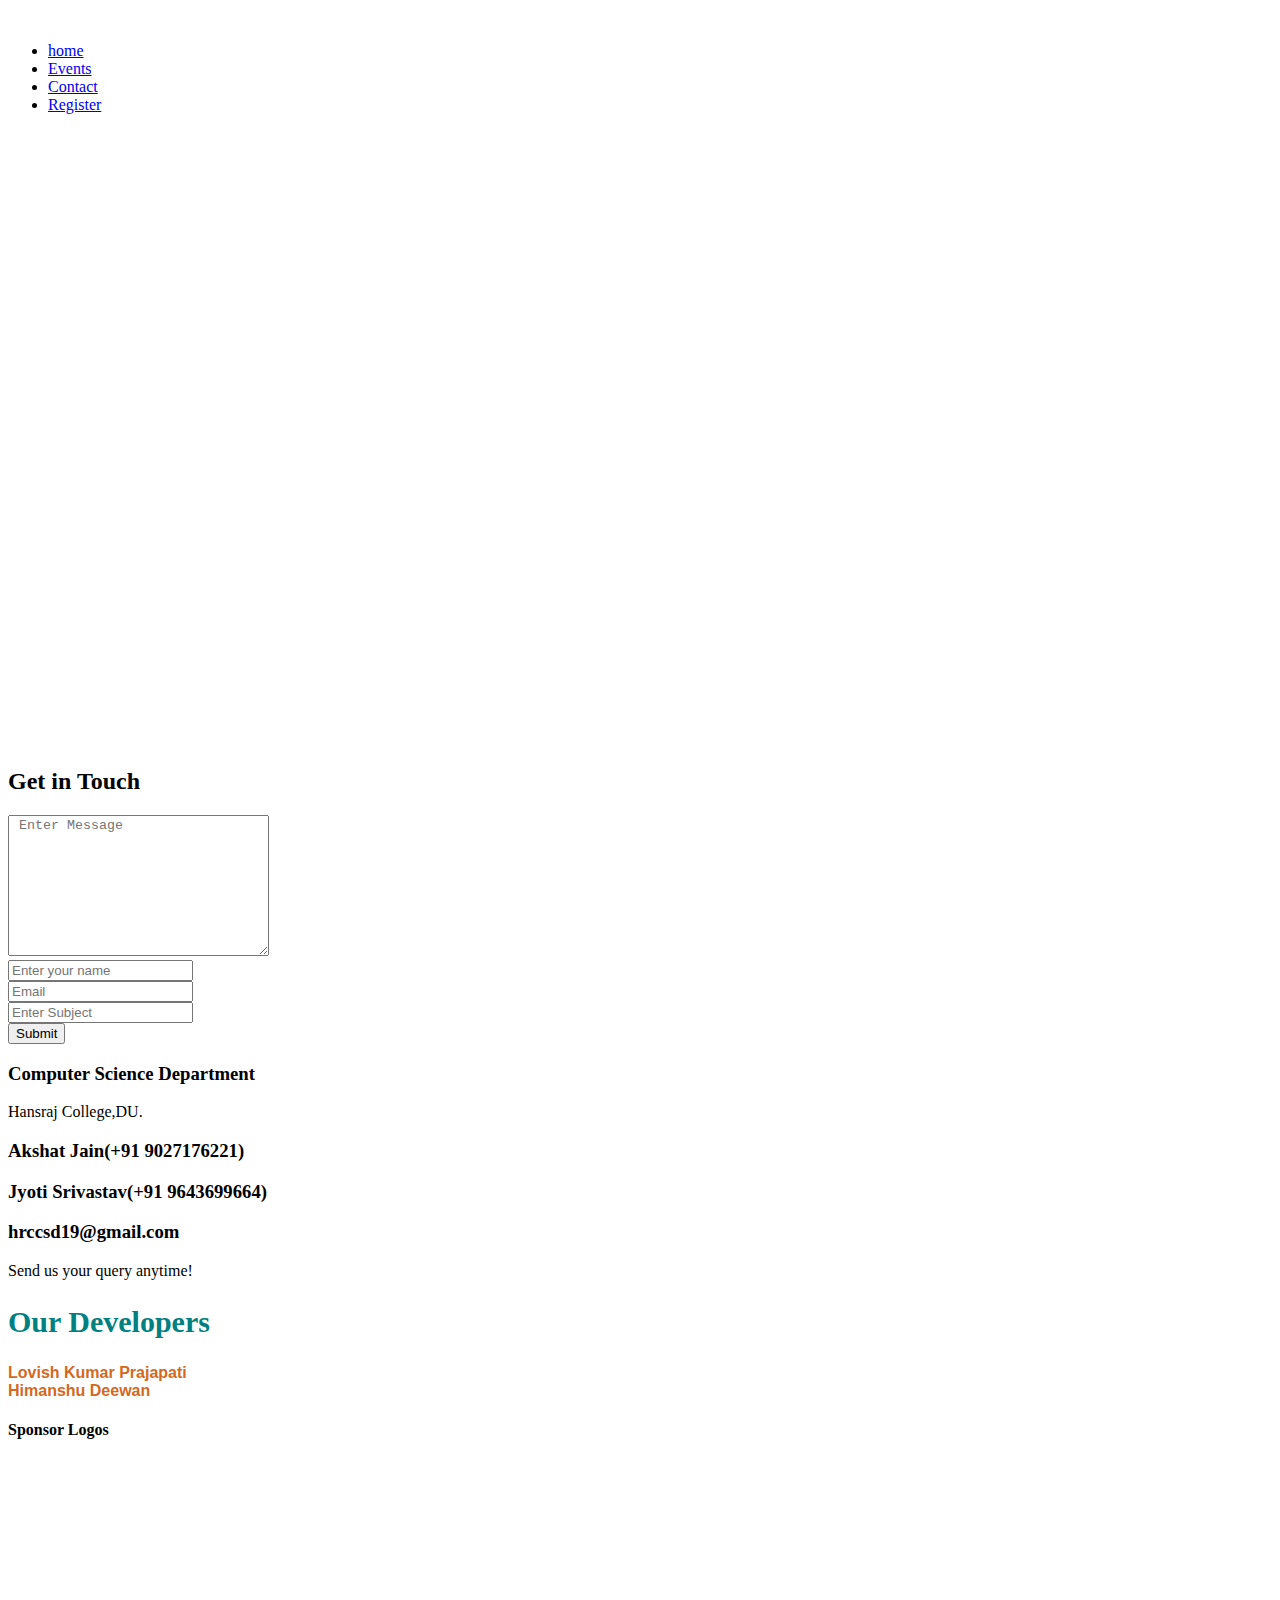
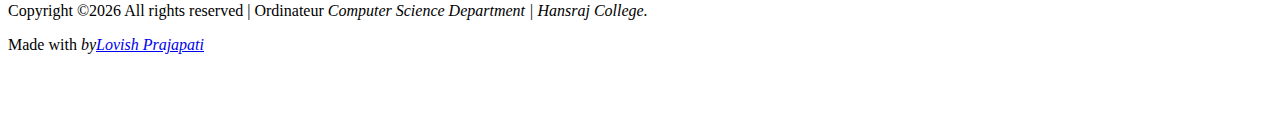
==== contact.html @ c9923996 "form2" ====
<!doctype html>
<html class="no-js" lang="zxx">

<head>
    <meta charset="utf-8">
    <meta http-equiv="x-ua-compatible" content="ie=edge">
    <title>Cynosure2020</title>
    <meta name="description" content="">
    <meta name="viewport" content="width=device-width, initial-scale=1">

    <!-- <link rel="manifest" href="site.webmanifest"> -->
    <link rel="shortcut icon" type="image/x-icon" href="img/logo-small1.png">
    <!-- Place favicon.ico in the root directory -->

    <!-- CSS here -->
    <link rel="stylesheet" href="css/bootstrap.min.css">
    <link rel="stylesheet" href="css/owl.carousel.min.css">
    <link rel="stylesheet" href="css/magnific-popup.css">
    <link rel="stylesheet" href="css/font-awesome.min.css">
    <link rel="stylesheet" href="css/themify-icons.css">
    <link rel="stylesheet" href="css/nice-select.css">
    <link rel="stylesheet" href="css/flaticon.css">
    <link rel="stylesheet" href="css/gijgo.css">
    <link rel="stylesheet" href="css/animate.css">
    <link rel="stylesheet" href="css/slicknav.css">
    <link rel="stylesheet" href="css/style.css">
    <!-- <link rel="stylesheet" href="css/responsive.css"> -->
</head>

<body>
    <!--[if lte IE 9]>
            <p class="browserupgrade">You are using an <strong>outdated</strong> browser. Please <a href="https://browsehappy.com/">upgrade your browser</a> to improve your experience and security.</p>
        <![endif]-->

    <!-- header-start -->
    <header>
        <div class="header-area ">
            <div id="sticky-header" class="main-header-area">
                <div class="container">
                    <div class="header_bottom_border">
                        <div class="row align-items-center">
                            <div class="col-xl-3 col-lg-3">
                                <div class="logo">
                                    <a href="index.html">
                                        <img src="img/logo-small1.png" alt="">
                                    </a>
                                </div>
                            </div>
                            <div class="col-xl-6 col-lg-6">
                                <div class="main-menu  d-none d-lg-block">
                                    <nav>
                                        <ul id="navigation">
                                            <li><a href="index.html">home</a></li>
                                            <li><a href="events.html">Events</a></li>
                                            <li><a href="contact.html">Contact</a></li>
                                            <li><a href="form.html">Register</a></li>
                                        </ul>
                                    </nav>
                                </div>
                            </diV>
                            <div class="col-12">
                                <div class="mobile_menu d-block d-lg-none"></div>
                            </div>
                        </div>
                    </div>

                </div>
            </div>
        </div>
    </header>
    <!-- header-end -->
    
     <!-- bradcam_area -->
     <div class="bradcam_area">
        <div class="single_bradcam  d-flex align-items-center bradcam_bg_2 overlay">
              <!-- <div class="container">
                    <div class="row align-items-center justify-content-center">
                       <div class="col-xl-12">
                          <div class="bradcam_text text-center">
                                <h3 class="wow fadeInRight" data-wow-duration="1s" data-wow-delay=".3s">Contact</h3>
                          </div>
                       </div>
                    </div>
              </div> -->
           </div>
     </div>
    <!-- bradcam_area end -->

    <!-- ================ contact section start ================= -->
    <section class="contact-section">
            <div class="container">
                <div class="map_area">
                    <div id="map" style="height: 600px;width: fit-content; position: relative; overflow: hidden;">
                        <iframe class="embed-responsive-item" src="https://www.google.com/maps/embed?pb=!1m18!1m12!1m3!1d3500.3492847121374!2d77.2074099151529!3d28.679196482399334!2m3!1f0!2f0!3f0!3m2!1i1024!2i768!4f13.1!3m3!1m2!1s0x390cfd9a05e15edf%3A0xc53e404e726dd8b2!2sHansraj%20College!5e0!3m2!1sen!2sin!4v1581753061343!5m2!1sen!2sin"
                        width="1520"  height="600" frameborder="0" style="border:0;" allowfullscreen=""></iframe>
                    </div>
    
    <br>
                <div class="row">
                    <div class="col-12">
                        <h2 class="contact-title">Get in Touch</h2>
                    </div>
                    <div class="col-lg-8">
                        <form class="form-contact contact_form" action="php/contact_process.php" method="post" id="contactForm" >
                            <div class="row">
                                <div class="col-12">
                                    <div class="form-group">
                                        <textarea class="form-control w-100" name="message" id="message" cols="30" rows="9" onfocus="this.placeholder = ''" onblur="this.placeholder = 'Enter Message'" placeholder=" Enter Message" required></textarea>
                                    </div>
                                </div>
                                <div class="col-sm-6">
                                    <div class="form-group">
                                        <input class="form-control valid" name="name" id="name" type="text" onfocus="this.placeholder = ''" onblur="this.placeholder = 'Enter your name'" placeholder="Enter your name" required>
                                    </div>
                                </div>
                                <div class="col-sm-6">
                                    <div class="form-group">
                                        <input class="form-control valid" name="email" id="email" type="email" onfocus="this.placeholder = ''" onblur="this.placeholder = 'Enter email address'" placeholder="Email" required>
                                    </div>
                                </div>
                                <div class="col-12">
                                    <div class="form-group">
                                        <input class="form-control" name="subject" id="subject" type="text" onfocus="this.placeholder = ''" onblur="this.placeholder = 'Enter Subject'" placeholder="Enter Subject" required>
                                    </div>
                                </div>
                            </div>
                            <div class="form-group mt-3">
                                <input type="submit" class="button button-contactForm boxed-btn">   
                            </div>
                        </form>
                    </div>
                    <div class="col-lg-3 offset-lg-1">
                        <div class="media contact-info">
                            <span class="contact-info__icon"><i class="ti-home"></i></span>
                            <div class="media-body">
                                <h3>Computer Science Department</h3>
                                <p>Hansraj College,DU.</p>
                            </div>
                        </div>
                        <div class="media contact-info">
                            <span class="contact-info__icon"><i class="ti-tablet"></i></span>
                            <div class="media-body">
                                <h3>Akshat Jain(+91 9027176221)</h3>
                                <h3>Jyoti Srivastav(+91 9643699664)</h3>
                            </div>
                        </div>
                        <div class="media contact-info">
                            <span class="contact-info__icon"><i class="ti-email"></i></span>
                            <div class="media-body">
                                <h3>hrccsd19@gmail.com</h3>
                                <p>Send us your query anytime!</p>
                            </div>
                        </div>
                        <div>
                            <H2 style="font-size: 30px; font-weight: bold; color: teal;" href="#">Our Developers</h2>
                            <span style="color: chocolate; font-weight: 800; font-family:Verdana, Geneva, Tahoma, sans-serif">Lovish Kumar Prajapati</span><br>
                            <span style="color: chocolate; font-weight: 800; font-family:Verdana, Geneva, Tahoma, sans-serif">Himanshu Deewan</span><br>
                            
                           
                              </div>
                        </div>
                    </div>
                </div>
            </div>
        </section>
    <!-- ================ contact section end ================= -->
    
    <!-- brand_area_start  -->
    <div class="brand_area black_bg">
        <div class="container">
            <div class="row">
                <div class="col-lg-12">
                    <div class="section_title text-center mb-80">
                        <h4 class="wow fadeInRight" data-wow-duration="1s" data-wow-delay=".3s">Sponsor Logos</h4>
                    </div>
                </div>
            </div>
            <div class="row">
                <div class="col-lg-12">
                    <div class="brand_wrap">
                        <div class="brand_active owl-carousel">
                            <div class="single_brand text-center">
                                <img src="img/brand/dubeat.png" alt="">
                            </div>
                            <div class="single_brand text-center">
                                <img src="img/brand/DUexpress.png" alt="">
                            </div>
                            <div class="single_brand text-center">
                                <img src="img/brand/DUupdate.png" alt="">
                            </div>
                            <div class="single_brand text-center">
                                <img src="img/brand/4.png" alt="">
                            </div>
                            <div class="single_brand text-center">
                                <img src="img/brand/5.png" alt="">
                            </div>
                            <div class="single_brand text-center">
                                <img src="img/brand/1.png" alt="">
                            </div>
                            <div class="single_brand text-center">
                                <img src="img/brand/2.png" alt="">
                            </div>
                        </div>
                    </div>
                </div>
            </div>
        </div>
    </div>
    <!-- brand_area_end  -->
    <!-- footer_start  -->
    <footer class="footer">
        <div class="copy-right_text">
            <div class="container">
                <div class="row">
                    <div class="col-xl-12">
                        <p class="copy_right text-center wow fadeInDown" data-wow-duration="1s" data-wow-delay=".5s">
Copyright &copy;<script>document.write(new Date().getFullYear());</script> All rights reserved | Ordinateur <i class="fa fa-heart-o" aria-hidden="true">Computer Science Department | Hansraj College.</i> 
                        </p>
                        <p class="copy_right text-center wow fadeInDown" data-wow-duration="1s" data-wow-delay=".5s">Made with<i class="fa fa-heart-o" aria-hidden="true"> by<a href="https://www.linkedin.com/in/lovish-kumar-prajapati-b89643193">Lovish Prajapati</a></i> </p>
                        <a href="https://www.facebook.com/ordinateur.hrc.official/"><i class="fa fa-facebook-official" style="font-size:36px"></i></a>
                        <a href="https://www.instagram.com/invites/contact/?i=1e2a8m2cd6xwy&utm_content=cd438tz"><i class="fa fa-instagram" style="font-size:36px;padding-left: 4px;"></i></a>
                     </div>
                </div>
            </div>
        </div>
    </footer><!-- footer_end  -->
    
        <!-- JS here -->
        <script src="js/vendor/modernizr-3.5.0.min.js"></script>
        <script src="js/vendor/jquery-1.12.4.min.js"></script>
        <script src="js/popper.min.js"></script>
        <script src="js/bootstrap.min.js"></script>
        <script src="js/owl.carousel.min.js"></script>
        <script src="js/isotope.pkgd.min.js"></script>
        <script src="js/ajax-form.js"></script>
        <script src="js/waypoints.min.js"></script>
        <script src="js/jquery.counterup.min.js"></script>
        <script src="js/imagesloaded.pkgd.min.js"></script>
        <script src="js/scrollIt.js"></script>
        <script src="js/jquery.scrollUp.min.js"></script>
        <script src="js/wow.min.js"></script>
        <script src="js/nice-select.min.js"></script>
        <script src="js/jquery.slicknav.min.js"></script>
        <script src="js/jquery.magnific-popup.min.js"></script>
        <script src="js/plugins.js"></script>
        <script src="js/gijgo.min.js"></script>
    
        <!--contact js-->
        <script src="js/contact.js"></script>
        <script src="js/jquery.ajaxchimp.min.js"></script>
        <script src="js/jquery.form.js"></script>
        <script src="js/jquery.validate.min.js"></script>
        <script src="js/mail-script.js"></script>
    
        <script src="js/main.js"></script>
    </body>
    
    </html>
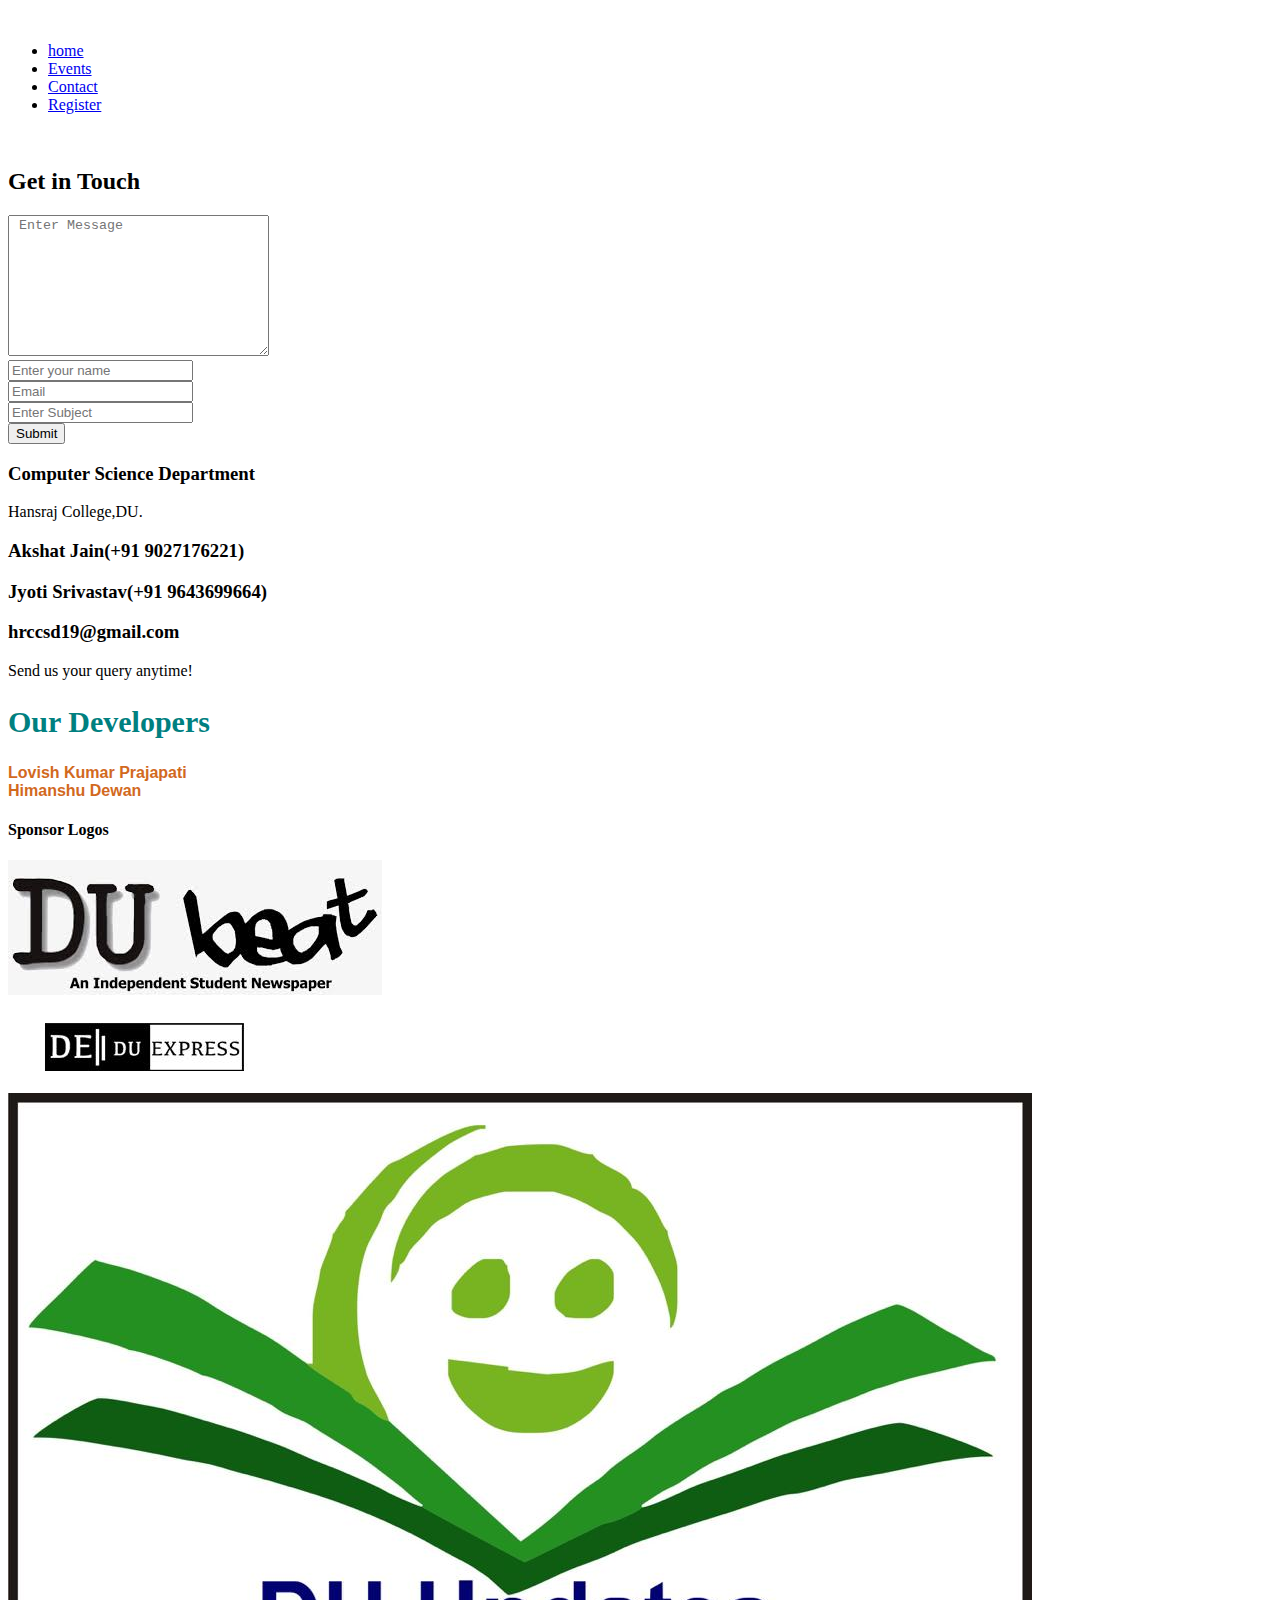
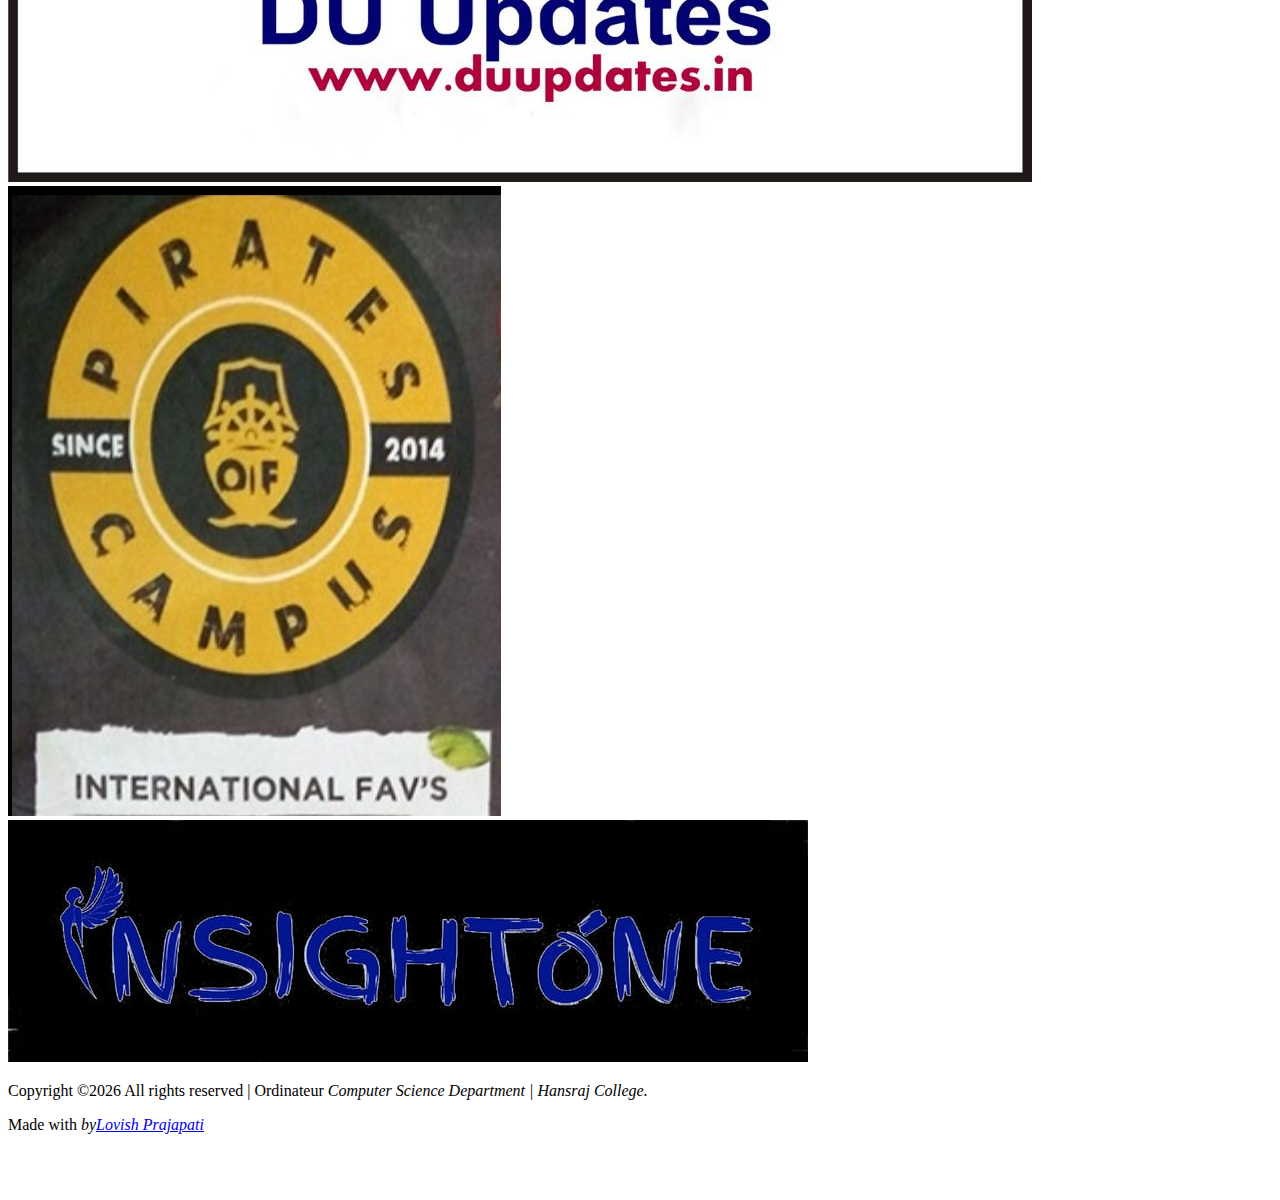
==== commit b359aa70: "sponsorschnges" ====
--- a/contact.html
+++ b/contact.html
@@ -90,11 +90,11 @@
     <section class="contact-section">
             <div class="container">
                 <div class="map_area">
-                    <div id="map" style="height: 600px;width: fit-content; position: relative; overflow: hidden;">
+                    <!-- <div id="map" style="height: 600px;width: fit-content; position: relative; overflow: hidden;">
                         <iframe class="embed-responsive-item" src="https://www.google.com/maps/embed?pb=!1m18!1m12!1m3!1d3500.3492847121374!2d77.2074099151529!3d28.679196482399334!2m3!1f0!2f0!3f0!3m2!1i1024!2i768!4f13.1!3m3!1m2!1s0x390cfd9a05e15edf%3A0xc53e404e726dd8b2!2sHansraj%20College!5e0!3m2!1sen!2sin!4v1581753061343!5m2!1sen!2sin"
                         width="1520"  height="600" frameborder="0" style="border:0;" allowfullscreen=""></iframe>
                     </div>
-    
+     -->
     <br>
                 <div class="row">
                     <div class="col-12">
@@ -154,7 +154,7 @@
                         <div>
                             <H2 style="font-size: 30px; font-weight: bold; color: teal;" href="#">Our Developers</h2>
                             <span style="color: chocolate; font-weight: 800; font-family:Verdana, Geneva, Tahoma, sans-serif">Lovish Kumar Prajapati</span><br>
-                            <span style="color: chocolate; font-weight: 800; font-family:Verdana, Geneva, Tahoma, sans-serif">Himanshu Deewan</span><br>
+                            <span style="color: chocolate; font-weight: 800; font-family:Verdana, Geneva, Tahoma, sans-serif">Himanshu Dewan</span><br>
                             
                            
                               </div>
@@ -180,26 +180,26 @@
                     <div class="brand_wrap">
                         <div class="brand_active owl-carousel">
                             <div class="single_brand text-center">
-                                <img src="img/brand/dubeat.png" alt="">
-                            </div>
-                            <div class="single_brand text-center">
-                                <img src="img/brand/DUexpress.png" alt="">
-                            </div>
-                            <div class="single_brand text-center">
-                                <img src="img/brand/DUupdate.png" alt="">
-                            </div>
-                            <div class="single_brand text-center">
-                                <img src="img/brand/4.png" alt="">
-                            </div>
-                            <div class="single_brand text-center">
-                                <img src="img/brand/5.png" alt="">
-                            </div>
-                            <div class="single_brand text-center">
+                                <img src="img/brand/dubeat.jpg" alt="">
+                            </div>
+                            <div class="single_brand text-center">
+                                <img src="img/brand/duexpress.jpg" alt="">
+                            </div>
+                            <div class="single_brand text-center">
+                                <img src="img/brand/duupdate.jpg" alt="">
+                            </div>
+                            <div class="single_brand text-center">
+                                <img src="img/brand/pirates.jpeg" alt="">
+                            </div>
+                            <div class="single_brand text-center">
+                                <img src="img/brand/insightone.jpeg" alt="">
+                            </div>
+                            <!-- <div class="single_brand text-center">
                                 <img src="img/brand/1.png" alt="">
                             </div>
                             <div class="single_brand text-center">
                                 <img src="img/brand/2.png" alt="">
-                            </div>
+                            </div> -->
                         </div>
                     </div>
                 </div>
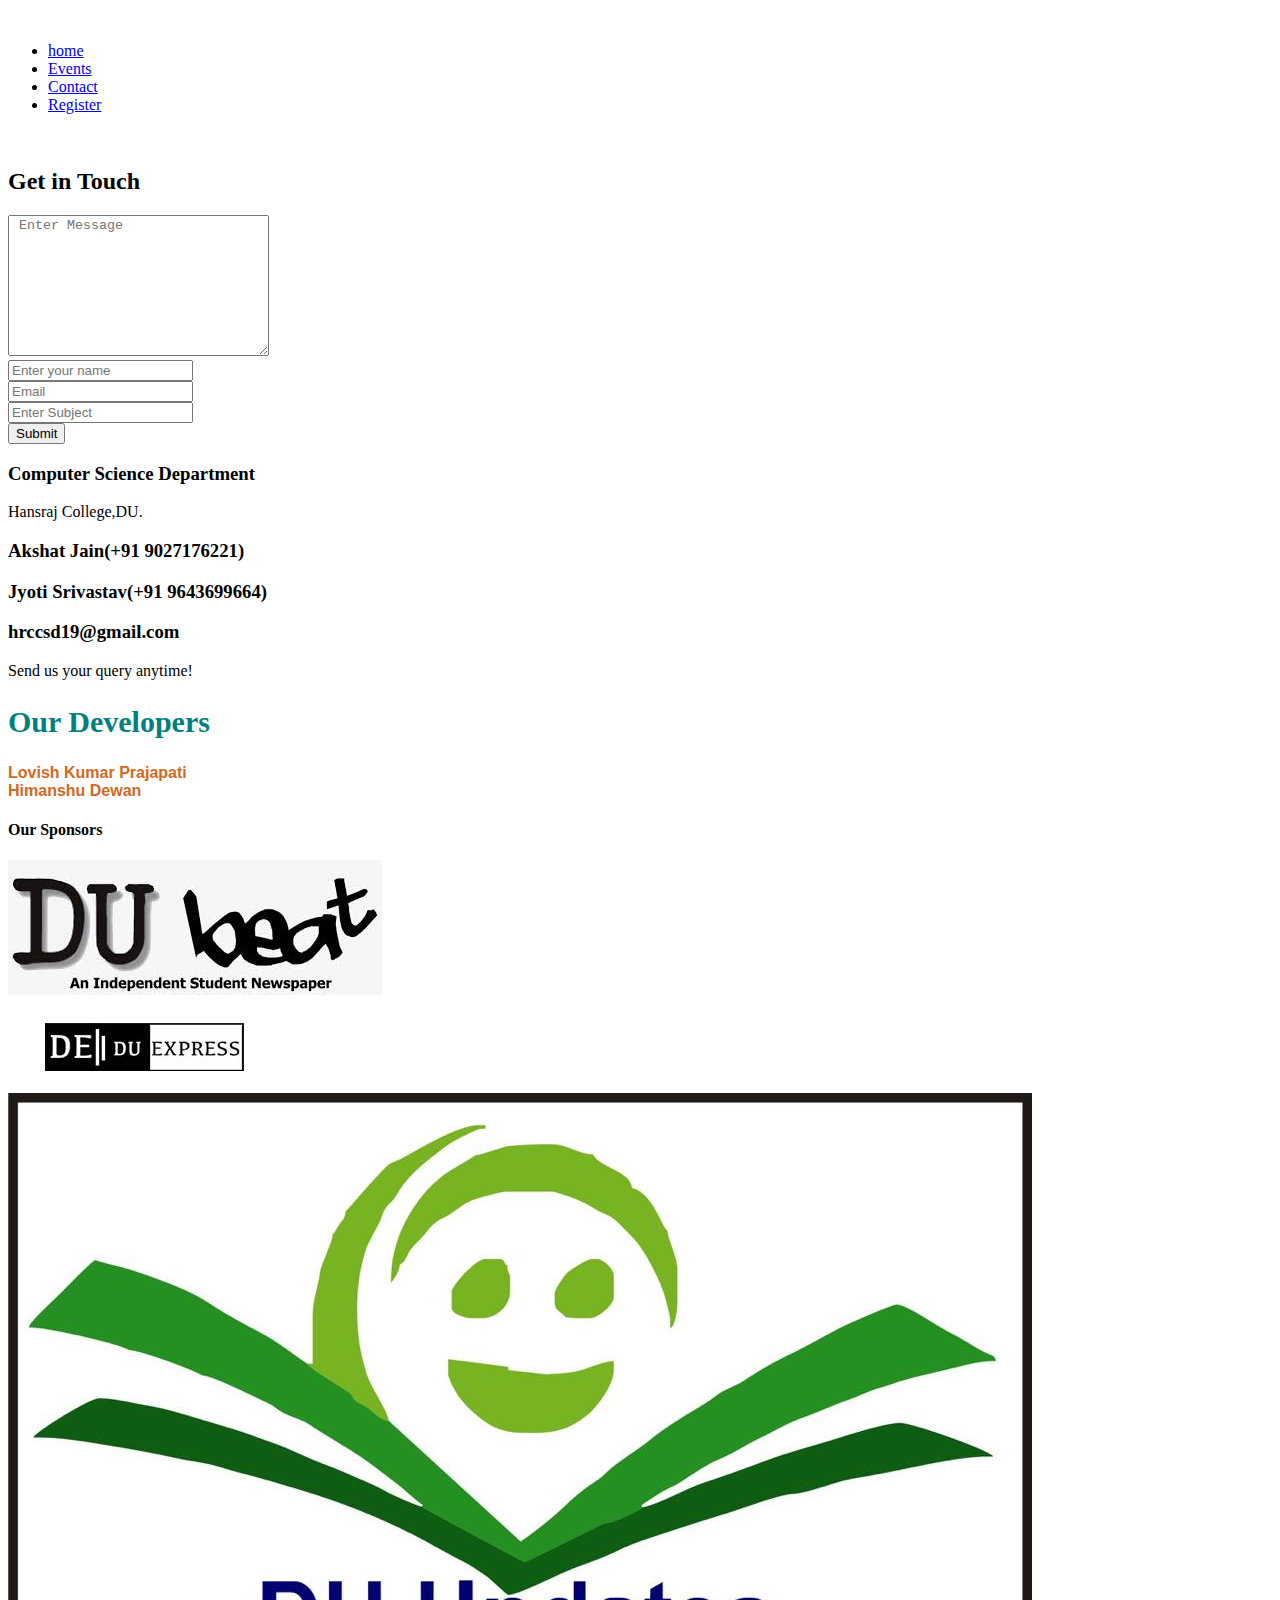
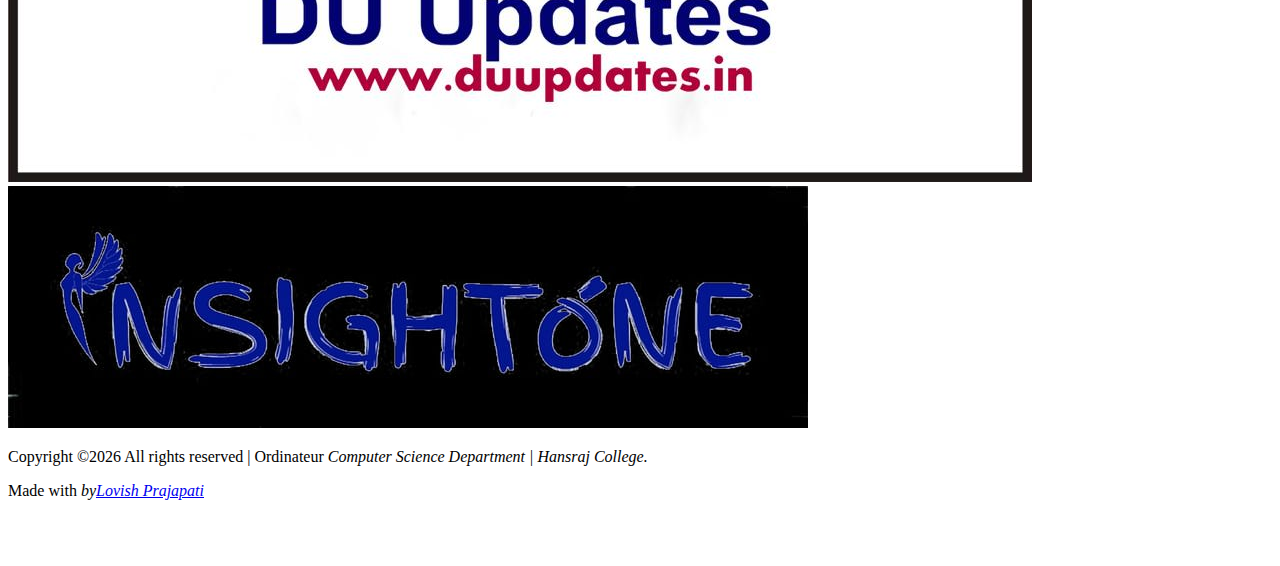
==== commit 58b81ba9: "sponsorschnges" ====
--- a/contact.html
+++ b/contact.html
@@ -171,7 +171,7 @@
             <div class="row">
                 <div class="col-lg-12">
                     <div class="section_title text-center mb-80">
-                        <h4 class="wow fadeInRight" data-wow-duration="1s" data-wow-delay=".3s">Sponsor Logos</h4>
+                        <h4 class="wow fadeInRight" data-wow-duration="1s" data-wow-delay=".3s">Our Sponsors</h4>
                     </div>
                 </div>
             </div>
@@ -188,9 +188,9 @@
                             <div class="single_brand text-center">
                                 <img src="img/brand/duupdate.jpg" alt="">
                             </div>
-                            <div class="single_brand text-center">
+                            <!-- <div class="single_brand text-center">
                                 <img src="img/brand/pirates.jpeg" alt="">
-                            </div>
+                            </div> -->
                             <div class="single_brand text-center">
                                 <img src="img/brand/insightone.jpeg" alt="">
                             </div>
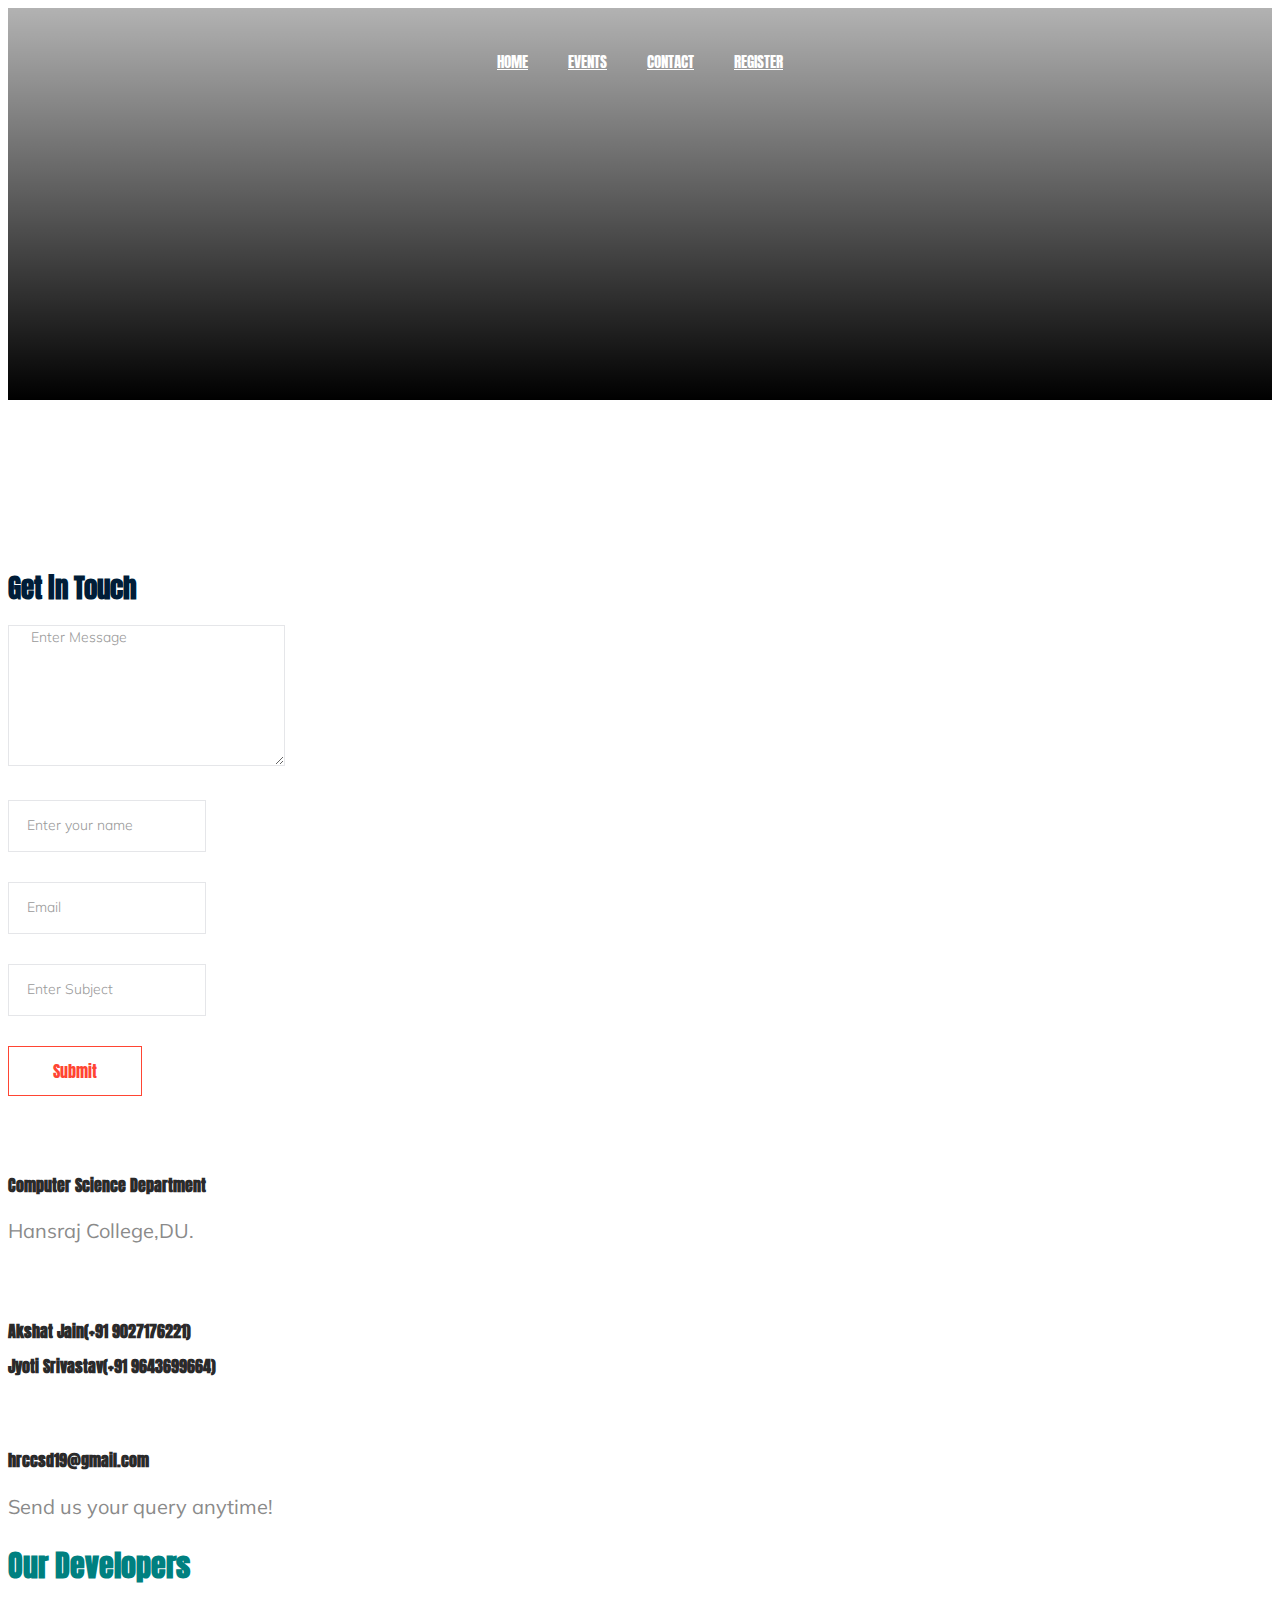
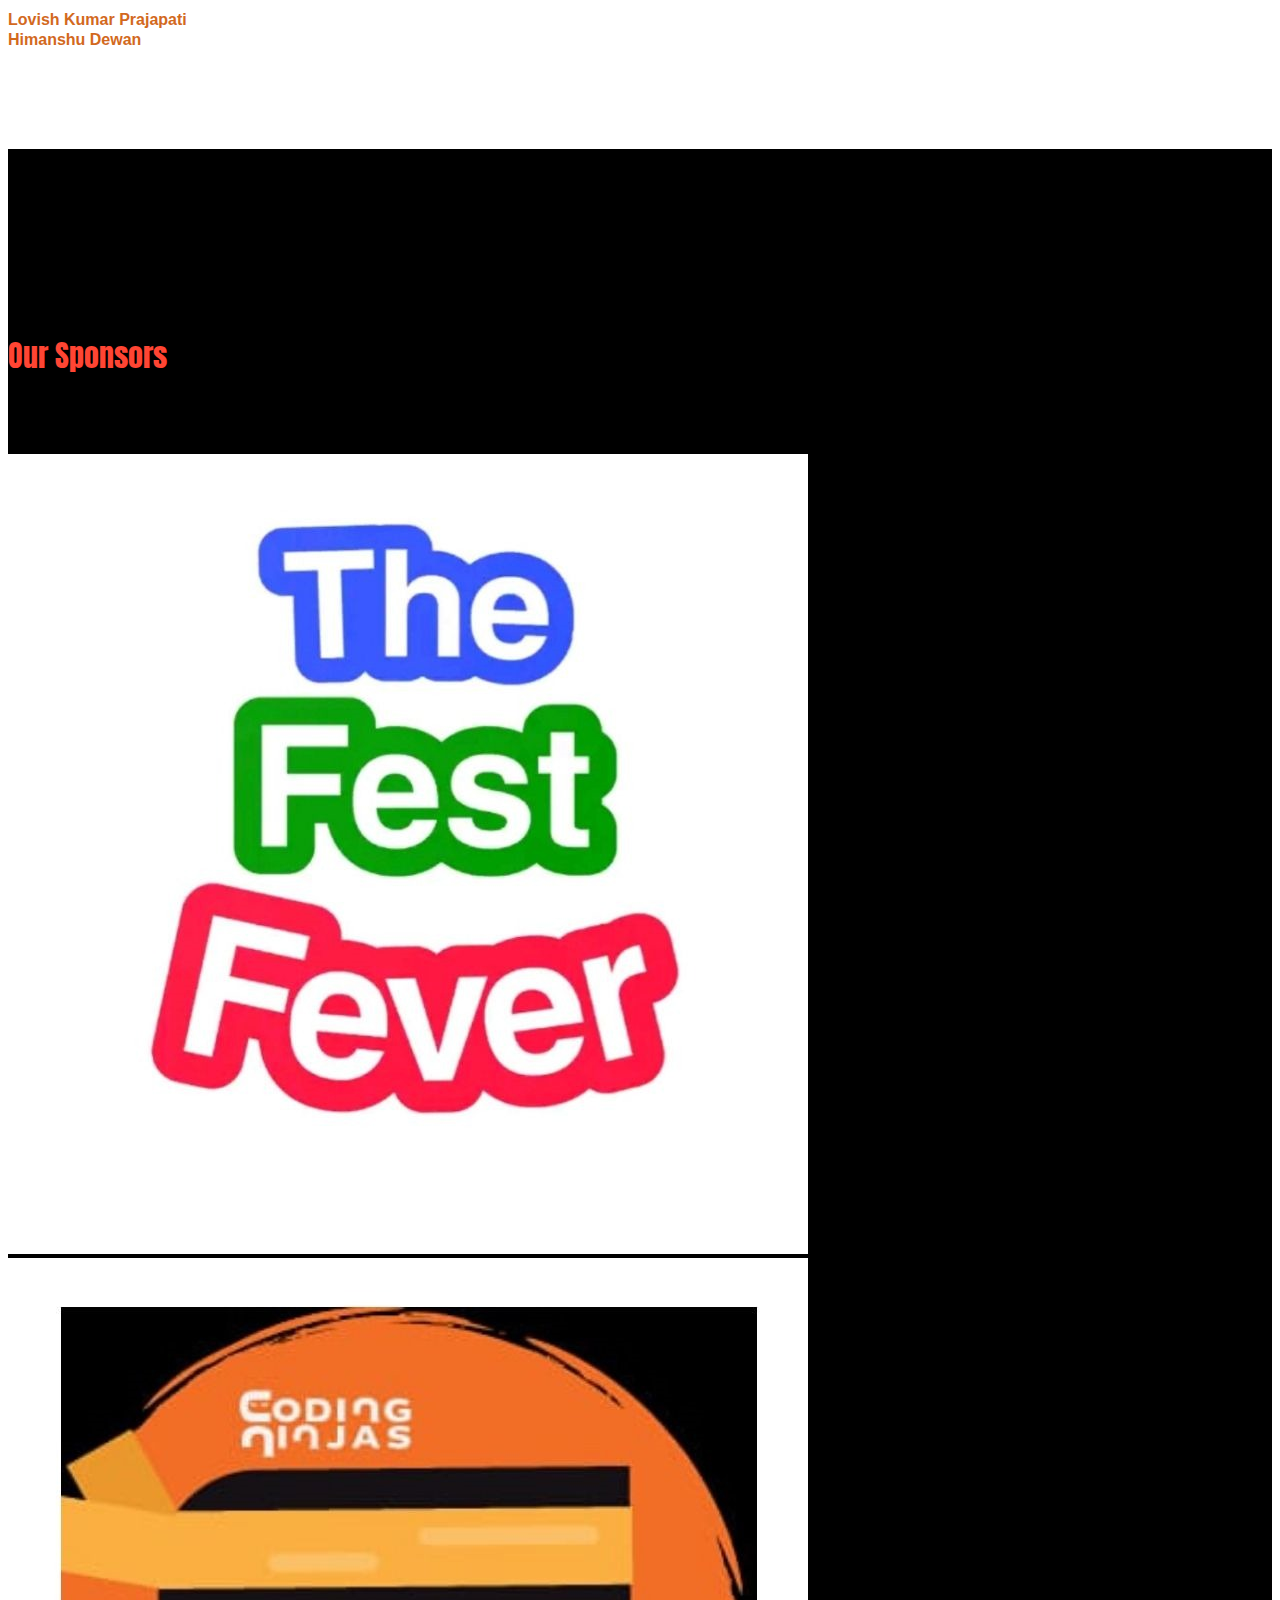
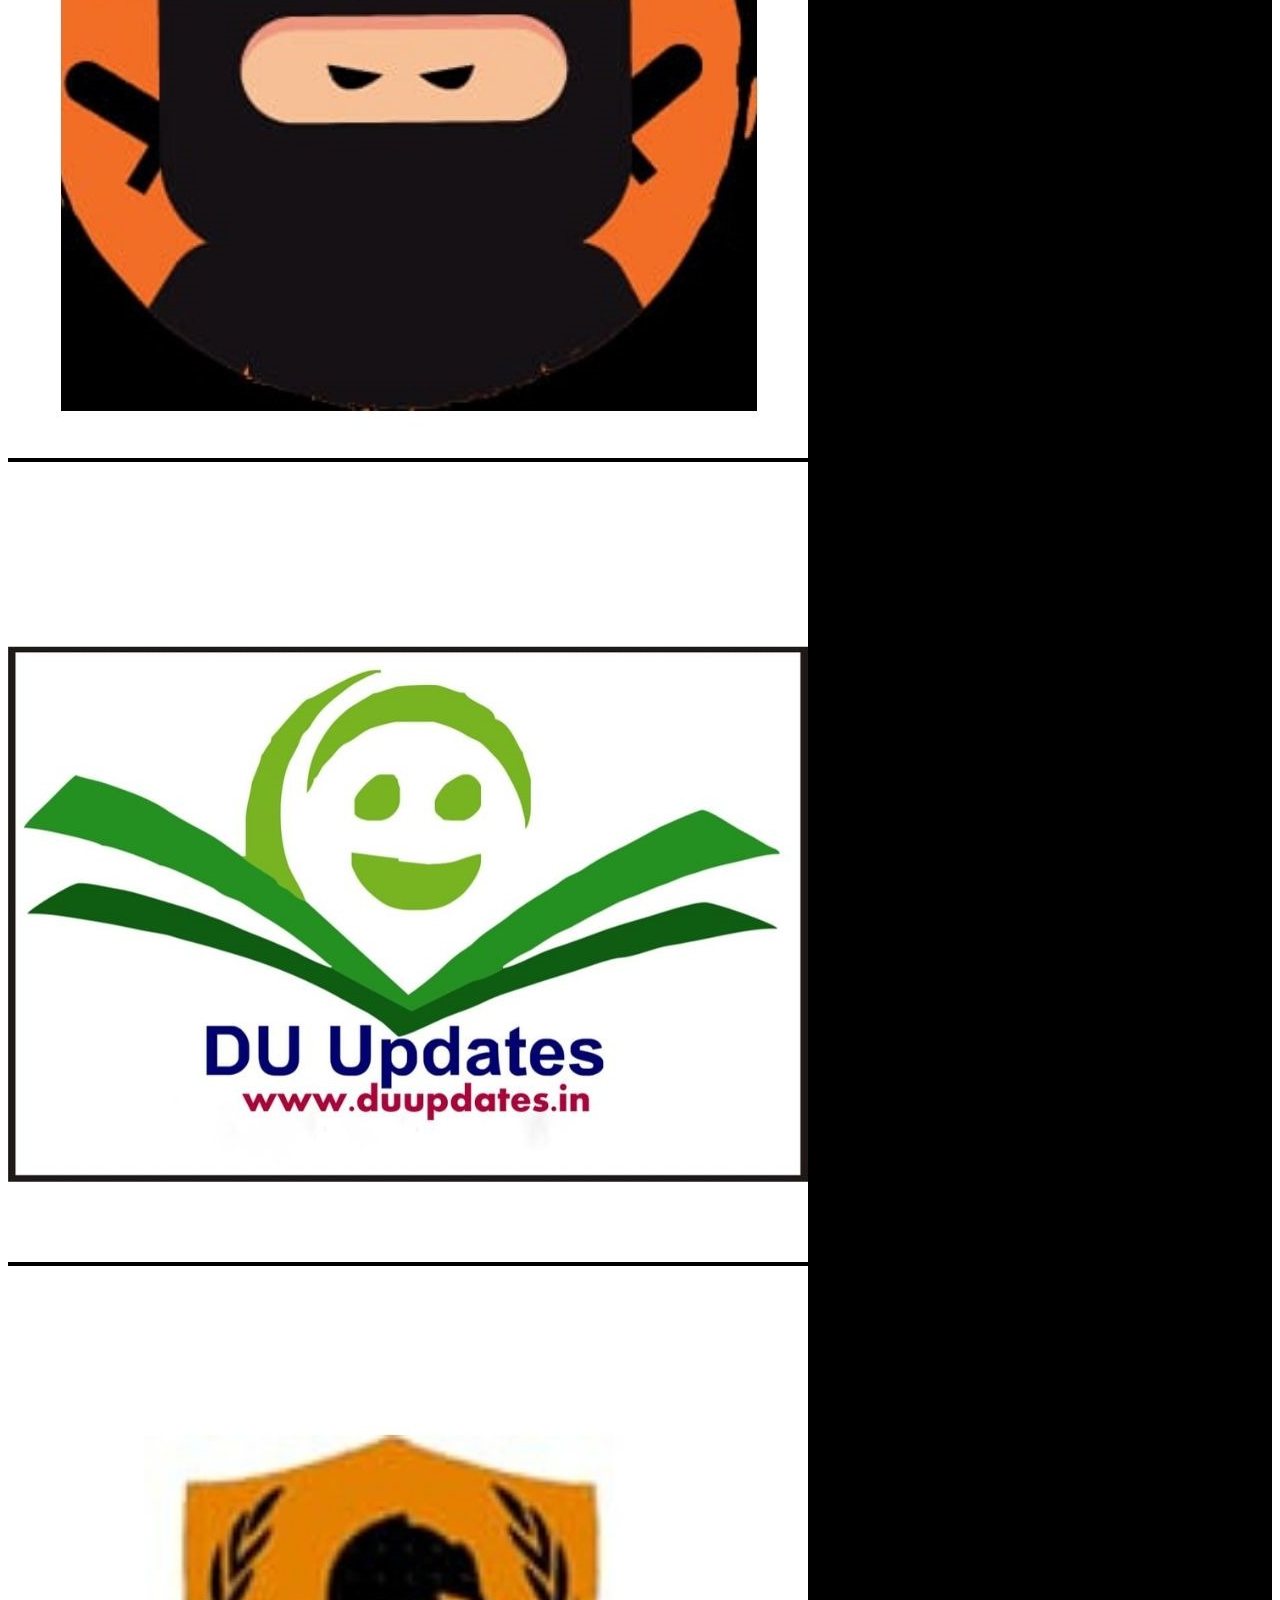
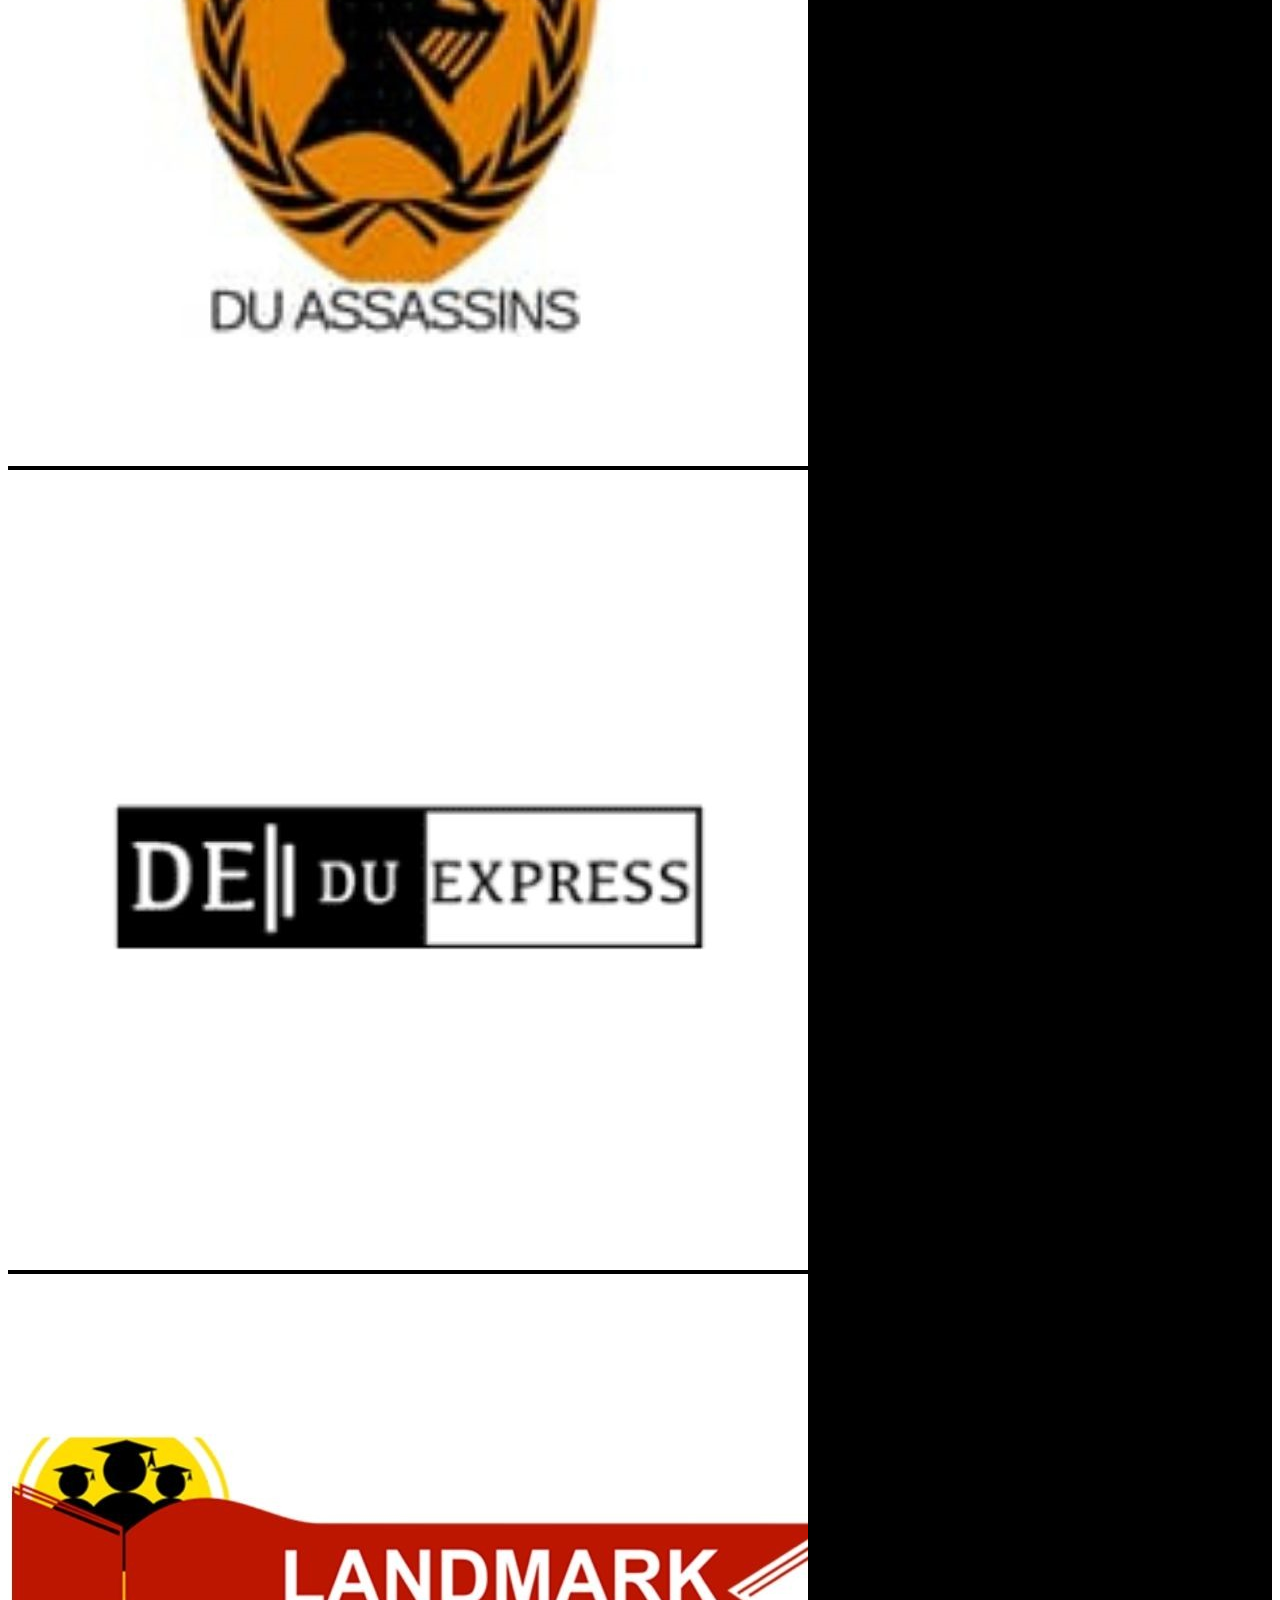
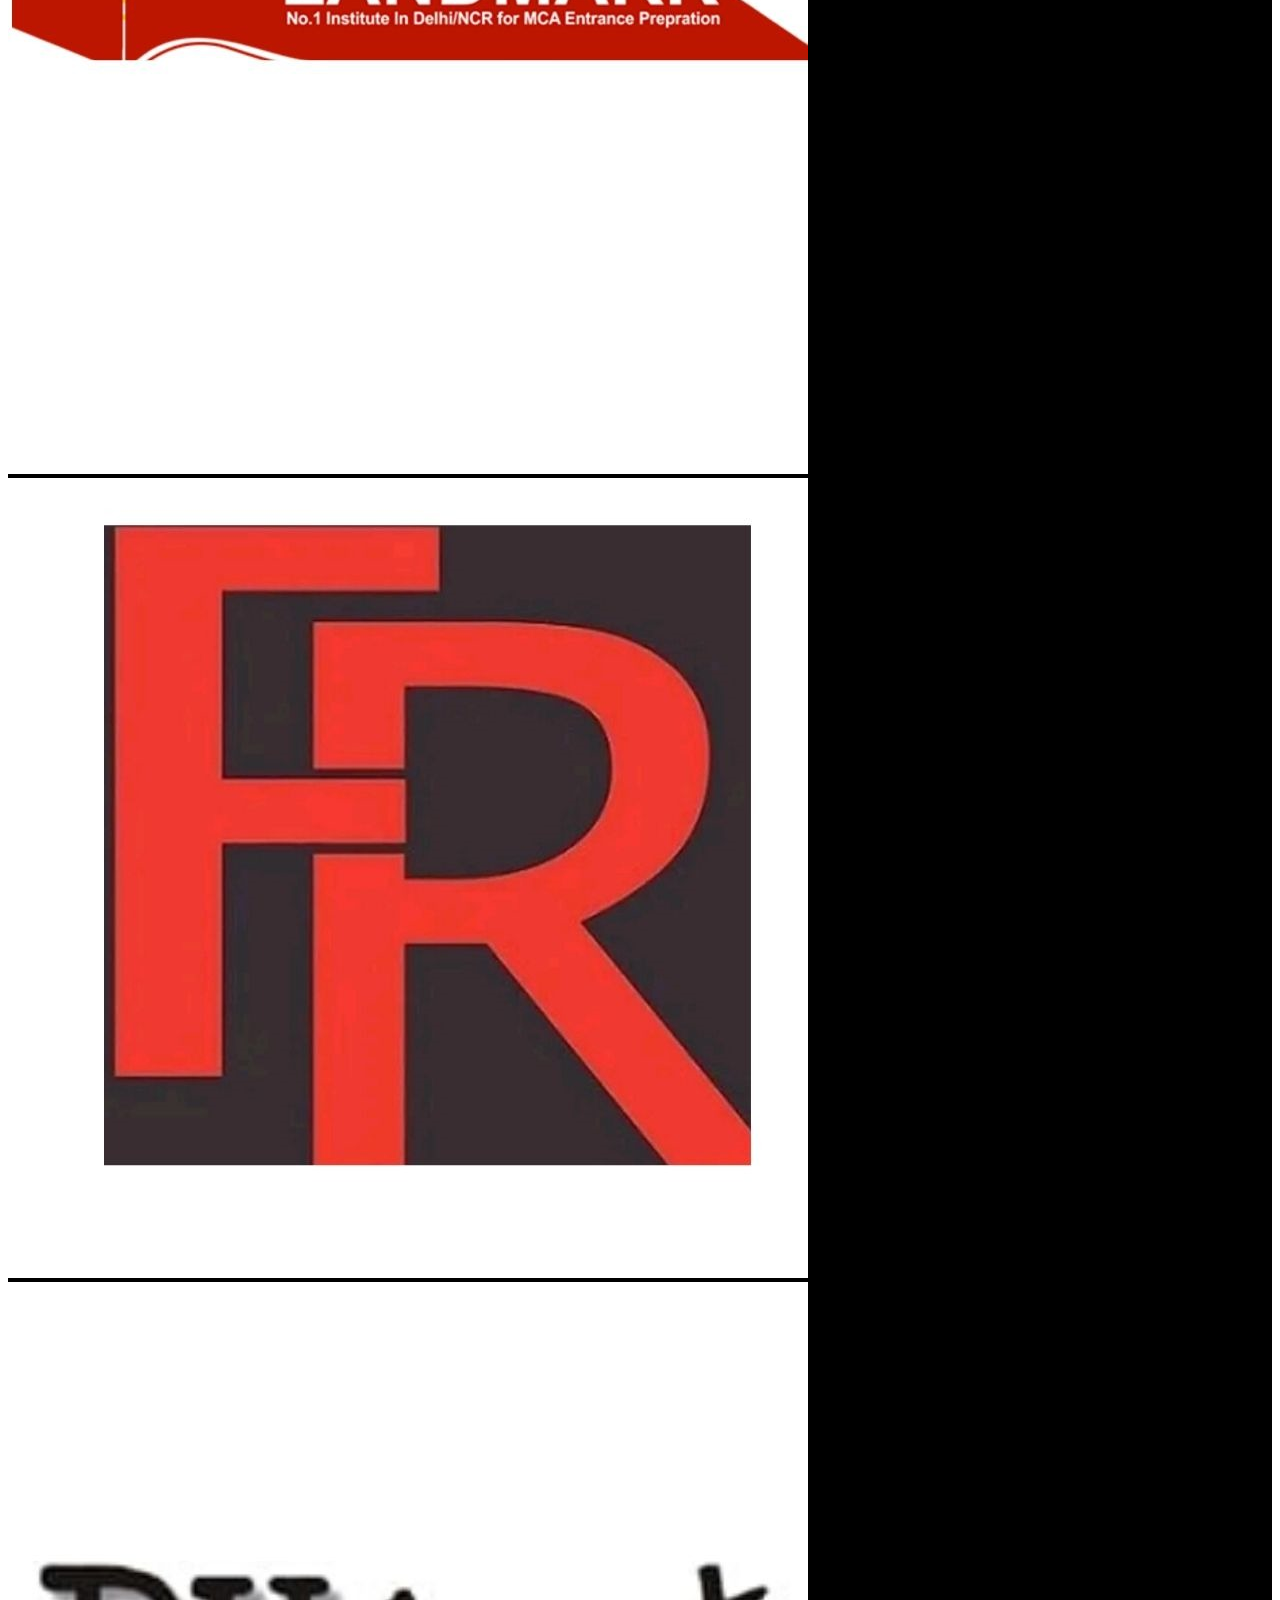
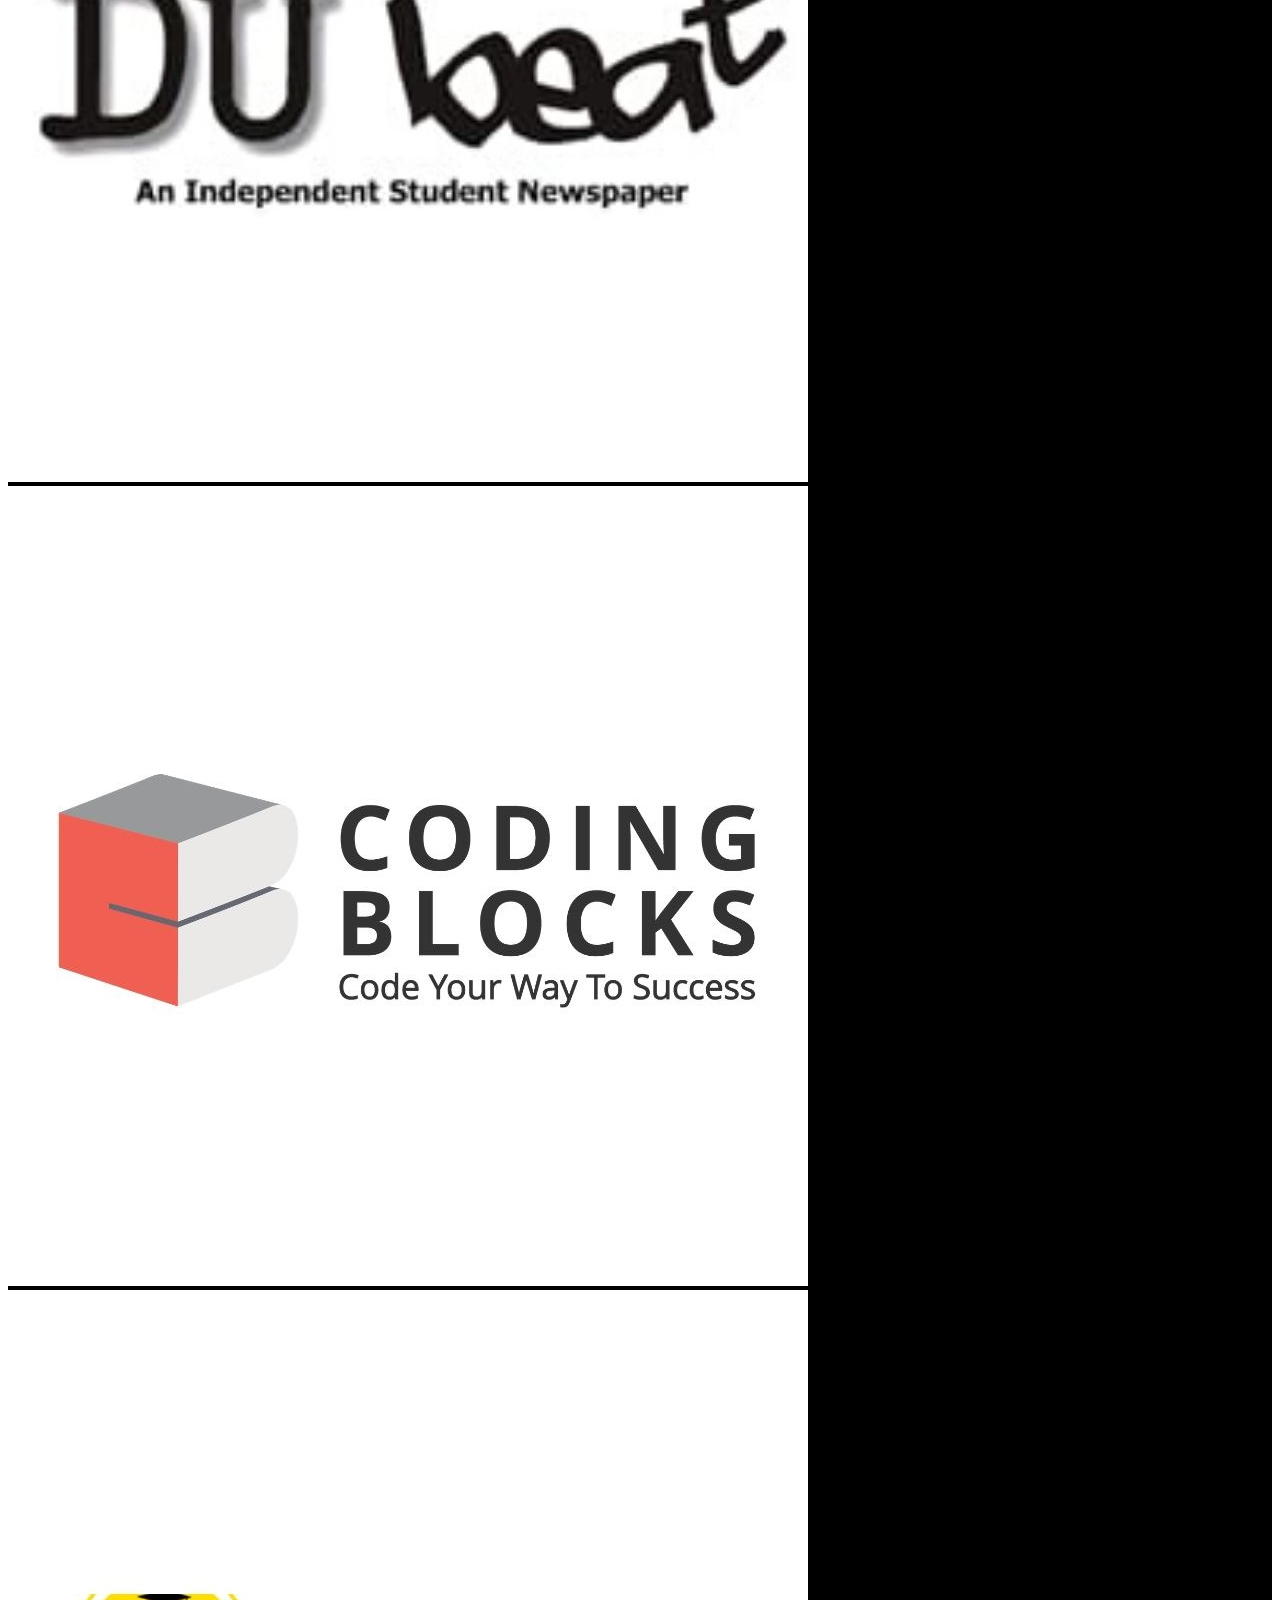
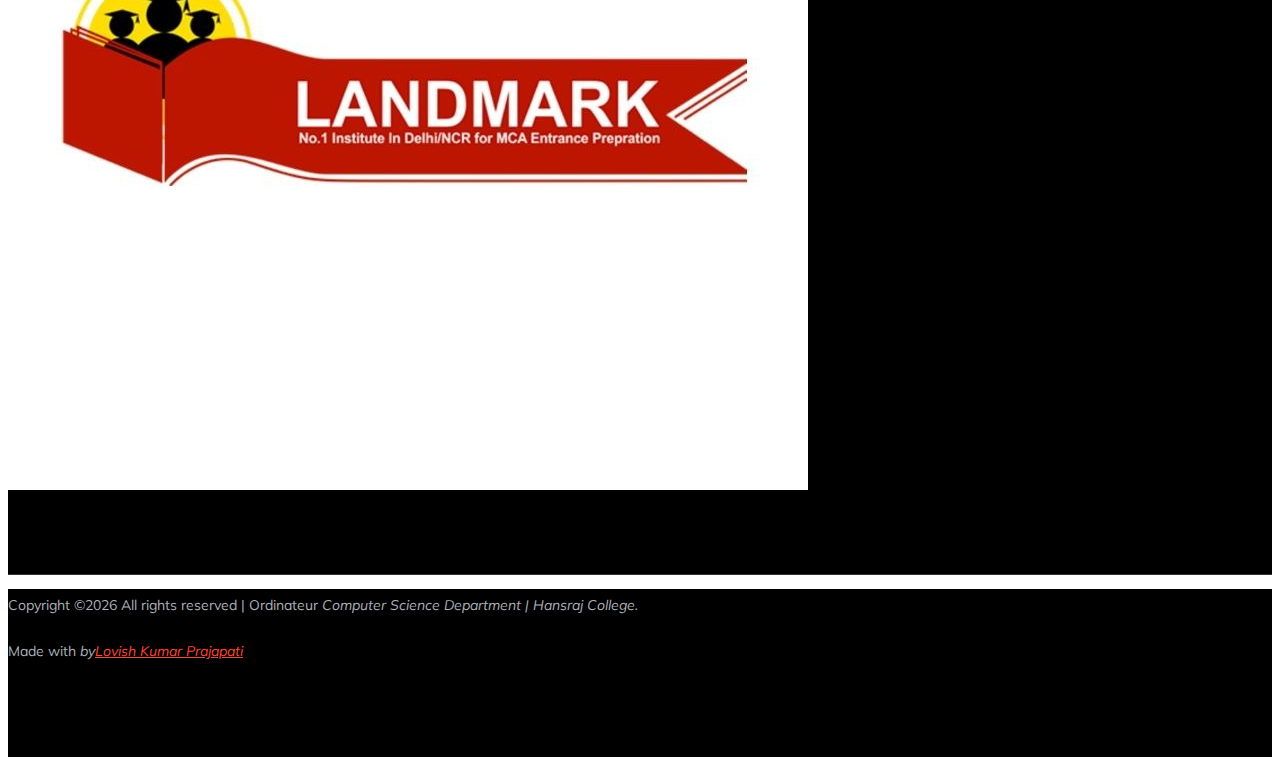
==== commit f73c29db: "sponsors" ====
--- a/contact.html
+++ b/contact.html
@@ -180,26 +180,35 @@
                     <div class="brand_wrap">
                         <div class="brand_active owl-carousel">
                             <div class="single_brand text-center">
-                                <img src="img/brand/dubeat.jpg" alt="">
-                            </div>
-                            <div class="single_brand text-center">
-                                <img src="img/brand/duexpress.jpg" alt="">
-                            </div>
-                            <div class="single_brand text-center">
-                                <img src="img/brand/duupdate.jpg" alt="">
-                            </div>
-                            <!-- <div class="single_brand text-center">
-                                <img src="img/brand/pirates.jpeg" alt="">
-                            </div> -->
-                            <div class="single_brand text-center">
-                                <img src="img/brand/insightone.jpeg" alt="">
-                            </div>
-                            <!-- <div class="single_brand text-center">
-                                <img src="img/brand/1.png" alt="">
-                            </div>
-                            <div class="single_brand text-center">
-                                <img src="img/brand/2.png" alt="">
-                            </div> -->
+                                <img src="img/brand/WhatsApp Image 2020-02-19 at 3.10.55 PM(1).jpeg" alt="">
+                            </div>
+                            <div class="single_brand text-center">
+                                <img src="img/brand/WhatsApp Image 2020-02-19 at 3.10.55 PM.jpeg" alt="">
+                            </div>
+                            <div class="single_brand text-center">
+                                <img src="img/brand/WhatsApp Image 2020-02-19 at 3.10.56 PM(1).jpeg" alt="">
+                            </div>
+                            <div class="single_brand text-center">
+                                <img src="img/brand/WhatsApp Image 2020-02-19 at 3.10.56 PM.jpeg" alt="">
+                            </div>
+                            <div class="single_brand text-center">
+                                <img src="img/brand/WhatsApp Image 2020-02-19 at 3.10.57 PM(1).jpeg" alt="">
+                            </div>
+                            <div class="single_brand text-center">
+                                <img src="img/brand/WhatsApp Image 2020-02-19 at 3.10.57 PM.jpeg" alt="">
+                            </div>
+                            <div class="single_brand text-center">
+                                <img src="img/brand/WhatsApp Image 2020-02-19 at 3.10.58 PM(1).jpeg" alt="">
+                            </div>
+                            <div class="single_brand text-center">
+                                <img src="img/brand/WhatsApp Image 2020-02-19 at 3.10.58 PM.jpeg" alt="">
+                            </div>
+                            <div class="single_brand text-center">
+                                <img src="img/brand/WhatsApp Image 2020-02-19 at 3.10.59 PM.jpeg" alt="">
+                            </div>
+                            <div class="single_brand text-center">
+                                <img src="img/brand/WhatsApp Image 2020-02-19 at 3.16.07 PM.jpeg" alt="">
+                            </div>
                         </div>
                     </div>
                 </div>
@@ -216,7 +225,7 @@
                         <p class="copy_right text-center wow fadeInDown" data-wow-duration="1s" data-wow-delay=".5s">
 Copyright &copy;<script>document.write(new Date().getFullYear());</script> All rights reserved | Ordinateur <i class="fa fa-heart-o" aria-hidden="true">Computer Science Department | Hansraj College.</i> 
                         </p>
-                        <p class="copy_right text-center wow fadeInDown" data-wow-duration="1s" data-wow-delay=".5s">Made with<i class="fa fa-heart-o" aria-hidden="true"> by<a href="https://www.linkedin.com/in/lovish-kumar-prajapati-b89643193">Lovish Prajapati</a></i> </p>
+                        <p class="copy_right text-center wow fadeInDown" data-wow-duration="1s" data-wow-delay=".5s">Made with<i class="fa fa-heart-o" aria-hidden="true"> by<a href="https://www.linkedin.com/in/lovish-kumar-prajapati-b89643193">Lovish Kumar Prajapati</a></i> </p>
                         <a href="https://www.facebook.com/ordinateur.hrc.official/"><i class="fa fa-facebook-official" style="font-size:36px"></i></a>
                         <a href="https://www.instagram.com/invites/contact/?i=1e2a8m2cd6xwy&utm_content=cd438tz"><i class="fa fa-instagram" style="font-size:36px;padding-left: 4px;"></i></a>
                      </div>
--- a/css/style.css
+++ b/css/style.css
@@ -0,0 +1,5789 @@
+@import url("https://fonts.googleapis.com/css?family=Anton|Monoton|Muli:400,400i,500,500i,600&display=swap");
+@import url("https://fonts.googleapis.com/css?family=Anton|Monoton|Muli:400,400i,500,500i,600&display=swap");
+/* line 1, ../../Arafath/CL/December/236. Event-02/HTML/scss/_extend.scss */
+.flex-center-start {
+  display: -webkit-box;
+  display: -ms-flexbox;
+  display: flex;
+  -webkit-box-align: center;
+  -ms-flex-align: center;
+  align-items: center;
+  -webkit-box-pack: start;
+  -ms-flex-pack: start;
+  justify-content: start;
+}
+
+/* Normal desktop :1200px. */
+/* Normal desktop :992px. */
+/* Tablet desktop :768px. */
+/* small mobile :320px. */
+/* Large Mobile :480px. */
+/* 1. Theme default css */
+/* Normal desktop :1200px. */
+/* Normal desktop :992px. */
+/* Tablet desktop :768px. */
+/* small mobile :320px. */
+/* Large Mobile :480px. */
+/* line 6, ../../Arafath/CL/December/236. Event-02/HTML/scss/theme-default.scss */
+body {
+  font-family: "Muli", sans-serif;
+  font-weight: normal;
+  font-style: normal;
+}
+
+/* line 25, ../../Arafath/CL/December/236. Event-02/HTML/scss/theme-default.scss */
+.img {
+  max-width: 100%;
+  -webkit-transition: 0.3s;
+  -moz-transition: 0.3s;
+  -o-transition: 0.3s;
+  transition: 0.3s;
+}
+
+/* line 29, ../../Arafath/CL/December/236. Event-02/HTML/scss/theme-default.scss */
+a,
+.button {
+  -webkit-transition: 0.3s;
+  -moz-transition: 0.3s;
+  -o-transition: 0.3s;
+  transition: 0.3s;
+}
+
+/* line 33, ../../Arafath/CL/December/236. Event-02/HTML/scss/theme-default.scss */
+a:focus,
+.button:focus, button:focus {
+  text-decoration: none;
+  outline: none;
+}
+
+/* line 38, ../../Arafath/CL/December/236. Event-02/HTML/scss/theme-default.scss */
+a:focus {
+  text-decoration: none;
+}
+
+/* line 41, ../../Arafath/CL/December/236. Event-02/HTML/scss/theme-default.scss */
+a:focus,
+a:hover,
+.portfolio-cat a:hover,
+.footer -menu li a:hover {
+  text-decoration: none;
+}
+
+/* line 47, ../../Arafath/CL/December/236. Event-02/HTML/scss/theme-default.scss */
+a,
+button {
+  color: #1F1F1F;
+  outline: medium none;
+}
+
+/* line 52, ../../Arafath/CL/December/236. Event-02/HTML/scss/theme-default.scss */
+h1, h2, h3, h4, h5 {
+  font-family: "Anton", sans-serif;
+  color: #001D38;
+}
+
+/* line 56, ../../Arafath/CL/December/236. Event-02/HTML/scss/theme-default.scss */
+h1 a,
+h2 a,
+h3 a,
+h4 a,
+h5 a,
+h6 a {
+  color: inherit;
+}
+
+/* line 64, ../../Arafath/CL/December/236. Event-02/HTML/scss/theme-default.scss */
+a {
+  font-family: "Muli", sans-serif;
+}
+
+/* line 67, ../../Arafath/CL/December/236. Event-02/HTML/scss/theme-default.scss */
+input::placeholder {
+  font-family: "Muli", sans-serif;
+}
+
+/* line 70, ../../Arafath/CL/December/236. Event-02/HTML/scss/theme-default.scss */
+textarea::placeholder {
+  font-family: "Muli", sans-serif;
+}
+
+/* line 73, ../../Arafath/CL/December/236. Event-02/HTML/scss/theme-default.scss */
+ul {
+  margin: 0px;
+  padding: 0px;
+}
+
+/* line 77, ../../Arafath/CL/December/236. Event-02/HTML/scss/theme-default.scss */
+li {
+  list-style: none;
+}
+
+/* line 80, ../../Arafath/CL/December/236. Event-02/HTML/scss/theme-default.scss */
+p {
+  font-size: 20px;
+  color: #AAB1B7;
+  line-height: 32px;
+  margin-bottom: 0;
+  font-weight: 400;
+  margin-bottom: 0px;
+  font-family: "Muli", sans-serif;
+}
+
+/* line 90, ../../Arafath/CL/December/236. Event-02/HTML/scss/theme-default.scss */
+label {
+  color: #7e7e7e;
+  cursor: pointer;
+  font-size: 14px;
+  font-weight: 400;
+}
+
+/* line 96, ../../Arafath/CL/December/236. Event-02/HTML/scss/theme-default.scss */
+*::-moz-selection {
+  background: #444;
+  color: #fff;
+  text-shadow: none;
+}
+
+/* line 101, ../../Arafath/CL/December/236. Event-02/HTML/scss/theme-default.scss */
+::-moz-selection {
+  background: #444;
+  color: #fff;
+  text-shadow: none;
+}
+
+/* line 106, ../../Arafath/CL/December/236. Event-02/HTML/scss/theme-default.scss */
+::selection {
+  background: #444;
+  color: #fff;
+  text-shadow: none;
+}
+
+/* line 111, ../../Arafath/CL/December/236. Event-02/HTML/scss/theme-default.scss */
+*::-webkit-input-placeholder {
+  color: #cccccc;
+  font-size: 14px;
+  opacity: 1;
+}
+
+/* line 116, ../../Arafath/CL/December/236. Event-02/HTML/scss/theme-default.scss */
+*:-ms-input-placeholder {
+  color: #cccccc;
+  font-size: 14px;
+  opacity: 1;
+}
+
+/* line 121, ../../Arafath/CL/December/236. Event-02/HTML/scss/theme-default.scss */
+*::-ms-input-placeholder {
+  color: #cccccc;
+  font-size: 14px;
+  opacity: 1;
+}
+
+/* line 126, ../../Arafath/CL/December/236. Event-02/HTML/scss/theme-default.scss */
+*::placeholder {
+  color: #cccccc;
+  font-size: 14px;
+  opacity: 1;
+}
+
+/* line 132, ../../Arafath/CL/December/236. Event-02/HTML/scss/theme-default.scss */
+h3 {
+  font-size: 24px;
+}
+
+/* line 136, ../../Arafath/CL/December/236. Event-02/HTML/scss/theme-default.scss */
+.black_bg {
+  background: #000000;
+}
+
+/* line 139, ../../Arafath/CL/December/236. Event-02/HTML/scss/theme-default.scss */
+.mb-65 {
+  margin-bottom: 67px;
+}
+
+/* line 144, ../../Arafath/CL/December/236. Event-02/HTML/scss/theme-default.scss */
+.white-bg {
+  background: #ffffff;
+}
+
+/* line 147, ../../Arafath/CL/December/236. Event-02/HTML/scss/theme-default.scss */
+.gray-bg {
+  background: #f5f5f5;
+}
+
+/* line 152, ../../Arafath/CL/December/236. Event-02/HTML/scss/theme-default.scss */
+.overlay {
+  position: relative;
+  z-index: 0;
+}
+
+/* line 156, ../../Arafath/CL/December/236. Event-02/HTML/scss/theme-default.scss */
+.overlay::before {
+  position: absolute;
+  content: "";
+  /* Permalink - use to edit and share this gradient: https://colorzilla.com/gradient-editor/#000000+0,000000+100&0.3+0,1+100 */
+  background: -moz-linear-gradient(top, rgba(0, 0, 0, 0.3) 0%, black 100%);
+  /* FF3.6-15 */
+  background: -webkit-linear-gradient(top, rgba(0, 0, 0, 0.3) 0%, black 100%);
+  /* Chrome10-25,Safari5.1-6 */
+  background: linear-gradient(to bottom, rgba(0, 0, 0, 0.3) 0%, black 100%);
+  /* W3C, IE10+, FF16+, Chrome26+, Opera12+, Safari7+ */
+  filter: progid:DXImageTransform.Microsoft.gradient( startColorstr='#4d000000', endColorstr='#000000',GradientType=0 );
+  /* IE6-9 */
+  top: 0;
+  left: 0;
+  width: 100%;
+  height: 100%;
+  z-index: -1;
+}
+
+/* line 171, ../../Arafath/CL/December/236. Event-02/HTML/scss/theme-default.scss */
+.overlay2 {
+  position: relative;
+  z-index: 0;
+}
+
+/* line 175, ../../Arafath/CL/December/236. Event-02/HTML/scss/theme-default.scss */
+.overlay2::before {
+  position: absolute;
+  content: "";
+  /* Permalink - use to edit and share this gradient: https://colorzilla.com/gradient-editor/#000000+0,000000+100&1+0,0.8+100 */
+  background: -moz-linear-gradient(top, black 0%, rgba(0, 0, 0, 0.8) 100%);
+  /* FF3.6-15 */
+  background: -webkit-linear-gradient(top, black 0%, rgba(0, 0, 0, 0.8) 100%);
+  /* Chrome10-25,Safari5.1-6 */
+  background: linear-gradient(to bottom, black 0%, rgba(0, 0, 0, 0.8) 100%);
+  /* W3C, IE10+, FF16+, Chrome26+, Opera12+, Safari7+ */
+  filter: progid:DXImageTransform.Microsoft.gradient( startColorstr='#000000', endColorstr='#cc000000',GradientType=0 );
+  /* IE6-9 */
+  top: 0;
+  left: 0;
+  width: 100%;
+  height: 100%;
+  z-index: -1;
+}
+
+/* line 190, ../../Arafath/CL/December/236. Event-02/HTML/scss/theme-default.scss */
+.overlay_03 {
+  position: relative;
+  z-index: 0;
+}
+
+/* line 194, ../../Arafath/CL/December/236. Event-02/HTML/scss/theme-default.scss */
+.overlay_03::before {
+  position: absolute;
+  width: 100%;
+  height: 100%;
+  left: 0;
+  top: 0;
+  background: #001D38;
+  opacity: .6;
+  content: '';
+  z-index: -1;
+}
+
+/* line 207, ../../Arafath/CL/December/236. Event-02/HTML/scss/theme-default.scss */
+.bradcam_overlay {
+  position: relative;
+  z-index: 0;
+}
+
+/* line 211, ../../Arafath/CL/December/236. Event-02/HTML/scss/theme-default.scss */
+.bradcam_overlay::before {
+  position: absolute;
+  content: "";
+  /* Permalink - use to edit and share this gradient: https://colorzilla.com/gradient-editor/#5db2ff+0,7db9e8+100&1+24,0+96 */
+  background: -moz-linear-gradient(left, #5db2ff 0%, #65b4f9 24%, rgba(124, 185, 233, 0) 96%, rgba(125, 185, 232, 0) 100%);
+  /* FF3.6-15 */
+  background: -webkit-linear-gradient(left, #5db2ff 0%, #65b4f9 24%, rgba(124, 185, 233, 0) 96%, rgba(125, 185, 232, 0) 100%);
+  /* Chrome10-25,Safari5.1-6 */
+  background: linear-gradient(to right, #5db2ff 0%, #65b4f9 24%, rgba(124, 185, 233, 0) 96%, rgba(125, 185, 232, 0) 100%);
+  /* W3C, IE10+, FF16+, Chrome26+, Opera12+, Safari7+ */
+  filter: progid:DXImageTransform.Microsoft.gradient( startColorstr='#5db2ff', endColorstr='#007db9e8',GradientType=1 );
+  /* IE6-9 */
+  top: 0;
+  left: 0;
+  width: 100%;
+  height: 100%;
+  z-index: -1;
+  opacity: 1;
+}
+
+/* line 227, ../../Arafath/CL/December/236. Event-02/HTML/scss/theme-default.scss */
+.section-padding {
+  padding-top: 120px;
+  padding-bottom: 120px;
+}
+
+/* line 231, ../../Arafath/CL/December/236. Event-02/HTML/scss/theme-default.scss */
+.pt-120 {
+  padding-top: 120px;
+}
+
+/* button style */
+/* line 237, ../../Arafath/CL/December/236. Event-02/HTML/scss/theme-default.scss */
+.owl-carousel .owl-nav div {
+  background: transparent;
+  height: 50px;
+  left: 0px;
+  position: absolute;
+  text-align: center;
+  top: 50%;
+  -webkit-transform: translateY(-50%);
+  -ms-transform: translateY(-50%);
+  transform: translateY(-50%);
+  -webkit-transition: all 0.3s ease 0s;
+  -o-transition: all 0.3s ease 0s;
+  transition: all 0.3s ease 0s;
+  width: 50px;
+  color: #707070;
+  background-color: transparent;
+  -webkit-border-radius: 50%;
+  -moz-border-radius: 50%;
+  border-radius: 50%;
+  left: 50px;
+  font-size: 15px;
+  line-height: 50px;
+  border: 1px solid #4D6174;
+  left: 150px;
+  color: #fff;
+}
+
+/* line 265, ../../Arafath/CL/December/236. Event-02/HTML/scss/theme-default.scss */
+.owl-carousel .owl-nav div.owl-next {
+  left: auto;
+  right: 150px;
+}
+
+/* line 270, ../../Arafath/CL/December/236. Event-02/HTML/scss/theme-default.scss */
+.owl-carousel .owl-nav div.owl-next i {
+  position: relative;
+  right: 0;
+}
+
+/* line 277, ../../Arafath/CL/December/236. Event-02/HTML/scss/theme-default.scss */
+.owl-carousel .owl-nav div.owl-prev i {
+  position: relative;
+  top: 0px;
+}
+
+/* line 287, ../../Arafath/CL/December/236. Event-02/HTML/scss/theme-default.scss */
+.owl-carousel:hover .owl-nav div {
+  opacity: 1;
+  visibility: visible;
+}
+
+/* line 290, ../../Arafath/CL/December/236. Event-02/HTML/scss/theme-default.scss */
+.owl-carousel:hover .owl-nav div:hover {
+  color: #fff;
+  background: #001D38;
+  border: 1px solid transparent;
+}
+
+/* line 300, ../../Arafath/CL/December/236. Event-02/HTML/scss/theme-default.scss */
+.mb-20px {
+  margin-bottom: 20px;
+}
+
+/* line 304, ../../Arafath/CL/December/236. Event-02/HTML/scss/theme-default.scss */
+.mb-55 {
+  margin-bottom: 55px;
+}
+
+/* line 307, ../../Arafath/CL/December/236. Event-02/HTML/scss/theme-default.scss */
+.mb-75 {
+  margin-bottom: 75px;
+}
+
+@media (max-width: 767px) {
+  /* line 307, ../../Arafath/CL/December/236. Event-02/HTML/scss/theme-default.scss */
+  .mb-75 {
+    margin-bottom: 30px;
+  }
+}
+
+@media (min-width: 768px) and (max-width: 991px) {
+  /* line 307, ../../Arafath/CL/December/236. Event-02/HTML/scss/theme-default.scss */
+  .mb-75 {
+    margin-bottom: 30px;
+  }
+}
+
+/* line 316, ../../Arafath/CL/December/236. Event-02/HTML/scss/theme-default.scss */
+.mb-40 {
+  margin-bottom: 40px;
+}
+
+/* line 319, ../../Arafath/CL/December/236. Event-02/HTML/scss/theme-default.scss */
+.mb-20 {
+  margin-bottom: 20px;
+}
+
+/* line 324, ../../Arafath/CL/December/236. Event-02/HTML/scss/theme-default.scss */
+.mb-60 {
+  margin-bottom: 50px !important;
+}
+
+/* line 327, ../../Arafath/CL/December/236. Event-02/HTML/scss/theme-default.scss */
+.mb-80 {
+  margin-bottom: 80px;
+}
+
+/* line 330, ../../Arafath/CL/December/236. Event-02/HTML/scss/theme-default.scss */
+.pl-68 {
+  padding-left: 68px;
+}
+
+@media (max-width: 767px) {
+  /* line 330, ../../Arafath/CL/December/236. Event-02/HTML/scss/theme-default.scss */
+  .pl-68 {
+    padding-left: 0;
+  }
+}
+
+@media (min-width: 768px) and (max-width: 991px) {
+  /* line 330, ../../Arafath/CL/December/236. Event-02/HTML/scss/theme-default.scss */
+  .pl-68 {
+    padding-left: 0;
+  }
+}
+
+@media (min-width: 992px) and (max-width: 1200px) {
+  /* line 330, ../../Arafath/CL/December/236. Event-02/HTML/scss/theme-default.scss */
+  .pl-68 {
+    padding-left: 10px;
+  }
+}
+
+/* line 343, ../../Arafath/CL/December/236. Event-02/HTML/scss/theme-default.scss */
+#scrollUp {
+  position: fixed;
+  right: 20px;
+  bottom: 20px;
+  background: #FF4533;
+  z-index: 99;
+  width: 40px;
+  height: 40px;
+  text-align: center;
+  line-height: 40px;
+  font-size: 20px;
+  color: #fff;
+  -webkit-transition: 0.3s;
+  -moz-transition: 0.3s;
+  -o-transition: 0.3s;
+  transition: 0.3s;
+  -webkit-border-radius: 50%;
+  -moz-border-radius: 50%;
+  border-radius: 50%;
+}
+
+/* line 357, ../../Arafath/CL/December/236. Event-02/HTML/scss/theme-default.scss */
+#scrollUp:hover {
+  bottom: 25px;
+}
+
+/* line 1, ../../Arafath/CL/December/236. Event-02/HTML/scss/_btn.scss */
+.boxed-btn {
+  background: #fff;
+  color: #FF4533;
+  display: inline-block;
+  padding: 12px 44px;
+  font-family: "Anton", sans-serif;
+  font-size: 16px;
+  font-weight: 400;
+  border: 0;
+  border: 1px solid #FF4533;
+  text-align: center;
+  color: #FF4533 !important;
+  text-transform: capitalize;
+  cursor: pointer;
+}
+
+/* line 15, ../../Arafath/CL/December/236. Event-02/HTML/scss/_btn.scss */
+.boxed-btn:hover {
+  background: #FF4533;
+  color: #fff !important;
+  border: 1px solid #FF4533;
+}
+
+/* line 20, ../../Arafath/CL/December/236. Event-02/HTML/scss/_btn.scss */
+.boxed-btn:focus {
+  outline: none;
+}
+
+/* line 23, ../../Arafath/CL/December/236. Event-02/HTML/scss/_btn.scss */
+.boxed-btn.large-width {
+  width: 220px;
+}
+
+/* line 27, ../../Arafath/CL/December/236. Event-02/HTML/scss/_btn.scss */
+.boxed-btn3 {
+  background: #FF4533;
+  /* IE6-9 */
+  color: #fff;
+  display: inline-block;
+  padding: 14px 35px;
+  font-family: "Anton", sans-serif;
+  font-size: 20px;
+  font-weight: 500;
+  border: 0;
+  border: 1px solid transparent;
+  -webkit-border-radius: 0px;
+  -moz-border-radius: 0px;
+  border-radius: 0px;
+  text-align: center;
+  color: #fff;
+  text-transform: capitalize;
+  -webkit-transition: 0.3s;
+  -moz-transition: 0.3s;
+  -o-transition: 0.3s;
+  transition: 0.3s;
+  cursor: pointer;
+  letter-spacing: 2px;
+}
+
+/* line 46, ../../Arafath/CL/December/236. Event-02/HTML/scss/_btn.scss */
+.boxed-btn3:hover {
+  background: transparent;
+  /* IE6-9 */
+  color: #FF4533 !important;
+  border: 1px solid #FF4533;
+}
+
+/* line 51, ../../Arafath/CL/December/236. Event-02/HTML/scss/_btn.scss */
+.boxed-btn3:focus {
+  outline: none;
+}
+
+/* line 54, ../../Arafath/CL/December/236. Event-02/HTML/scss/_btn.scss */
+.boxed-btn3.large-width {
+  width: 220px;
+}
+
+/* line 59, ../../Arafath/CL/December/236. Event-02/HTML/scss/_btn.scss */
+.boxed-btn3-white {
+  color: #fff;
+  display: inline-block;
+  padding: 13px 27px;
+  font-family: "Anton", sans-serif;
+  font-size: 16px;
+  font-weight: 600;
+  border: 0;
+  border: 1px solid #fff;
+  -webkit-border-radius: 5px;
+  -moz-border-radius: 5px;
+  border-radius: 5px;
+  text-align: center;
+  color: #fff !important;
+  text-transform: uppercase;
+  -webkit-transition: 0.5s;
+  -moz-transition: 0.5s;
+  -o-transition: 0.5s;
+  transition: 0.5s;
+  cursor: pointer;
+  letter-spacing: 2px;
+}
+
+/* line 76, ../../Arafath/CL/December/236. Event-02/HTML/scss/_btn.scss */
+.boxed-btn3-white:hover {
+  background: #28AE61;
+  color: #fff !important;
+  border: 1px solid transparent;
+}
+
+/* line 81, ../../Arafath/CL/December/236. Event-02/HTML/scss/_btn.scss */
+.boxed-btn3-white i {
+  margin-right: 2px;
+}
+
+/* line 84, ../../Arafath/CL/December/236. Event-02/HTML/scss/_btn.scss */
+.boxed-btn3-white:focus {
+  outline: none;
+}
+
+/* line 87, ../../Arafath/CL/December/236. Event-02/HTML/scss/_btn.scss */
+.boxed-btn3-white.large-width {
+  width: 220px;
+}
+
+/* line 92, ../../Arafath/CL/December/236. Event-02/HTML/scss/_btn.scss */
+.boxed-btn3-line {
+  color: #fff !important;
+  display: inline-block;
+  padding: 14px 47px;
+  font-family: "Anton", sans-serif;
+  font-size: 16px;
+  font-weight: 500;
+  border: 0;
+  border: 1px solid #001D38;
+  -webkit-border-radius: 0px;
+  -moz-border-radius: 0px;
+  border-radius: 0px;
+  text-align: center;
+  text-transform: uppercase;
+  -webkit-transition: 0.5s;
+  -moz-transition: 0.5s;
+  -o-transition: 0.5s;
+  transition: 0.5s;
+  background: #001D38;
+  cursor: pointer;
+  letter-spacing: 2px;
+}
+
+/* line 109, ../../Arafath/CL/December/236. Event-02/HTML/scss/_btn.scss */
+.boxed-btn3-line:hover {
+  color: #001D38 !important;
+  border: 1px solid #001D38;
+  /* Permalink - use to edit and share this gradient: https://colorzilla.com/gradient-editor/#001D38+0,fd8e5e+100 */
+  background: #fff;
+}
+
+/* line 115, ../../Arafath/CL/December/236. Event-02/HTML/scss/_btn.scss */
+.boxed-btn3-line:focus {
+  outline: none;
+}
+
+/* line 118, ../../Arafath/CL/December/236. Event-02/HTML/scss/_btn.scss */
+.boxed-btn3-line.large-width {
+  width: 220px;
+}
+
+/* line 122, ../../Arafath/CL/December/236. Event-02/HTML/scss/_btn.scss */
+.boxed-btn2 {
+  background: transparent;
+  color: #fff;
+  display: inline-block;
+  padding: 18px 24px;
+  font-family: "Anton", sans-serif;
+  font-size: 16px;
+  font-weight: 600;
+  border: 0;
+  border: 1px solid #fff;
+  letter-spacing: 2px;
+  text-transform: uppercase;
+}
+
+/* line 134, ../../Arafath/CL/December/236. Event-02/HTML/scss/_btn.scss */
+.boxed-btn2:hover {
+  background: #fff;
+  color: #131313 !important;
+}
+
+/* line 138, ../../Arafath/CL/December/236. Event-02/HTML/scss/_btn.scss */
+.boxed-btn2:focus {
+  outline: none;
+}
+
+/* line 142, ../../Arafath/CL/December/236. Event-02/HTML/scss/_btn.scss */
+.line-button {
+  color: #919191;
+  font-size: 16px;
+  font-weight: 600;
+  display: inline-block;
+  position: relative;
+  padding-right: 5px;
+  padding-bottom: 2px;
+}
+
+/* line 150, ../../Arafath/CL/December/236. Event-02/HTML/scss/_btn.scss */
+.line-button::before {
+  position: absolute;
+  content: "";
+  background: #919191;
+  width: 100%;
+  height: 1px;
+  bottom: 0;
+  left: 0;
+}
+
+/* line 159, ../../Arafath/CL/December/236. Event-02/HTML/scss/_btn.scss */
+.line-button:hover {
+  color: #009DFF;
+}
+
+/* line 162, ../../Arafath/CL/December/236. Event-02/HTML/scss/_btn.scss */
+.line-button:hover::before {
+  background: #009DFF;
+}
+
+/* line 166, ../../Arafath/CL/December/236. Event-02/HTML/scss/_btn.scss */
+.book_now {
+  display: inline-block;
+  font-size: 16px;
+  color: #009DFF;
+  border: 1px solid #009DFF;
+  text-transform: uppercase;
+  padding: 10px 25px;
+}
+
+/* line 173, ../../Arafath/CL/December/236. Event-02/HTML/scss/_btn.scss */
+.book_now:hover {
+  background: #009DFF;
+  color: #fff;
+}
+
+/* line 2, ../../Arafath/CL/December/236. Event-02/HTML/scss/_section_title.scss */
+.section_title h3 {
+  font-size: 80px;
+  font-weight: 400;
+  color: #fff;
+  position: relative;
+  z-index: 0;
+  padding-bottom: 7px;
+}
+
+@media (max-width: 767px) {
+  /* line 2, ../../Arafath/CL/December/236. Event-02/HTML/scss/_section_title.scss */
+  .section_title h3 {
+    font-size: 30px;
+    line-height: 36px;
+  }
+}
+
+@media (min-width: 768px) and (max-width: 991px) {
+  /* line 2, ../../Arafath/CL/December/236. Event-02/HTML/scss/_section_title.scss */
+  .section_title h3 {
+    font-size: 36px;
+    line-height: 42px;
+  }
+}
+
+@media (min-width: 992px) and (max-width: 1200px) {
+  /* line 2, ../../Arafath/CL/December/236. Event-02/HTML/scss/_section_title.scss */
+  .section_title h3 {
+    font-size: 35px;
+    line-height: 42px;
+  }
+}
+
+@media (max-width: 767px) {
+  /* line 22, ../../Arafath/CL/December/236. Event-02/HTML/scss/_section_title.scss */
+  .section_title h3 br {
+    display: none;
+  }
+}
+
+@media (min-width: 768px) and (max-width: 991px) {
+  /* line 22, ../../Arafath/CL/December/236. Event-02/HTML/scss/_section_title.scss */
+  .section_title h3 br {
+    display: none;
+  }
+}
+
+@media (min-width: 992px) and (max-width: 1200px) {
+  /* line 22, ../../Arafath/CL/December/236. Event-02/HTML/scss/_section_title.scss */
+  .section_title h3 br {
+    display: none;
+  }
+}
+
+/* line 34, ../../Arafath/CL/December/236. Event-02/HTML/scss/_section_title.scss */
+.section_title p {
+  font-size: 20px;
+  color: #AAB1B7;
+  line-height: 32px;
+  margin-bottom: 0;
+  font-weight: 400;
+  margin-bottom: 0px;
+  font-family: "Muli", sans-serif;
+}
+
+@media (max-width: 767px) {
+  /* line 42, ../../Arafath/CL/December/236. Event-02/HTML/scss/_section_title.scss */
+  .section_title p br {
+    display: none;
+  }
+}
+
+/* line 50, ../../Arafath/CL/December/236. Event-02/HTML/scss/_section_title.scss */
+.section_title h4 {
+  font-size: 30px;
+  font-weight: 400;
+  color: #FF4533;
+  font-family: "Anton", sans-serif;
+  margin-bottom: 0;
+}
+
+/* line 57, ../../Arafath/CL/December/236. Event-02/HTML/scss/_section_title.scss */
+.mb-50 {
+  margin-bottom: 50px;
+}
+
+@media (max-width: 767px) {
+  /* line 57, ../../Arafath/CL/December/236. Event-02/HTML/scss/_section_title.scss */
+  .mb-50 {
+    margin-bottom: 40px;
+  }
+}
+
+/* line 64, ../../Arafath/CL/December/236. Event-02/HTML/scss/_section_title.scss */
+.mb-73 {
+  margin-bottom: 73px;
+}
+
+@media (max-width: 767px) {
+  /* line 64, ../../Arafath/CL/December/236. Event-02/HTML/scss/_section_title.scss */
+  .mb-73 {
+    margin-bottom: 40px;
+  }
+}
+
+@media (min-width: 768px) and (max-width: 991px) {
+  /* line 64, ../../Arafath/CL/December/236. Event-02/HTML/scss/_section_title.scss */
+  .mb-73 {
+    margin-bottom: 40px;
+  }
+}
+
+@media (max-width: 767px) {
+  /* line 4, ../../Arafath/CL/December/236. Event-02/HTML/scss/_slick-nav.scss */
+  .mobile_menu {
+    position: absolute;
+    right: 0px;
+    width: 100%;
+    z-index: 9;
+  }
+}
+
+/* line 13, ../../Arafath/CL/December/236. Event-02/HTML/scss/_slick-nav.scss */
+.slicknav_menu .slicknav_nav {
+  background: #fff;
+  float: right;
+  margin-top: 0px;
+  padding: 0;
+  width: 95%;
+  padding: 0;
+  border-radius: 0px;
+  margin-top: 5px;
+  position: absolute;
+  left: 0;
+  right: 0;
+  margin: auto;
+  top: 11px;
+}
+
+/* line 28, ../../Arafath/CL/December/236. Event-02/HTML/scss/_slick-nav.scss */
+.slicknav_menu .slicknav_nav a:hover {
+  background: transparent;
+  color: #FF4533;
+}
+
+/* line 32, ../../Arafath/CL/December/236. Event-02/HTML/scss/_slick-nav.scss */
+.slicknav_menu .slicknav_nav a.active {
+  color: #FF4533;
+}
+
+@media (max-width: 767px) {
+  /* line 35, ../../Arafath/CL/December/236. Event-02/HTML/scss/_slick-nav.scss */
+  .slicknav_menu .slicknav_nav a i {
+    display: none;
+  }
+}
+
+@media (min-width: 768px) and (max-width: 991px) {
+  /* line 35, ../../Arafath/CL/December/236. Event-02/HTML/scss/_slick-nav.scss */
+  .slicknav_menu .slicknav_nav a i {
+    display: none;
+  }
+}
+
+/* line 44, ../../Arafath/CL/December/236. Event-02/HTML/scss/_slick-nav.scss */
+.slicknav_menu .slicknav_nav .slicknav_btn {
+  background-color: transparent;
+  cursor: pointer;
+  margin-bottom: 10px;
+  margin-top: -40px;
+  position: relative;
+  z-index: 99;
+  border: 1px solid #ddd;
+  top: 3px;
+  right: 5px;
+  top: -36px;
+}
+
+/* line 55, ../../Arafath/CL/December/236. Event-02/HTML/scss/_slick-nav.scss */
+.slicknav_menu .slicknav_nav .slicknav_btn .slicknav_icon {
+  margin-right: 6px;
+  margin-top: 3px;
+  position: relative;
+  padding-bottom: 3px;
+  top: -11px;
+  right: -5px;
+}
+
+@media (max-width: 767px) {
+  /* line 12, ../../Arafath/CL/December/236. Event-02/HTML/scss/_slick-nav.scss */
+  .slicknav_menu {
+    margin-right: 0px;
+  }
+}
+
+/* line 72, ../../Arafath/CL/December/236. Event-02/HTML/scss/_slick-nav.scss */
+.slicknav_nav .slicknav_arrow {
+  float: right;
+  font-size: 22px;
+  position: relative;
+  top: -9px;
+}
+
+/* line 78, ../../Arafath/CL/December/236. Event-02/HTML/scss/_slick-nav.scss */
+.slicknav_btn {
+  background-color: transparent;
+  cursor: pointer;
+  margin-bottom: 10px;
+  position: relative;
+  z-index: 99;
+  border: none;
+  border-radius: 3px;
+  top: 5px;
+  padding: 5px;
+  right: 5px;
+  margin-top: -5px;
+  top: -31px;
+}
+
+/* line 92, ../../Arafath/CL/December/236. Event-02/HTML/scss/_slick-nav.scss */
+.slicknav_btn {
+  background-color: transparent;
+  cursor: pointer;
+  margin-bottom: 10px;
+  position: relative;
+  z-index: 99;
+  border: none;
+  border-radius: 3px;
+  top: 5px;
+  padding: 5px;
+  right: 0;
+  margin-top: -5px;
+  top: -36px;
+}
+
+/* line 106, ../../Arafath/CL/December/236. Event-02/HTML/scss/_slick-nav.scss */
+.slicknav_menu .slicknav_nav {
+  top: -1px;
+}
+
+/* line 1, ../../Arafath/CL/December/236. Event-02/HTML/scss/_header.scss */
+.header-area {
+  left: 0;
+  right: 0;
+  width: 100%;
+  top: 0;
+  z-index:99;
+  position: absolute;
+}
+
+@media (max-width: 767px) {
+  /* line 1, ../../Arafath/CL/December/236. Event-02/HTML/scss/_header.scss */
+  .header-area {
+    padding-top: 0;
+  }
+}
+
+@media (min-width: 768px) and (max-width: 991px) {
+  /* line 1, ../../Arafath/CL/December/236. Event-02/HTML/scss/_header.scss */
+  .header-area {
+    padding-top: 0;
+  }
+}
+
+/* line 16, ../../Arafath/CL/December/236. Event-02/HTML/scss/_header.scss */
+.header-area .main-header-area {
+  background: transparent;
+  padding-top: 28px;
+}
+
+@media (max-width: 767px) {
+  /* line 16, ../../Arafath/CL/December/236. Event-02/HTML/scss/_header.scss */
+  .header-area .main-header-area {
+    padding: 10px 10px;
+  }
+}
+
+@media (min-width: 768px) and (max-width: 991px) {
+  /* line 16, ../../Arafath/CL/December/236. Event-02/HTML/scss/_header.scss */
+  .header-area .main-header-area {
+    padding: 10px 10px;
+  }
+}
+
+@media (min-width: 992px) and (max-width: 1200px) {
+  /* line 16, ../../Arafath/CL/December/236. Event-02/HTML/scss/_header.scss */
+  .header-area .main-header-area {
+    padding-top: 0px;
+  }
+}
+
+@media (min-width: 1200px) and (max-width: 1500px) {
+  /* line 16, ../../Arafath/CL/December/236. Event-02/HTML/scss/_header.scss */
+  .header-area .main-header-area {
+    padding-top: 0px;
+  }
+}
+
+/* line 32, ../../Arafath/CL/December/236. Event-02/HTML/scss/_header.scss */
+.header-area .main-header-area .logo-img {
+  text-align: center;
+}
+
+@media (max-width: 767px) {
+  /* line 32, ../../Arafath/CL/December/236. Event-02/HTML/scss/_header.scss */
+  .header-area .main-header-area .logo-img {
+    text-align: left;
+  }
+}
+
+@media (min-width: 768px) and (max-width: 991px) {
+  /* line 32, ../../Arafath/CL/December/236. Event-02/HTML/scss/_header.scss */
+  .header-area .main-header-area .logo-img {
+    text-align: left;
+  }
+}
+
+@media (min-width: 992px) and (max-width: 1200px) {
+  /* line 32, ../../Arafath/CL/December/236. Event-02/HTML/scss/_header.scss */
+  .header-area .main-header-area .logo-img {
+    text-align: left;
+  }
+}
+
+@media (max-width: 767px) {
+  /* line 46, ../../Arafath/CL/December/236. Event-02/HTML/scss/_header.scss */
+  .header-area .main-header-area .logo-img img {
+    width: 70px;
+  }
+}
+
+@media (min-width: 768px) and (max-width: 991px) {
+  /* line 46, ../../Arafath/CL/December/236. Event-02/HTML/scss/_header.scss */
+  .header-area .main-header-area .logo-img img {
+    width: 70px;
+  }
+}
+
+/* line 58, ../../Arafath/CL/December/236. Event-02/HTML/scss/_header.scss */
+.header-area .main-header-area .buy_tkt {
+  display: -webkit-box;
+  display: -moz-box;
+  display: -ms-flexbox;
+  display: -webkit-flex;
+  display: flex;
+  -webkit-align-items: center;
+  -moz-align-items: center;
+  -ms-align-items: center;
+  align-items: center;
+  -webkit-justify-content: flex-end;
+  -moz-justify-content: flex-end;
+  -ms-justify-content: flex-end;
+  justify-content: flex-end;
+  -ms-flex-pack: flex-end;
+}
+
+@media (min-width: 992px) and (max-width: 1200px) {
+  /* line 62, ../../Arafath/CL/December/236. Event-02/HTML/scss/_header.scss */
+  .header-area .main-header-area .buy_tkt .search_button {
+    margin-right: 15px;
+  }
+}
+
+@media (min-width: 1200px) and (max-width: 1500px) {
+  /* line 62, ../../Arafath/CL/December/236. Event-02/HTML/scss/_header.scss */
+  .header-area .main-header-area .buy_tkt .search_button {
+    margin-right: 15px;
+  }
+}
+
+/* line 71, ../../Arafath/CL/December/236. Event-02/HTML/scss/_header.scss */
+.header-area .main-header-area .buy_tkt .search_button a i {
+  color: #E8E8E8;
+}
+
+/* line 78, ../../Arafath/CL/December/236. Event-02/HTML/scss/_header.scss */
+.header-area .main-header-area .buy_tkt .socail_links ul li {
+  display: inline-block;
+}
+
+/* line 81, ../../Arafath/CL/December/236. Event-02/HTML/scss/_header.scss */
+.header-area .main-header-area .buy_tkt .socail_links ul li a {
+  color: #A8A7A0;
+  margin: 0 10px;
+  font-size: 15px;
+}
+
+/* line 85, ../../Arafath/CL/December/236. Event-02/HTML/scss/_header.scss */
+.header-area .main-header-area .buy_tkt .socail_links ul li a:hover {
+  color: #fff;
+}
+
+/* line 92, ../../Arafath/CL/December/236. Event-02/HTML/scss/_header.scss */
+.header-area .main-header-area .buy_tkt .book_btn {
+  margin-left: 30px;
+}
+
+@media (min-width: 992px) and (max-width: 1200px) {
+  /* line 92, ../../Arafath/CL/December/236. Event-02/HTML/scss/_header.scss */
+  .header-area .main-header-area .buy_tkt .book_btn {
+    margin-left: 0;
+  }
+}
+
+@media (min-width: 1200px) and (max-width: 1500px) {
+  /* line 92, ../../Arafath/CL/December/236. Event-02/HTML/scss/_header.scss */
+  .header-area .main-header-area .buy_tkt .book_btn {
+    margin-left: 0;
+  }
+}
+
+/* line 100, ../../Arafath/CL/December/236. Event-02/HTML/scss/_header.scss */
+.header-area .main-header-area .buy_tkt .book_btn a {
+  background: #FF4533;
+  font-family: "Anton", sans-serif;
+  padding: 12px 46px;
+  font-size: 16px;
+  font-weight: 400;
+  border: 1px solid transparent;
+  color: #fff;
+  -webkit-border-radius: 0px;
+  -moz-border-radius: 0px;
+  border-radius: 0px;
+  text-transform: capitalize;
+}
+
+@media (min-width: 992px) and (max-width: 1200px) {
+  /* line 100, ../../Arafath/CL/December/236. Event-02/HTML/scss/_header.scss */
+  .header-area .main-header-area .buy_tkt .book_btn a {
+    padding: 12px 20px;
+  }
+}
+
+/* line 113, ../../Arafath/CL/December/236. Event-02/HTML/scss/_header.scss */
+.header-area .main-header-area .buy_tkt .book_btn a:hover {
+  border-color: #FF4533;
+  color: #FF4533;
+  background: transparent;
+}
+
+/* line 122, ../../Arafath/CL/December/236. Event-02/HTML/scss/_header.scss */
+.header-area .main-header-area .main-menu {
+  text-align: center;
+}
+
+/* line 126, ../../Arafath/CL/December/236. Event-02/HTML/scss/_header.scss */
+.header-area .main-header-area .main-menu ul li {
+  display: inline-block;
+  position: relative;
+  margin: 0 20px;
+}
+
+@media (min-width: 992px) and (max-width: 1200px) {
+  /* line 126, ../../Arafath/CL/December/236. Event-02/HTML/scss/_header.scss */
+  .header-area .main-header-area .main-menu ul li {
+    margin: 0 18px;
+  }
+}
+
+@media (min-width: 1200px) and (max-width: 1500px) {
+  /* line 126, ../../Arafath/CL/December/236. Event-02/HTML/scss/_header.scss */
+  .header-area .main-header-area .main-menu ul li {
+    margin: 0 18px;
+  }
+}
+
+/* line 139, ../../Arafath/CL/December/236. Event-02/HTML/scss/_header.scss */
+.header-area .main-header-area .main-menu ul li a {
+  color: #fff;
+  font-size: 25px;
+  text-transform: capitalize;
+  font-weight: 400;
+  display: inline-block;
+  font-weight: 500;
+  padding: 30px 0 30px  0;
+  font-family: "Anton", sans-serif;
+  position: relative;
+  text-transform: uppercase;
+}
+
+@media (min-width: 992px) and (max-width: 1200px) {
+  /* line 139, ../../Arafath/CL/December/236. Event-02/HTML/scss/_header.scss */
+  .header-area .main-header-area .main-menu ul li a {
+    font-size: 15px;
+  }
+}
+
+@media (min-width: 1200px) and (max-width: 1500px) {
+  /* line 139, ../../Arafath/CL/December/236. Event-02/HTML/scss/_header.scss */
+  .header-area .main-header-area .main-menu ul li a {
+    font-size: 15px;
+  }
+}
+
+/* line 158, ../../Arafath/CL/December/236. Event-02/HTML/scss/_header.scss */
+.header-area .main-header-area .main-menu ul li a i {
+  font-size: 11px;
+  position: relative;
+  top: -3px;
+}
+
+@media (max-width: 767px) {
+  /* line 158, ../../Arafath/CL/December/236. Event-02/HTML/scss/_header.scss */
+  .header-area .main-header-area .main-menu ul li a i {
+    display: none !important;
+  }
+}
+
+@media (min-width: 768px) and (max-width: 991px) {
+  /* line 158, ../../Arafath/CL/December/236. Event-02/HTML/scss/_header.scss */
+  .header-area .main-header-area .main-menu ul li a i {
+    display: none !important;
+  }
+}
+
+/* line 185, ../../Arafath/CL/December/236. Event-02/HTML/scss/_header.scss */
+.header-area .main-header-area .main-menu ul li a.active {
+  color: #FF4533;
+}
+
+/* line 187, ../../Arafath/CL/December/236. Event-02/HTML/scss/_header.scss */
+.header-area .main-header-area .main-menu ul li a.active::before {
+  opacity: 1;
+  transform: scaleX(1);
+}
+
+/* line 192, ../../Arafath/CL/December/236. Event-02/HTML/scss/_header.scss */
+.header-area .main-header-area .main-menu ul li a:hover {
+  color: #FF4533;
+}
+
+/* line 196, ../../Arafath/CL/December/236. Event-02/HTML/scss/_header.scss */
+.header-area .main-header-area .main-menu ul li .submenu {
+  position: absolute;
+  left: 0;
+  top: 120%;
+  background: #fff;
+  width: 200px;
+  z-index: 2;
+  box-shadow: 0 0 10px rgba(0, 0, 0, 0.02);
+  opacity: 0;
+  visibility: hidden;
+  text-align: left;
+  -webkit-transition: 0.6s;
+  -moz-transition: 0.6s;
+  -o-transition: 0.6s;
+  transition: 0.6s;
+}
+
+/* line 208, ../../Arafath/CL/December/236. Event-02/HTML/scss/_header.scss */
+.header-area .main-header-area .main-menu ul li .submenu li {
+  display: block;
+  margin: 0;
+}
+
+/* line 211, ../../Arafath/CL/December/236. Event-02/HTML/scss/_header.scss */
+.header-area .main-header-area .main-menu ul li .submenu li a {
+  padding: 10px 15px;
+  position: inherit;
+  -webkit-transition: 0.3s;
+  -moz-transition: 0.3s;
+  -o-transition: 0.3s;
+  transition: 0.3s;
+  display: block;
+  color: #000;
+}
+
+/* line 217, ../../Arafath/CL/December/236. Event-02/HTML/scss/_header.scss */
+.header-area .main-header-area .main-menu ul li .submenu li a::before {
+  display: none;
+}
+
+/* line 221, ../../Arafath/CL/December/236. Event-02/HTML/scss/_header.scss */
+.header-area .main-header-area .main-menu ul li .submenu li:hover a {
+  color: #000;
+}
+
+/* line 226, ../../Arafath/CL/December/236. Event-02/HTML/scss/_header.scss */
+.header-area .main-header-area .main-menu ul li:hover > .submenu {
+  opacity: 1;
+  visibility: visible;
+  top: 100%;
+}
+
+/* line 231, ../../Arafath/CL/December/236. Event-02/HTML/scss/_header.scss */
+.header-area .main-header-area .main-menu ul li:hover > a::before {
+  opacity: 1;
+  transform: scaleX(1);
+}
+
+/* line 235, ../../Arafath/CL/December/236. Event-02/HTML/scss/_header.scss */
+.header-area .main-header-area .main-menu ul li:first-child a {
+  padding-left: 0;
+}
+
+/* line 241, ../../Arafath/CL/December/236. Event-02/HTML/scss/_header.scss */
+.header-area .main-header-area.sticky {
+  box-shadow: 0px 3px 16px 0px rgba(0, 0, 0, 0.1);
+  position: fixed;
+  width: 100%;
+  top: -70px;
+  left: 0;
+  right: 0;
+  z-index: 990;
+  transform: translateY(70px);
+  transition: transform 500ms ease, background 500ms ease;
+  -webkit-transition: transform 500ms ease, background 500ms ease;
+  box-shadow: 0px 3px 16px 0px rgba(0, 0, 0, 0.1);
+  padding: 0px 0px;
+  background: #000;
+}
+
+@media (max-width: 767px) {
+  /* line 241, ../../Arafath/CL/December/236. Event-02/HTML/scss/_header.scss */
+  .header-area .main-header-area.sticky {
+    padding: 10px 10px;
+  }
+}
+
+@media (min-width: 768px) and (max-width: 991px) {
+  /* line 241, ../../Arafath/CL/December/236. Event-02/HTML/scss/_header.scss */
+  .header-area .main-header-area.sticky {
+    padding: 10px 10px;
+  }
+}
+
+@media (min-width: 992px) and (max-width: 1200px) {
+  /* line 241, ../../Arafath/CL/December/236. Event-02/HTML/scss/_header.scss */
+  .header-area .main-header-area.sticky {
+    padding-top: 0px;
+  }
+}
+
+@media (min-width: 1200px) and (max-width: 1500px) {
+  /* line 241, ../../Arafath/CL/December/236. Event-02/HTML/scss/_header.scss */
+  .header-area .main-header-area.sticky {
+    padding-top: 0px;
+  }
+}
+
+/* line 268, ../../Arafath/CL/December/236. Event-02/HTML/scss/_header.scss */
+.header-area .main-header-area.sticky .main-menu {
+  padding: 0;
+}
+
+/* line 271, ../../Arafath/CL/December/236. Event-02/HTML/scss/_header.scss */
+.header-area .main-header-area.sticky .header_bottom_border {
+  border-bottom: none;
+}
+
+/* line 274, ../../Arafath/CL/December/236. Event-02/HTML/scss/_header.scss */
+.header-area .main-header-area.sticky .header_bottom_border.white_border {
+  border-bottom: none !important;
+}
+
+/* line 280, ../../Arafath/CL/December/236. Event-02/HTML/scss/_header.scss */
+.header-area .header-top_area {
+  padding: 12px 0;
+  background: #001D38;
+}
+
+@media (max-width: 767px) {
+  /* line 283, ../../Arafath/CL/December/236. Event-02/HTML/scss/_header.scss */
+  .header-area .header-top_area .social_media_links {
+    text-align: center;
+  }
+}
+
+/* line 287, ../../Arafath/CL/December/236. Event-02/HTML/scss/_header.scss */
+.header-area .header-top_area .social_media_links a {
+  font-size: 15px;
+  color: #C7C7C7;
+  margin-right: 12px;
+}
+
+/* line 291, ../../Arafath/CL/December/236. Event-02/HTML/scss/_header.scss */
+.header-area .header-top_area .social_media_links a:hover {
+  color: #FF4533;
+}
+
+/* line 297, ../../Arafath/CL/December/236. Event-02/HTML/scss/_header.scss */
+.header-area .header-top_area .header_left p {
+  color: #727272;
+  font-weight: 400;
+  font-size: 13px;
+  margin-bottom: 0;
+}
+
+/* line 304, ../../Arafath/CL/December/236. Event-02/HTML/scss/_header.scss */
+.header-area .header-top_area .short_contact_list {
+  text-align: right;
+}
+
+@media (max-width: 767px) {
+  /* line 304, ../../Arafath/CL/December/236. Event-02/HTML/scss/_header.scss */
+  .header-area .header-top_area .short_contact_list {
+    text-align: center;
+  }
+}
+
+/* line 310, ../../Arafath/CL/December/236. Event-02/HTML/scss/_header.scss */
+.header-area .header-top_area .short_contact_list ul li {
+  display: inline-block;
+}
+
+/* line 312, ../../Arafath/CL/December/236. Event-02/HTML/scss/_header.scss */
+.header-area .header-top_area .short_contact_list ul li a {
+  font-size: 13px;
+  color: #919191;
+  margin-right: 50px;
+}
+
+@media (max-width: 767px) {
+  /* line 312, ../../Arafath/CL/December/236. Event-02/HTML/scss/_header.scss */
+  .header-area .header-top_area .short_contact_list ul li a {
+    margin-left: 0;
+    margin: 0 5px;
+  }
+}
+
+/* line 321, ../../Arafath/CL/December/236. Event-02/HTML/scss/_header.scss */
+.header-area .header-top_area .short_contact_list ul li a i {
+  color: #FF4533;
+  margin-right: 7px;
+}
+
+/* line 329, ../../Arafath/CL/December/236. Event-02/HTML/scss/_header.scss */
+.header-area .header-top_area .header_right.d-flex {
+  display: flex;
+  justify-content: flex-end;
+}
+
+/* line 334, ../../Arafath/CL/December/236. Event-02/HTML/scss/_header.scss */
+.header-area .search_btn i {
+  color: #fff;
+  font-size: 15px;
+}
+
+@media (min-width: 992px) and (max-width: 1200px) {
+  /* line 338, ../../Arafath/CL/December/236. Event-02/HTML/scss/_header.scss */
+  .header-area .search_btn {
+    position: relative;
+    right: 10px;
+  }
+}
+
+@media (min-width: 1200px) and (max-width: 1500px) {
+  /* line 338, ../../Arafath/CL/December/236. Event-02/HTML/scss/_header.scss */
+  .header-area .search_btn {
+    position: relative;
+    right: 10px;
+  }
+}
+
+/* line 1, ../../Arafath/CL/December/236. Event-02/HTML/scss/_slider.scss */
+.slider_bg_1 {
+  background-image: url(../img/banner/banner.jpg);
+}
+
+/* line 4, ../../Arafath/CL/December/236. Event-02/HTML/scss/_slider.scss */
+.slider_bg_2 {
+  background-image: url(../img/banner/banner2.png);
+}
+
+/* line 7, ../../Arafath/CL/December/236. Event-02/HTML/scss/_slider.scss */
+.slider_area {
+  position: relative;
+  z-index: 0;
+}
+
+/* line 10, ../../Arafath/CL/December/236. Event-02/HTML/scss/_slider.scss */
+.slider_area .single_slider {
+  height: 900px;
+  background-size: cover;
+  background-repeat: no-repeat;
+  background-position: center center;
+}
+
+@media (max-width: 767px) {
+  /* line 10, ../../Arafath/CL/December/236. Event-02/HTML/scss/_slider.scss */
+  .slider_area .single_slider {
+    height: auto;
+  }
+}
+
+@media (min-width: 768px) and (max-width: 991px) {
+  /* line 10, ../../Arafath/CL/December/236. Event-02/HTML/scss/_slider.scss */
+  .slider_area .single_slider {
+    height: 600px;
+  }
+}
+
+/* line 21, ../../Arafath/CL/December/236. Event-02/HTML/scss/_slider.scss */
+.slider_area .single_slider .slider_text {
+  position: relative;
+}
+
+@media (max-width: 767px) {
+  /* line 21, ../../Arafath/CL/December/236. Event-02/HTML/scss/_slider.scss */
+  .slider_area .single_slider .slider_text {
+    margin: 150px 0 80px 0;
+  }
+}
+
+/* line 26, ../../Arafath/CL/December/236. Event-02/HTML/scss/_slider.scss */
+.slider_area .single_slider .slider_text .shape_2 {
+  position: absolute;
+  left: 0;
+  bottom: 0;
+  z-index: -1;
+}
+
+@media (max-width: 767px) {
+  /* line 26, ../../Arafath/CL/December/236. Event-02/HTML/scss/_slider.scss */
+  .slider_area .single_slider .slider_text .shape_2 {
+    width: 100px;
+    height: 100px;
+  }
+}
+
+@media (max-width: 767px) {
+  /* line 35, ../../Arafath/CL/December/236. Event-02/HTML/scss/_slider.scss */
+  .slider_area .single_slider .slider_text .shape_2 img {
+    width: 100%;
+  }
+}
+
+/* line 41, ../../Arafath/CL/December/236. Event-02/HTML/scss/_slider.scss */
+.slider_area .single_slider .slider_text .shape_1 {
+  position: absolute;
+  right: 0;
+  top: 0;
+  z-index: -1;
+}
+
+@media (max-width: 767px) {
+  /* line 41, ../../Arafath/CL/December/236. Event-02/HTML/scss/_slider.scss */
+  .slider_area .single_slider .slider_text .shape_1 {
+    width: 100px;
+    height: 100px;
+  }
+}
+
+@media (max-width: 767px) {
+  /* line 50, ../../Arafath/CL/December/236. Event-02/HTML/scss/_slider.scss */
+  .slider_area .single_slider .slider_text .shape_1 img {
+    width: 100%;
+  }
+}
+
+/* line 56, ../../Arafath/CL/December/236. Event-02/HTML/scss/_slider.scss */
+.slider_area .single_slider .slider_text span {
+  font-size: 2vw;
+  font-weight: 400;
+  color: #FF1600;
+  font-family: "Anton", sans-serif;
+}
+
+@media (max-width: 767px) {
+  /* line 56, ../../Arafath/CL/December/236. Event-02/HTML/scss/_slider.scss */
+  .slider_area .single_slider .slider_text span {
+    font-size: 20px;
+  }
+}
+
+/* line 65, ../../Arafath/CL/December/236. Event-02/HTML/scss/_slider.scss */
+.slider_area .single_slider .slider_text h3 {
+  font-family: "Lemonada", cursive;
+  font-size: 110px;
+  text-transform: uppercase;
+  font-weight: 400;
+  color: #fff;
+  line-height: 1;
+  margin-top: 30px;
+  margin-bottom: 20px;
+}
+
+@media (max-width: 767px) {
+  /* line 65, ../../Arafath/CL/December/236. Event-02/HTML/scss/_slider.scss */
+  .slider_area .single_slider .slider_text h3 {
+    font-size: 30px;
+    line-height: 1.2;
+    margin: 20px 0;
+  }
+}
+
+@media (min-width: 768px) and (max-width: 991px) {
+  /* line 65, ../../Arafath/CL/December/236. Event-02/HTML/scss/_slider.scss */
+  .slider_area .single_slider .slider_text h3 {
+    font-size: 54px;
+  }
+}
+
+@media (min-width: 992px) and (max-width: 1200px) {
+  /* line 65, ../../Arafath/CL/December/236. Event-02/HTML/scss/_slider.scss */
+  .slider_area .single_slider .slider_text h3 {
+    font-size: 100px;
+  }
+}
+
+.slider_area .single_slider .slider_text img{
+  width:750px;
+  height: 400px;
+}
+
+@media (max-width: 767px) {
+  .slider_area .single_slider .slider_text img{
+    width:250px;
+    height: 290px;
+  }
+}
+/* line 86, ../../Arafath/CL/December/236. Event-02/HTML/scss/_slider.scss */
+.slider_area .single_slider .slider_text p {
+  font-size: 30px;
+  font-weight: 400;
+  color: #FFF;
+  margin-bottom: 34px;
+  margin-top: 10px;
+  font-family: "Anton", sans-serif;
+}
+
+@media (min-width: 992px) and (max-width: 1200px) {
+  /* line 86, ../../Arafath/CL/December/236. Event-02/HTML/scss/_slider.scss */
+  .slider_area .single_slider .slider_text p {
+    font-size: 16px;
+  }
+}
+
+@media (max-width: 767px) {
+  /* line 86, ../../Arafath/CL/December/236. Event-02/HTML/scss/_slider.scss */
+  .slider_area .single_slider .slider_text p {
+    font-size: 16px;
+  }
+}
+
+/* line 100, ../../Arafath/CL/December/236. Event-02/HTML/scss/_slider.scss */
+.slider_area .single_slider .slider_text .video_service_btn > a {
+  margin-right: 15px;
+}
+
+@media (max-width: 767px) {
+  /* line 100, ../../Arafath/CL/December/236. Event-02/HTML/scss/_slider.scss */
+  .slider_area .single_slider .slider_text .video_service_btn > a {
+    margin-bottom: 20px;
+  }
+}
+
+/* line 107, ../../Arafath/CL/December/236. Event-02/HTML/scss/_slider.scss */
+.slider_area .single_slider .property_form {
+  padding: 30px;
+  background: rgba(0, 28, 56, 0.6);
+  -webkit-border-radius: 10px;
+  -moz-border-radius: 10px;
+  border-radius: 10px;
+}
+
+@media (max-width: 767px) {
+  /* line 107, ../../Arafath/CL/December/236. Event-02/HTML/scss/_slider.scss */
+  .slider_area .single_slider .property_form {
+    margin-bottom: 30px;
+  }
+}
+
+@media (max-width: 767px) {
+  /* line 114, ../../Arafath/CL/December/236. Event-02/HTML/scss/_slider.scss */
+  .slider_area .single_slider .property_form .form_wrap {
+    display: block !important;
+  }
+}
+
+@media (min-width: 768px) and (max-width: 991px) {
+  /* line 114, ../../Arafath/CL/December/236. Event-02/HTML/scss/_slider.scss */
+  .slider_area .single_slider .property_form .form_wrap {
+    -ms-flex-wrap: wrap;
+    flex-wrap: wrap;
+  }
+}
+
+/* line 125, ../../Arafath/CL/December/236. Event-02/HTML/scss/_slider.scss */
+.slider_area .serach_icon a {
+  width: 45px;
+  height: 45px;
+  background: #FD8E5E;
+  text-align: center;
+  line-height: 45px;
+  color: #fff;
+  border-radius: 5px;
+  display: inline-block;
+}
+
+@media (max-width: 767px) {
+  /* line 125, ../../Arafath/CL/December/236. Event-02/HTML/scss/_slider.scss */
+  .slider_area .serach_icon a {
+    width: 100%;
+    margin-bottom: 15px;
+  }
+}
+
+@media (min-width: 768px) and (max-width: 991px) {
+  /* line 125, ../../Arafath/CL/December/236. Event-02/HTML/scss/_slider.scss */
+  .slider_area .serach_icon a {
+    width: 50%;
+  }
+}
+
+/* line 142, ../../Arafath/CL/December/236. Event-02/HTML/scss/_slider.scss */
+.slider_area .serach_icon {
+  display: -webkit-box;
+  display: -moz-box;
+  display: -ms-flexbox;
+  display: -webkit-flex;
+  display: flex;
+  -webkit-align-items: end;
+  -moz-align-items: end;
+  -ms-align-items: end;
+  align-items: end;
+}
+
+@media (max-width: 767px) {
+  /* line 142, ../../Arafath/CL/December/236. Event-02/HTML/scss/_slider.scss */
+  .slider_area .serach_icon {
+    display: block;
+  }
+}
+
+@media (min-width: 768px) and (max-width: 991px) {
+  /* line 142, ../../Arafath/CL/December/236. Event-02/HTML/scss/_slider.scss */
+  .slider_area .serach_icon {
+    width: 50%;
+    align-items: center;
+    margin-top: 12px;
+  }
+}
+
+@media (min-width: 768px) and (max-width: 991px) {
+  /* line 154, ../../Arafath/CL/December/236. Event-02/HTML/scss/_slider.scss */
+  .slider_area .single-field {
+    margin-bottom: 20px;
+  }
+}
+
+/* line 158, ../../Arafath/CL/December/236. Event-02/HTML/scss/_slider.scss */
+.slider_area .single-field.range_slider {
+  width: 100%;
+}
+
+/* line 160, ../../Arafath/CL/December/236. Event-02/HTML/scss/_slider.scss */
+.slider_area .single-field.range_slider #slider {
+  margin: 0;
+}
+
+/* line 166, ../../Arafath/CL/December/236. Event-02/HTML/scss/_slider.scss */
+.slider_area .single-field .nice-select .list {
+  color: #000;
+  border-radius: 0;
+}
+
+/* line 170, ../../Arafath/CL/December/236. Event-02/HTML/scss/_slider.scss */
+.slider_area .single-field.max_width {
+  margin-right: 24px;
+}
+
+@media (max-width: 767px) {
+  /* line 170, ../../Arafath/CL/December/236. Event-02/HTML/scss/_slider.scss */
+  .slider_area .single-field.max_width {
+    margin-right: 0;
+  }
+}
+
+/* line 175, ../../Arafath/CL/December/236. Event-02/HTML/scss/_slider.scss */
+.slider_area .single-field.max_width label {
+  display: block;
+  font-size: 15px;
+  color: #FDAE5C;
+}
+
+/* line 181, ../../Arafath/CL/December/236. Event-02/HTML/scss/_slider.scss */
+.slider_area .single-field.max_width .nice-select.wide {
+  width: 166px;
+  background: transparent;
+  color: #C7C7C7;
+  font-size: 15px;
+  font-weight: 400;
+  border: 1px solid rgba(255, 255, 255, 0.4);
+  height: 45px;
+  line-height: 45px;
+}
+
+@media (max-width: 767px) {
+  /* line 181, ../../Arafath/CL/December/236. Event-02/HTML/scss/_slider.scss */
+  .slider_area .single-field.max_width .nice-select.wide {
+    width: 100%;
+    margin-bottom: 15px;
+  }
+}
+
+/* line 195, ../../Arafath/CL/December/236. Event-02/HTML/scss/_slider.scss */
+.slider_area .single-field.max_width .nice-select::after {
+  content: "\e64b";
+  display: block;
+  height: 5px;
+  margin-top: -5px;
+  pointer-events: none;
+  position: absolute;
+  right: 30px;
+  top: 8px;
+  transition: all 0.15s ease-in-out;
+  width: 5px;
+  font-family: 'themify';
+  color: #ddd;
+  color: #FFFFFF;
+  top: 5px;
+  font-size: 12px;
+}
+
+/* line 213, ../../Arafath/CL/December/236. Event-02/HTML/scss/_slider.scss */
+.slider_area .single-field.min_width {
+  margin-right: 24px;
+}
+
+@media (max-width: 767px) {
+  /* line 213, ../../Arafath/CL/December/236. Event-02/HTML/scss/_slider.scss */
+  .slider_area .single-field.min_width {
+    margin-right: 0;
+    margin-bottom: 20px;
+  }
+}
+
+/* line 219, ../../Arafath/CL/December/236. Event-02/HTML/scss/_slider.scss */
+.slider_area .single-field.min_width label {
+  display: block;
+  font-size: 15px;
+  color: #FDAE5C;
+}
+
+/* line 225, ../../Arafath/CL/December/236. Event-02/HTML/scss/_slider.scss */
+.slider_area .single-field.min_width .nice-select.wide {
+  width: 110px;
+  background: transparent;
+  color: #C7C7C7;
+  font-size: 15px;
+  font-weight: 400;
+  border: 1px solid rgba(255, 255, 255, 0.4);
+  height: 45px;
+  line-height: 45px;
+}
+
+@media (max-width: 767px) {
+  /* line 225, ../../Arafath/CL/December/236. Event-02/HTML/scss/_slider.scss */
+  .slider_area .single-field.min_width .nice-select.wide {
+    width: 100%;
+    margin-bottom: 15px;
+  }
+}
+
+/* line 239, ../../Arafath/CL/December/236. Event-02/HTML/scss/_slider.scss */
+.slider_area .single-field.min_width .nice-select::after {
+  content: "\e64b";
+  display: block;
+  height: 5px;
+  margin-top: -5px;
+  pointer-events: none;
+  position: absolute;
+  right: 30px;
+  top: 8px;
+  transition: all 0.15s ease-in-out;
+  width: 5px;
+  font-family: 'themify';
+  color: #ddd;
+  color: #FFFFFF;
+  top: 5px;
+  font-size: 12px;
+}
+
+/* line 258, ../../Arafath/CL/December/236. Event-02/HTML/scss/_slider.scss */
+.slider_area .owl-carousel .owl-nav div {
+  height: 120px;
+  left: 0px;
+  width: 50px;
+  color: #fff;
+  background-color: transparent;
+  -webkit-border-radius: 0;
+  -moz-border-radius: 0;
+  border-radius: 0;
+  left: 50px;
+  font-size: 14px;
+  border: none;
+  left: 150px;
+  line-height: 120px;
+  background: rgba(255, 255, 255, 0.2);
+  left: 0;
+  border: none !important;
+}
+
+/* line 273, ../../Arafath/CL/December/236. Event-02/HTML/scss/_slider.scss */
+.slider_area .owl-carousel .owl-nav div.owl-next {
+  right: 0;
+  left: auto;
+}
+
+/* line 277, ../../Arafath/CL/December/236. Event-02/HTML/scss/_slider.scss */
+.slider_area .owl-carousel .owl-nav div:hover {
+  background: white;
+  color: #001D38;
+  border: none;
+}
+
+/* line 1, ../../Arafath/CL/December/236. Event-02/HTML/scss/_about.scss */
+.about_area {
+  padding-bottom: 150px;
+  position: relative;
+  margin-top: -2px;
+}
+
+@media (min-width: 768px) and (max-width: 991px) {
+  /* line 1, ../../Arafath/CL/December/236. Event-02/HTML/scss/_about.scss */
+  .about_area {
+    padding-bottom: 50px;
+  }
+}
+
+/* line 8, ../../Arafath/CL/December/236. Event-02/HTML/scss/_about.scss */
+.about_area.extra_padd {
+  padding-top: 143px;
+}
+
+@media (max-width: 767px) {
+  /* line 8, ../../Arafath/CL/December/236. Event-02/HTML/scss/_about.scss */
+  .about_area.extra_padd {
+    padding-top: 40px;
+  }
+}
+
+@media (min-width: 768px) and (max-width: 991px) {
+  /* line 8, ../../Arafath/CL/December/236. Event-02/HTML/scss/_about.scss */
+  .about_area.extra_padd {
+    padding-top: 60px;
+  }
+}
+
+/* line 17, ../../Arafath/CL/December/236. Event-02/HTML/scss/_about.scss */
+.about_area .about_thumb {
+  position: relative;
+  z-index: 10;
+}
+
+@media (max-width: 767px) {
+  /* line 17, ../../Arafath/CL/December/236. Event-02/HTML/scss/_about.scss */
+  .about_area .about_thumb {
+    margin-bottom: 30px;
+  }
+}
+
+/* line 23, ../../Arafath/CL/December/236. Event-02/HTML/scss/_about.scss */
+.about_area .about_thumb .shap_3 {
+  position: absolute;
+  left: -90px;
+  z-index: 9;
+  bottom: -40px;
+}
+
+@media (min-width: 768px) and (max-width: 991px) {
+  /* line 23, ../../Arafath/CL/December/236. Event-02/HTML/scss/_about.scss */
+  .about_area .about_thumb .shap_3 {
+    left: -38px;
+  }
+}
+
+@media (max-width: 767px) {
+  /* line 23, ../../Arafath/CL/December/236. Event-02/HTML/scss/_about.scss */
+  .about_area .about_thumb .shap_3 {
+    display: none;
+  }
+}
+
+@media (min-width: 992px) and (max-width: 1200px) {
+  /* line 23, ../../Arafath/CL/December/236. Event-02/HTML/scss/_about.scss */
+  .about_area .about_thumb .shap_3 {
+    left: -18px;
+  }
+}
+
+/* line 38, ../../Arafath/CL/December/236. Event-02/HTML/scss/_about.scss */
+.about_area .about_thumb .thumb_inner {
+  position: relative;
+  z-index: 11;
+}
+
+/* line 41, ../../Arafath/CL/December/236. Event-02/HTML/scss/_about.scss */
+.about_area .about_thumb .thumb_inner img {
+  width: 100%;
+}
+
+/* line 48, ../../Arafath/CL/December/236. Event-02/HTML/scss/_about.scss */
+.about_area .about_info h4 {
+  font-family: "Anton", sans-serif;
+  font-size: 30px;
+  font-weight: 400;
+  color: #FF4533;
+}
+
+/* line 54, ../../Arafath/CL/December/236. Event-02/HTML/scss/_about.scss */
+.about_area .about_info p {
+  margin-top: 40px;
+  margin-bottom: 50px;
+}
+
+/* line 1, ../../Arafath/CL/December/236. Event-02/HTML/scss/_bradcam.scss */
+.bradcam_bg_1 {
+  background-image: url(../img/banner/bradcam_1.jpg);
+}
+
+/* line 4, ../../Arafath/CL/December/236. Event-02/HTML/scss/_bradcam.scss */
+.bradcam_bg_2 {
+  background-image: url(../img/banner/contactus.jpg);
+}
+
+/* line 7, ../../Arafath/CL/December/236. Event-02/HTML/scss/_bradcam.scss */
+.bradcam_bg_3 {
+  background-image: url(../img/banner/bradcam_3.png);
+}
+
+/* line 10, ../../Arafath/CL/December/236. Event-02/HTML/scss/_bradcam.scss */
+.bradcam_bg_4 {
+  background-image: url(../img/banner/details.png);
+}
+
+/* line 14, ../../Arafath/CL/December/236. Event-02/HTML/scss/_bradcam.scss */
+.bradcam_area {
+  position: relative;
+  z-index: 0;
+}
+
+/* line 17, ../../Arafath/CL/December/236. Event-02/HTML/scss/_bradcam.scss */
+.bradcam_area .single_bradcam {
+  background-size: cover;
+  background-repeat: no-repeat;
+  background-position: center center;
+  padding-bottom: 142px;
+  padding-top: 250px;
+}
+
+@media (max-width: 767px) {
+  /* line 17, ../../Arafath/CL/December/236. Event-02/HTML/scss/_bradcam.scss */
+  .bradcam_area .single_bradcam {
+    padding: 150px 0;
+  }
+}
+
+@media (min-width: 768px) and (max-width: 991px) {
+  /* line 17, ../../Arafath/CL/December/236. Event-02/HTML/scss/_bradcam.scss */
+  .bradcam_area .single_bradcam {
+    padding: 200px 0;
+  }
+}
+
+/* line 29, ../../Arafath/CL/December/236. Event-02/HTML/scss/_bradcam.scss */
+.bradcam_area .single_bradcam .bradcam_text {
+  position: relative;
+}
+
+@media (max-width: 767px) {
+  /* line 29, ../../Arafath/CL/December/236. Event-02/HTML/scss/_bradcam.scss */
+  .bradcam_area .single_bradcam .bradcam_text {
+    margin: 0;
+  }
+}
+
+/* line 34, ../../Arafath/CL/December/236. Event-02/HTML/scss/_bradcam.scss */
+.bradcam_area .single_bradcam .bradcam_text .shape_1 {
+  position: absolute;
+  bottom: 0;
+  right: 0;
+}
+
+@media (max-width: 767px) {
+  /* line 34, ../../Arafath/CL/December/236. Event-02/HTML/scss/_bradcam.scss */
+  .bradcam_area .single_bradcam .bradcam_text .shape_1 {
+    width: 100px;
+    height: 100px;
+  }
+}
+
+@media (max-width: 767px) {
+  /* line 42, ../../Arafath/CL/December/236. Event-02/HTML/scss/_bradcam.scss */
+  .bradcam_area .single_bradcam .bradcam_text .shape_1 img {
+    width: 100%;
+  }
+}
+
+/* line 48, ../../Arafath/CL/December/236. Event-02/HTML/scss/_bradcam.scss */
+.bradcam_area .single_bradcam .bradcam_text .shape_2 {
+  position: absolute;
+  bottom: -50px;
+  left: 0;
+}
+
+@media (max-width: 767px) {
+  /* line 48, ../../Arafath/CL/December/236. Event-02/HTML/scss/_bradcam.scss */
+  .bradcam_area .single_bradcam .bradcam_text .shape_2 {
+    width: 100px;
+    height: 100px;
+  }
+}
+
+@media (max-width: 767px) {
+  /* line 56, ../../Arafath/CL/December/236. Event-02/HTML/scss/_bradcam.scss */
+  .bradcam_area .single_bradcam .bradcam_text .shape_2 img {
+    width: 100%;
+  }
+}
+
+/* line 62, ../../Arafath/CL/December/236. Event-02/HTML/scss/_bradcam.scss */
+.bradcam_area .single_bradcam .bradcam_text span {
+  font-size: 40px;
+  font-weight: 400;
+  color: #FFFFFF;
+  text-transform: uppercase;
+  font-family: "Anton", sans-serif;
+}
+
+/* line 69, ../../Arafath/CL/December/236. Event-02/HTML/scss/_bradcam.scss */
+.bradcam_area .single_bradcam .bradcam_text h3 {
+  font-family: "Anton", sans-serif;
+  font-size: 80px;
+  text-transform: capitalize;
+  font-weight: 400;
+  color: #fff;
+  line-height: 1;
+  margin-top: 5px;
+  margin-bottom: 23px;
+  font-family: "Monoton", cursive;
+  position: relative;
+  z-index: 9;
+}
+
+/* line 81, ../../Arafath/CL/December/236. Event-02/HTML/scss/_bradcam.scss */
+.bradcam_area .single_bradcam .bradcam_text h3 span {
+  font-weight: 700;
+}
+
+@media (max-width: 767px) {
+  /* line 69, ../../Arafath/CL/December/236. Event-02/HTML/scss/_bradcam.scss */
+  .bradcam_area .single_bradcam .bradcam_text h3 {
+    font-size: 30px;
+    line-height: 45px;
+  }
+}
+
+@media (min-width: 768px) and (max-width: 991px) {
+  /* line 69, ../../Arafath/CL/December/236. Event-02/HTML/scss/_bradcam.scss */
+  .bradcam_area .single_bradcam .bradcam_text h3 {
+    font-size: 54px;
+  }
+}
+
+@media (min-width: 992px) and (max-width: 1200px) {
+  /* line 69, ../../Arafath/CL/December/236. Event-02/HTML/scss/_bradcam.scss */
+  .bradcam_area .single_bradcam .bradcam_text h3 {
+    font-size: 100px;
+  }
+}
+
+/* line 96, ../../Arafath/CL/December/236. Event-02/HTML/scss/_bradcam.scss */
+.bradcam_area .single_bradcam .bradcam_text p {
+  font-size: 20px;
+  font-weight: 600;
+  color: #FFF;
+  margin-bottom: 34px;
+  margin-top: 10px;
+  font-family: "Monoton", cursive;
+}
+
+@media (min-width: 992px) and (max-width: 1200px) {
+  /* line 96, ../../Arafath/CL/December/236. Event-02/HTML/scss/_bradcam.scss */
+  .bradcam_area .single_bradcam .bradcam_text p {
+    font-size: 16px;
+  }
+}
+
+@media (max-width: 767px) {
+  /* line 96, ../../Arafath/CL/December/236. Event-02/HTML/scss/_bradcam.scss */
+  .bradcam_area .single_bradcam .bradcam_text p {
+    font-size: 16px;
+  }
+}
+
+/* line 1, ../../Arafath/CL/December/236. Event-02/HTML/scss/_performer.scss */
+.performar_area {
+  padding-top: 135px;
+  padding-bottom: 63px;
+}
+
+@media (max-width: 767px) {
+  /* line 1, ../../Arafath/CL/December/236. Event-02/HTML/scss/_performer.scss */
+  .performar_area {
+    padding-top: 50px;
+    padding-bottom: 20px;
+  }
+}
+
+@media (min-width: 768px) and (max-width: 991px) {
+  /* line 1, ../../Arafath/CL/December/236. Event-02/HTML/scss/_performer.scss */
+  .performar_area {
+    padding-top: 80px;
+    padding-bottom: 60px;
+  }
+}
+
+/* line 12, ../../Arafath/CL/December/236. Event-02/HTML/scss/_performer.scss */
+.performar_area .single_performer {
+  margin-bottom: 80px;
+}
+
+@media (max-width: 767px) {
+  /* line 12, ../../Arafath/CL/December/236. Event-02/HTML/scss/_performer.scss */
+  .performar_area .single_performer {
+    margin-bottom: 30px;
+  }
+}
+
+@media (min-width: 768px) and (max-width: 991px) {
+  /* line 12, ../../Arafath/CL/December/236. Event-02/HTML/scss/_performer.scss */
+  .performar_area .single_performer {
+    margin-bottom: 50px;
+  }
+}
+
+@media (min-width: 768px) and (max-width: 991px) {
+  /* line 12, ../../Arafath/CL/December/236. Event-02/HTML/scss/_performer.scss */
+  .performar_area .single_performer {
+    margin-bottom: 40px;
+  }
+}
+
+/* line 24, ../../Arafath/CL/December/236. Event-02/HTML/scss/_performer.scss */
+.performar_area .single_performer .thumb img {
+  width: 100%;
+}
+
+/* line 28, ../../Arafath/CL/December/236. Event-02/HTML/scss/_performer.scss */
+.performar_area .single_performer .performer_heading {
+  margin-top: 35px;
+}
+
+/* line 30, ../../Arafath/CL/December/236. Event-02/HTML/scss/_performer.scss */
+.performar_area .single_performer .performer_heading h4 {
+  font-size: 30px;
+  font-family: "Anton", sans-serif;
+  color: #fff;
+  font-weight: 400;
+  margin-bottom: 14px;
+}
+
+/* line 37, ../../Arafath/CL/December/236. Event-02/HTML/scss/_performer.scss */
+.performar_area .single_performer .performer_heading span {
+  color: #FF4533;
+  font-weight: 400;
+  font-size: 20px;
+}
+
+/* line 2, ../../Arafath/CL/December/236. Event-02/HTML/scss/_brand.scss */
+.brand_area {
+  padding-top: 150px;
+}
+
+@media (max-width: 767px) {
+  /* line 2, ../../Arafath/CL/December/236. Event-02/HTML/scss/_brand.scss */
+  .brand_area {
+    padding-top: 60px;
+  }
+}
+
+/* line 7, ../../Arafath/CL/December/236. Event-02/HTML/scss/_brand.scss */
+.brand_area .brand_wrap {
+  border-bottom: 1px solid rgba(255, 255, 255, 0.2);
+  padding-bottom: 80px;
+}
+
+.brand_area .brand_wrap1 {
+  /* border-bottom: 1px solid rgba(255, 255, 255, 0.2); */
+  padding-bottom: 80px;
+}
+/* line 1, ../../Arafath/CL/December/236. Event-02/HTML/scss/_map.scss */
+.map_area {
+  position: relative;
+}
+
+@media (max-width: 767px) {
+  /* line 3, ../../Arafath/CL/December/236. Event-02/HTML/scss/_map.scss */
+  .map_area #map {
+    height: 400px !important;
+  }
+}
+
+/* line 8, ../../Arafath/CL/December/236. Event-02/HTML/scss/_map.scss */
+.map_area .location_information {
+  position: absolute;
+  right: 0;
+  bottom: 0;
+  z-index: 9;
+  padding: 65px 70px 70px 65px;
+  right: 20%;
+  max-width: 460px;
+}
+
+@media (max-width: 767px) {
+  /* line 8, ../../Arafath/CL/December/236. Event-02/HTML/scss/_map.scss */
+  .map_area .location_information {
+    padding: 20px;
+    right: 20px;
+    left: 20px;
+    bottom: 20px;
+  }
+}
+
+/* line 22, ../../Arafath/CL/December/236. Event-02/HTML/scss/_map.scss */
+.map_area .location_information h3 {
+  font-size: 30px;
+  font-weight: 400;
+  color: #FF4533;
+  margin-bottom: 20px;
+}
+
+/* line 30, ../../Arafath/CL/December/236. Event-02/HTML/scss/_map.scss */
+.map_area .location_information .info_wrap .single_info {
+  display: flex;
+  margin-bottom: 7px;
+}
+
+@media (max-width: 767px) {
+  /* line 30, ../../Arafath/CL/December/236. Event-02/HTML/scss/_map.scss */
+  .map_area .location_information .info_wrap .single_info {
+    display: block;
+  }
+}
+
+/* line 36, ../../Arafath/CL/December/236. Event-02/HTML/scss/_map.scss */
+.map_area .location_information .info_wrap .single_info:last-child {
+  margin-bottom: 0;
+}
+
+/* line 39, ../../Arafath/CL/December/236. Event-02/HTML/scss/_map.scss */
+.map_area .location_information .info_wrap .single_info span {
+  font-family: "Muli", sans-serif;
+  font-weight: 600;
+  font-size: 20px;
+  margin-right: 20px;
+  color: #AAB1B7;
+}
+
+@media (max-width: 767px) {
+  /* line 39, ../../Arafath/CL/December/236. Event-02/HTML/scss/_map.scss */
+  .map_area .location_information .info_wrap .single_info span {
+    font-size: 14px;
+  }
+}
+
+/* line 49, ../../Arafath/CL/December/236. Event-02/HTML/scss/_map.scss */
+.map_area .location_information .info_wrap .single_info p {
+  font-size: 20px;
+  color: #fff;
+  font-weight: 600;
+  margin-bottom: 0;
+  display: inline-block;
+}
+
+@media (max-width: 767px) {
+  /* line 49, ../../Arafath/CL/December/236. Event-02/HTML/scss/_map.scss */
+  .map_area .location_information .info_wrap .single_info p {
+    font-size: 14px;
+  }
+}
+
+/* line 1, ../../Arafath/CL/December/236. Event-02/HTML/scss/_program_details.scss */
+.detials_bg_1 {
+  background-image: url(../img/program_details/Tech-Trends.jpg);
+}
+
+/* line 4, ../../Arafath/CL/December/236. Event-02/HTML/scss/_program_details.scss */
+.program_details_area {
+  background-size: cover;
+  background-position: bottom center;
+  padding: 150px 0;
+}
+
+/* line 11, ../../Arafath/CL/December/236. Event-02/HTML/scss/_program_details.scss */
+.program_details_area .program_detail_wrap {
+  position: relative;
+  display: block;
+  overflow: hidden;
+}
+
+/* line 15, ../../Arafath/CL/December/236. Event-02/HTML/scss/_program_details.scss */
+.program_details_area .program_detail_wrap::before {
+  position: absolute;
+  left: 50%;
+  transform: translateX(-50%);
+  content: '';
+  background: rgba(255, 255, 255, 0.2);
+  height: 73%;
+  width: 1px;
+  top: 0;
+  bottom: 0;
+}
+
+@media (max-width: 767px) {
+  /* line 15, ../../Arafath/CL/December/236. Event-02/HTML/scss/_program_details.scss */
+  .program_details_area .program_detail_wrap::before {
+    left: 13px;
+    transform: translateX(0);
+    height: 75%;
+  }
+}
+
+/* line 31, ../../Arafath/CL/December/236. Event-02/HTML/scss/_program_details.scss */
+.program_details_area .program_detail_wrap .single_propram {
+  display: block;
+  position: relative;
+  margin-bottom: 13px;
+  width: 100%;
+}
+
+/* line 36, ../../Arafath/CL/December/236. Event-02/HTML/scss/_program_details.scss */
+.program_details_area .program_detail_wrap .single_propram .inner_wrap {
+  width: 40%;
+}
+
+@media (max-width: 767px) {
+  /* line 36, ../../Arafath/CL/December/236. Event-02/HTML/scss/_program_details.scss */
+  .program_details_area .program_detail_wrap .single_propram .inner_wrap {
+    width: 100%;
+    padding-left: 35px;
+    margin-top: 20px;
+  }
+}
+
+/* line 44, ../../Arafath/CL/December/236. Event-02/HTML/scss/_program_details.scss */
+.program_details_area .program_detail_wrap .single_propram .circle_img {
+  position: absolute;
+  left: 50%;
+  transform: translateX(-50%);
+  background: #1EC6B6;
+  width: 26px;
+  height: 26px;
+  -webkit-border-radius: 50%;
+  -moz-border-radius: 50%;
+  border-radius: 50%;
+}
+
+@media (max-width: 767px) {
+  /* line 44, ../../Arafath/CL/December/236. Event-02/HTML/scss/_program_details.scss */
+  .program_details_area .program_detail_wrap .single_propram .circle_img {
+    transform: translateX(0);
+    left: 0;
+  }
+}
+
+/* line 57, ../../Arafath/CL/December/236. Event-02/HTML/scss/_program_details.scss */
+.program_details_area .program_detail_wrap .single_propram:nth-child(2n+1) {
+  float: right;
+  width: 100%;
+}
+
+/* line 60, ../../Arafath/CL/December/236. Event-02/HTML/scss/_program_details.scss */
+.program_details_area .program_detail_wrap .single_propram:nth-child(2n+1) .inner_wrap {
+  float: right;
+  float: right;
+  text-align: left;
+}
+
+/* line 66, ../../Arafath/CL/December/236. Event-02/HTML/scss/_program_details.scss */
+.program_details_area .program_detail_wrap .single_propram:nth-child(2n) {
+  width: 100%;
+  float: left;
+  margin-top: -110px;
+}
+
+@media (max-width: 767px) {
+  /* line 66, ../../Arafath/CL/December/236. Event-02/HTML/scss/_program_details.scss */
+  .program_details_area .program_detail_wrap .single_propram:nth-child(2n) {
+    margin-top: 0;
+  }
+}
+
+/* line 73, ../../Arafath/CL/December/236. Event-02/HTML/scss/_program_details.scss */
+.program_details_area .program_detail_wrap .single_propram:nth-child(2n) .inner_wrap {
+  text-align: right;
+}
+
+@media (max-width: 767px) {
+  /* line 73, ../../Arafath/CL/December/236. Event-02/HTML/scss/_program_details.scss */
+  .program_details_area .program_detail_wrap .single_propram:nth-child(2n) .inner_wrap {
+    text-align: left;
+  }
+}
+
+/* line 79, ../../Arafath/CL/December/236. Event-02/HTML/scss/_program_details.scss */
+.program_details_area .program_detail_wrap .single_propram:nth-child(2n)::before {
+  left: auto;
+  right: 48%;
+  margin-left: -13px !important;
+}
+
+@media (max-width: 767px) {
+  /* line 79, ../../Arafath/CL/December/236. Event-02/HTML/scss/_program_details.scss */
+  .program_details_area .program_detail_wrap .single_propram:nth-child(2n)::before {
+    width: 100%;
+  }
+}
+
+/* line 88, ../../Arafath/CL/December/236. Event-02/HTML/scss/_program_details.scss */
+.program_details_area .program_detail_wrap .single_propram .porgram_top {
+  margin-bottom: 41px;
+}
+
+/* line 90, ../../Arafath/CL/December/236. Event-02/HTML/scss/_program_details.scss */
+.program_details_area .program_detail_wrap .single_propram .porgram_top span {
+  color: #FF4533;
+  font-size: 30px;
+  font-family: "Anton", sans-serif;
+  display: block;
+  margin-bottom: 8px;
+}
+
+/* line 97, ../../Arafath/CL/December/236. Event-02/HTML/scss/_program_details.scss */
+.program_details_area .program_detail_wrap .single_propram .porgram_top h4 {
+  font-size: 20px;
+  font-weight: 400;
+  color: #fff;
+}
+
+/* line 103, ../../Arafath/CL/December/236. Event-02/HTML/scss/_program_details.scss */
+.program_details_area .program_detail_wrap .single_propram .thumb {
+  margin-bottom: 23px;
+}
+
+/* line 105, ../../Arafath/CL/December/236. Event-02/HTML/scss/_program_details.scss */
+.program_details_area .program_detail_wrap .single_propram .thumb img {
+  width: 100%;
+}
+
+/* line 109, ../../Arafath/CL/December/236. Event-02/HTML/scss/_program_details.scss */
+.program_details_area .program_detail_wrap .single_propram h4 {
+  font-size: 20px;
+  font-weight: 400;
+  color: #fff;
+}
+
+/* line 1, ../../Arafath/CL/December/236. Event-02/HTML/scss/_footer.scss */
+.footer {
+  background-repeat: no-repeat;
+  background-position: center center;
+  background-repeat: no-repeat;
+  background-size: cover;
+  background: #000000;
+  position: relative;
+  z-index: 9;
+}
+
+/* line 9, ../../Arafath/CL/December/236. Event-02/HTML/scss/_footer.scss */
+.footer .footer_top {
+  padding-top: 148px;
+  padding-bottom: 140px;
+}
+
+@media (max-width: 767px) {
+  /* line 9, ../../Arafath/CL/December/236. Event-02/HTML/scss/_footer.scss */
+  .footer .footer_top {
+    padding-top: 60px;
+    padding-bottom: 30px;
+  }
+}
+
+/* line 17, ../../Arafath/CL/December/236. Event-02/HTML/scss/_footer.scss */
+.footer .footer_top .footer_widget h4 {
+  font-size: 30px;
+  font-weight: 400;
+  color: #FF4533;
+  margin-bottom: 24px;
+}
+
+/* line 23, ../../Arafath/CL/December/236. Event-02/HTML/scss/_footer.scss */
+.footer .footer_top .footer_widget h3 {
+  font-size: 30px;
+  font-weight: 400;
+  color: #fff;
+}
+
+/* line 28, ../../Arafath/CL/December/236. Event-02/HTML/scss/_footer.scss */
+.footer .footer_top .footer_widget p {
+  margin-top: 25px;
+  margin-bottom: 41px;
+}
+
+/* line 34, ../../Arafath/CL/December/236. Event-02/HTML/scss/_footer.scss */
+.footer .copy-right_text {
+  padding-bottom: 45px;
+}
+
+/* line 36, ../../Arafath/CL/December/236. Event-02/HTML/scss/_footer.scss */
+.footer .copy-right_text .copy_right {
+  font-size: 14px;
+  color: #AAB1B7;
+  margin-bottom: 0;
+  font-weight: 400;
+  font-family: "Muli", sans-serif;
+}
+
+@media (max-width: 767px) {
+  /* line 36, ../../Arafath/CL/December/236. Event-02/HTML/scss/_footer.scss */
+  .footer .copy-right_text .copy_right {
+    font-size: 14px;
+  }
+}
+
+/* line 45, ../../Arafath/CL/December/236. Event-02/HTML/scss/_footer.scss */
+.footer .copy-right_text .copy_right a {
+  color: #FF4533;
+}
+
+/*=================== contact banner start ====================*/
+/* line 3, ../../Arafath/CL/December/236. Event-02/HTML/scss/_contact.scss */
+.dropdown .dropdown-menu {
+  -webkit-transition: all 0.3s;
+  -moz-transition: all 0.3s;
+  -ms-transition: all 0.3s;
+  -o-transition: all 0.3s;
+  transition: all 0.3s;
+}
+
+/* line 10, ../../Arafath/CL/December/236. Event-02/HTML/scss/_contact.scss */
+.contact-info {
+  margin-bottom: 25px;
+}
+
+/* line 13, ../../Arafath/CL/December/236. Event-02/HTML/scss/_contact.scss */
+.contact-info__icon {
+  margin-right: 20px;
+}
+
+/* line 16, ../../Arafath/CL/December/236. Event-02/HTML/scss/_contact.scss */
+.contact-info__icon i, .contact-info__icon span {
+  color: #8f9195;
+  font-size: 27px;
+}
+
+/* line 24, ../../Arafath/CL/December/236. Event-02/HTML/scss/_contact.scss */
+.contact-info .media-body h3 {
+  font-size: 16px;
+  margin-bottom: 0;
+  font-size: 16px;
+  color: #2a2a2a;
+}
+
+/* line 30, ../../Arafath/CL/December/236. Event-02/HTML/scss/_contact.scss */
+.contact-info .media-body h3 a:hover {
+  color: #ff5e13;
+}
+
+/* line 36, ../../Arafath/CL/December/236. Event-02/HTML/scss/_contact.scss */
+.contact-info .media-body p {
+  color: #8a8a8a;
+}
+
+/*=================== contact banner end ====================*/
+/*=================== contact form start ====================*/
+/* line 45, ../../Arafath/CL/December/236. Event-02/HTML/scss/_contact.scss */
+.contact-title {
+  font-size: 27px;
+  font-weight: 600;
+  margin-bottom: 20px;
+}
+
+/* line 53, ../../Arafath/CL/December/236. Event-02/HTML/scss/_contact.scss */
+.form-contact label {
+  font-size: 14px;
+}
+
+/* line 57, ../../Arafath/CL/December/236. Event-02/HTML/scss/_contact.scss */
+.form-contact .form-group {
+  margin-bottom: 30px;
+}
+
+/* line 61, ../../Arafath/CL/December/236. Event-02/HTML/scss/_contact.scss */
+.form-contact .form-control {
+  border: 1px solid #e5e6e9;
+  border-radius: 0px;
+  height: 48px;
+  padding-left: 18px;
+  font-size: 13px;
+  background: transparent;
+}
+
+/* line 69, ../../Arafath/CL/December/236. Event-02/HTML/scss/_contact.scss */
+.form-contact .form-control:focus {
+  outline: 0;
+  box-shadow: none;
+}
+
+/* line 74, ../../Arafath/CL/December/236. Event-02/HTML/scss/_contact.scss */
+.form-contact .form-control::placeholder {
+  font-weight: 300;
+  color: #999999;
+}
+
+/* line 80, ../../Arafath/CL/December/236. Event-02/HTML/scss/_contact.scss */
+.form-contact textarea {
+  border-radius: 0px;
+  height: 100% !important;
+}
+
+/*=================== contact form end ====================*/
+/* Contact Success and error Area css
+============================================================================================ */
+/* line 97, ../../Arafath/CL/December/236. Event-02/HTML/scss/_contact.scss */
+.modal-message .modal-dialog {
+  position: absolute;
+  top: 36%;
+  left: 50%;
+  transform: translateX(-50%) translateY(-50%) !important;
+  margin: 0px;
+  max-width: 500px;
+  width: 100%;
+}
+
+/* line 106, ../../Arafath/CL/December/236. Event-02/HTML/scss/_contact.scss */
+.modal-message .modal-dialog .modal-content .modal-header {
+  text-align: center;
+  display: block;
+  border-bottom: none;
+  padding-top: 50px;
+  padding-bottom: 50px;
+}
+
+/* line 112, ../../Arafath/CL/December/236. Event-02/HTML/scss/_contact.scss */
+.modal-message .modal-dialog .modal-content .modal-header .close {
+  position: absolute;
+  right: -15px;
+  top: -15px;
+  padding: 0px;
+  color: #fff;
+  opacity: 1;
+  cursor: pointer;
+}
+
+/* line 121, ../../Arafath/CL/December/236. Event-02/HTML/scss/_contact.scss */
+.modal-message .modal-dialog .modal-content .modal-header h2 {
+  display: block;
+  text-align: center;
+  padding-bottom: 10px;
+}
+
+/* line 126, ../../Arafath/CL/December/236. Event-02/HTML/scss/_contact.scss */
+.modal-message .modal-dialog .modal-content .modal-header p {
+  display: block;
+}
+
+/* line 133, ../../Arafath/CL/December/236. Event-02/HTML/scss/_contact.scss */
+.contact-section {
+  padding: 130px 0 100px;
+}
+
+@media (max-width: 991px) {
+  /* line 133, ../../Arafath/CL/December/236. Event-02/HTML/scss/_contact.scss */
+  .contact-section {
+    padding: 70px 0 40px;
+  }
+}
+
+@media only screen and (min-width: 992px) and (max-width: 1200px) {
+  /* line 133, ../../Arafath/CL/December/236. Event-02/HTML/scss/_contact.scss */
+  .contact-section {
+    padding: 80px 0 50px;
+  }
+}
+
+/* line 141, ../../Arafath/CL/December/236. Event-02/HTML/scss/_contact.scss */
+.contact-section .btn_2 {
+  background-color: #191d34;
+  padding: 18px 60px;
+  border-radius: 50px;
+  margin-top: 0;
+}
+
+/* line 146, ../../Arafath/CL/December/236. Event-02/HTML/scss/_contact.scss */
+.contact-section .btn_2:hover {
+  background-color: #ff5e13;
+}
+
+/* line 75, ../../Arafath/CL/December/236. Event-02/HTML/scss/_elements.scss */
+.sample-text-area {
+  background: #fff;
+  padding: 100px 0 70px 0;
+}
+
+/* line 80, ../../Arafath/CL/December/236. Event-02/HTML/scss/_elements.scss */
+.text-heading {
+  margin-bottom: 30px;
+  font-size: 24px;
+}
+
+/* line 85, ../../Arafath/CL/December/236. Event-02/HTML/scss/_elements.scss */
+b,
+sup,
+sub,
+u,
+del {
+  color: #ff5e13;
+}
+
+/* line 93, ../../Arafath/CL/December/236. Event-02/HTML/scss/_elements.scss */
+h1 {
+  font-size: 36px;
+}
+
+/* line 97, ../../Arafath/CL/December/236. Event-02/HTML/scss/_elements.scss */
+h2 {
+  font-size: 30px;
+}
+
+/* line 101, ../../Arafath/CL/December/236. Event-02/HTML/scss/_elements.scss */
+h3 {
+  font-size: 24px;
+}
+
+/* line 105, ../../Arafath/CL/December/236. Event-02/HTML/scss/_elements.scss */
+h4 {
+  font-size: 18px;
+}
+
+/* line 109, ../../Arafath/CL/December/236. Event-02/HTML/scss/_elements.scss */
+h5 {
+  font-size: 16px;
+}
+
+/* line 113, ../../Arafath/CL/December/236. Event-02/HTML/scss/_elements.scss */
+h6 {
+  font-size: 14px;
+}
+
+/* line 117, ../../Arafath/CL/December/236. Event-02/HTML/scss/_elements.scss */
+h1,
+h2,
+h3,
+h4,
+h5,
+h6 {
+  line-height: 1.2em;
+}
+
+/* line 127, ../../Arafath/CL/December/236. Event-02/HTML/scss/_elements.scss */
+.typography h1,
+.typography h2,
+.typography h3,
+.typography h4,
+.typography h5,
+.typography h6 {
+  color: #828bb2;
+}
+
+/* line 137, ../../Arafath/CL/December/236. Event-02/HTML/scss/_elements.scss */
+.button-area {
+  background: #fff;
+}
+
+/* line 138, ../../Arafath/CL/December/236. Event-02/HTML/scss/_elements.scss */
+.button-area .border-top-generic {
+  padding: 70px 15px;
+  border-top: 1px dotted #eee;
+}
+
+/* line 146, ../../Arafath/CL/December/236. Event-02/HTML/scss/_elements.scss */
+.button-group-area .genric-btn {
+  margin-right: 10px;
+  margin-top: 10px;
+}
+
+/* line 149, ../../Arafath/CL/December/236. Event-02/HTML/scss/_elements.scss */
+.button-group-area .genric-btn:last-child {
+  margin-right: 0;
+}
+
+/* line 155, ../../Arafath/CL/December/236. Event-02/HTML/scss/_elements.scss */
+.genric-btn {
+  display: inline-block;
+  outline: none;
+  line-height: 40px;
+  padding: 0 30px;
+  font-size: .8em;
+  text-align: center;
+  text-decoration: none;
+  font-weight: 500;
+  cursor: pointer;
+  -webkit-transition: all 0.3s ease 0s;
+  -moz-transition: all 0.3s ease 0s;
+  -o-transition: all 0.3s ease 0s;
+  transition: all 0.3s ease 0s;
+}
+
+/* line 166, ../../Arafath/CL/December/236. Event-02/HTML/scss/_elements.scss */
+.genric-btn:focus {
+  outline: none;
+}
+
+/* line 169, ../../Arafath/CL/December/236. Event-02/HTML/scss/_elements.scss */
+.genric-btn.e-large {
+  padding: 0 40px;
+  line-height: 50px;
+}
+
+/* line 173, ../../Arafath/CL/December/236. Event-02/HTML/scss/_elements.scss */
+.genric-btn.large {
+  line-height: 45px;
+}
+
+/* line 176, ../../Arafath/CL/December/236. Event-02/HTML/scss/_elements.scss */
+.genric-btn.medium {
+  line-height: 30px;
+}
+
+/* line 179, ../../Arafath/CL/December/236. Event-02/HTML/scss/_elements.scss */
+.genric-btn.small {
+  line-height: 25px;
+}
+
+/* line 182, ../../Arafath/CL/December/236. Event-02/HTML/scss/_elements.scss */
+.genric-btn.radius {
+  border-radius: 3px;
+}
+
+/* line 185, ../../Arafath/CL/December/236. Event-02/HTML/scss/_elements.scss */
+.genric-btn.circle {
+  border-radius: 20px;
+}
+
+/* line 188, ../../Arafath/CL/December/236. Event-02/HTML/scss/_elements.scss */
+.genric-btn.arrow {
+  display: -webkit-inline-box;
+  display: -ms-inline-flexbox;
+  display: inline-flex;
+  -webkit-box-align: center;
+  -ms-flex-align: center;
+  align-items: center;
+}
+
+/* line 195, ../../Arafath/CL/December/236. Event-02/HTML/scss/_elements.scss */
+.genric-btn.arrow span {
+  margin-left: 10px;
+}
+
+/* line 199, ../../Arafath/CL/December/236. Event-02/HTML/scss/_elements.scss */
+.genric-btn.default {
+  color: #415094;
+  background: #f9f9ff;
+  border: 1px solid transparent;
+}
+
+/* line 203, ../../Arafath/CL/December/236. Event-02/HTML/scss/_elements.scss */
+.genric-btn.default:hover {
+  border: 1px solid #f9f9ff;
+  background: #fff;
+}
+
+/* line 208, ../../Arafath/CL/December/236. Event-02/HTML/scss/_elements.scss */
+.genric-btn.default-border {
+  border: 1px solid #f9f9ff;
+  background: #fff;
+}
+
+/* line 211, ../../Arafath/CL/December/236. Event-02/HTML/scss/_elements.scss */
+.genric-btn.default-border:hover {
+  color: #415094;
+  background: #f9f9ff;
+  border: 1px solid transparent;
+}
+
+/* line 217, ../../Arafath/CL/December/236. Event-02/HTML/scss/_elements.scss */
+.genric-btn.primary {
+  color: #fff;
+  background: #ff5e13;
+  border: 1px solid transparent;
+}
+
+/* line 221, ../../Arafath/CL/December/236. Event-02/HTML/scss/_elements.scss */
+.genric-btn.primary:hover {
+  color: #ff5e13;
+  border: 1px solid #ff5e13;
+  background: #fff;
+}
+
+/* line 227, ../../Arafath/CL/December/236. Event-02/HTML/scss/_elements.scss */
+.genric-btn.primary-border {
+  color: #ff5e13;
+  border: 1px solid #ff5e13;
+  background: #fff;
+}
+
+/* line 231, ../../Arafath/CL/December/236. Event-02/HTML/scss/_elements.scss */
+.genric-btn.primary-border:hover {
+  color: #fff;
+  background: #ff5e13;
+  border: 1px solid transparent;
+}
+
+/* line 237, ../../Arafath/CL/December/236. Event-02/HTML/scss/_elements.scss */
+.genric-btn.success {
+  color: #fff;
+  background: #4cd3e3;
+  border: 1px solid transparent;
+}
+
+/* line 241, ../../Arafath/CL/December/236. Event-02/HTML/scss/_elements.scss */
+.genric-btn.success:hover {
+  color: #4cd3e3;
+  border: 1px solid #4cd3e3;
+  background: #fff;
+}
+
+/* line 247, ../../Arafath/CL/December/236. Event-02/HTML/scss/_elements.scss */
+.genric-btn.success-border {
+  color: #4cd3e3;
+  border: 1px solid #4cd3e3;
+  background: #fff;
+}
+
+/* line 251, ../../Arafath/CL/December/236. Event-02/HTML/scss/_elements.scss */
+.genric-btn.success-border:hover {
+  color: #fff;
+  background: #4cd3e3;
+  border: 1px solid transparent;
+}
+
+/* line 257, ../../Arafath/CL/December/236. Event-02/HTML/scss/_elements.scss */
+.genric-btn.info {
+  color: #fff;
+  background: #38a4ff;
+  border: 1px solid transparent;
+}
+
+/* line 261, ../../Arafath/CL/December/236. Event-02/HTML/scss/_elements.scss */
+.genric-btn.info:hover {
+  color: #38a4ff;
+  border: 1px solid #38a4ff;
+  background: #fff;
+}
+
+/* line 267, ../../Arafath/CL/December/236. Event-02/HTML/scss/_elements.scss */
+.genric-btn.info-border {
+  color: #38a4ff;
+  border: 1px solid #38a4ff;
+  background: #fff;
+}
+
+/* line 271, ../../Arafath/CL/December/236. Event-02/HTML/scss/_elements.scss */
+.genric-btn.info-border:hover {
+  color: #fff;
+  background: #38a4ff;
+  border: 1px solid transparent;
+}
+
+/* line 277, ../../Arafath/CL/December/236. Event-02/HTML/scss/_elements.scss */
+.genric-btn.warning {
+  color: #fff;
+  background: #f4e700;
+  border: 1px solid transparent;
+}
+
+/* line 281, ../../Arafath/CL/December/236. Event-02/HTML/scss/_elements.scss */
+.genric-btn.warning:hover {
+  color: #f4e700;
+  border: 1px solid #f4e700;
+  background: #fff;
+}
+
+/* line 287, ../../Arafath/CL/December/236. Event-02/HTML/scss/_elements.scss */
+.genric-btn.warning-border {
+  color: #f4e700;
+  border: 1px solid #f4e700;
+  background: #fff;
+}
+
+/* line 291, ../../Arafath/CL/December/236. Event-02/HTML/scss/_elements.scss */
+.genric-btn.warning-border:hover {
+  color: #fff;
+  background: #f4e700;
+  border: 1px solid transparent;
+}
+
+/* line 297, ../../Arafath/CL/December/236. Event-02/HTML/scss/_elements.scss */
+.genric-btn.danger {
+  color: #fff;
+  background: #f44a40;
+  border: 1px solid transparent;
+}
+
+/* line 301, ../../Arafath/CL/December/236. Event-02/HTML/scss/_elements.scss */
+.genric-btn.danger:hover {
+  color: #f44a40;
+  border: 1px solid #f44a40;
+  background: #fff;
+}
+
+/* line 307, ../../Arafath/CL/December/236. Event-02/HTML/scss/_elements.scss */
+.genric-btn.danger-border {
+  color: #f44a40;
+  border: 1px solid #f44a40;
+  background: #fff;
+}
+
+/* line 311, ../../Arafath/CL/December/236. Event-02/HTML/scss/_elements.scss */
+.genric-btn.danger-border:hover {
+  color: #fff;
+  background: #f44a40;
+  border: 1px solid transparent;
+}
+
+/* line 317, ../../Arafath/CL/December/236. Event-02/HTML/scss/_elements.scss */
+.genric-btn.link {
+  color: #415094;
+  background: #f9f9ff;
+  text-decoration: underline;
+  border: 1px solid transparent;
+}
+
+/* line 322, ../../Arafath/CL/December/236. Event-02/HTML/scss/_elements.scss */
+.genric-btn.link:hover {
+  color: #415094;
+  border: 1px solid #f9f9ff;
+  background: #fff;
+}
+
+/* line 328, ../../Arafath/CL/December/236. Event-02/HTML/scss/_elements.scss */
+.genric-btn.link-border {
+  color: #415094;
+  border: 1px solid #f9f9ff;
+  background: #fff;
+  text-decoration: underline;
+}
+
+/* line 333, ../../Arafath/CL/December/236. Event-02/HTML/scss/_elements.scss */
+.genric-btn.link-border:hover {
+  color: #415094;
+  background: #f9f9ff;
+  border: 1px solid transparent;
+}
+
+/* line 339, ../../Arafath/CL/December/236. Event-02/HTML/scss/_elements.scss */
+.genric-btn.disable {
+  color: #222222, 0.3;
+  background: #f9f9ff;
+  border: 1px solid transparent;
+  cursor: not-allowed;
+}
+
+/* line 347, ../../Arafath/CL/December/236. Event-02/HTML/scss/_elements.scss */
+.generic-blockquote {
+  padding: 30px 50px 30px 30px;
+  background: #f9f9ff;
+  border-left: 2px solid #ff5e13;
+}
+
+/* line 353, ../../Arafath/CL/December/236. Event-02/HTML/scss/_elements.scss */
+.progress-table-wrap {
+  overflow-x: scroll;
+}
+
+/* line 357, ../../Arafath/CL/December/236. Event-02/HTML/scss/_elements.scss */
+.progress-table {
+  background: #f9f9ff;
+  padding: 15px 0px 30px 0px;
+  min-width: 800px;
+}
+
+/* line 361, ../../Arafath/CL/December/236. Event-02/HTML/scss/_elements.scss */
+.progress-table .serial {
+  width: 11.83%;
+  padding-left: 30px;
+}
+
+/* line 365, ../../Arafath/CL/December/236. Event-02/HTML/scss/_elements.scss */
+.progress-table .country {
+  width: 28.07%;
+}
+
+/* line 368, ../../Arafath/CL/December/236. Event-02/HTML/scss/_elements.scss */
+.progress-table .visit {
+  width: 19.74%;
+}
+
+/* line 371, ../../Arafath/CL/December/236. Event-02/HTML/scss/_elements.scss */
+.progress-table .percentage {
+  width: 40.36%;
+  padding-right: 50px;
+}
+
+/* line 375, ../../Arafath/CL/December/236. Event-02/HTML/scss/_elements.scss */
+.progress-table .table-head {
+  display: flex;
+}
+
+/* line 377, ../../Arafath/CL/December/236. Event-02/HTML/scss/_elements.scss */
+.progress-table .table-head .serial,
+.progress-table .table-head .country,
+.progress-table .table-head .visit,
+.progress-table .table-head .percentage {
+  color: #415094;
+  line-height: 40px;
+  text-transform: uppercase;
+  font-weight: 500;
+}
+
+/* line 387, ../../Arafath/CL/December/236. Event-02/HTML/scss/_elements.scss */
+.progress-table .table-row {
+  padding: 15px 0;
+  border-top: 1px solid #edf3fd;
+  display: flex;
+}
+
+/* line 391, ../../Arafath/CL/December/236. Event-02/HTML/scss/_elements.scss */
+.progress-table .table-row .serial,
+.progress-table .table-row .country,
+.progress-table .table-row .visit,
+.progress-table .table-row .percentage {
+  display: flex;
+  align-items: center;
+}
+
+/* line 399, ../../Arafath/CL/December/236. Event-02/HTML/scss/_elements.scss */
+.progress-table .table-row .country img {
+  margin-right: 15px;
+}
+
+/* line 404, ../../Arafath/CL/December/236. Event-02/HTML/scss/_elements.scss */
+.progress-table .table-row .percentage .progress {
+  width: 80%;
+  border-radius: 0px;
+  background: transparent;
+}
+
+/* line 408, ../../Arafath/CL/December/236. Event-02/HTML/scss/_elements.scss */
+.progress-table .table-row .percentage .progress .progress-bar {
+  height: 5px;
+  line-height: 5px;
+}
+
+/* line 411, ../../Arafath/CL/December/236. Event-02/HTML/scss/_elements.scss */
+.progress-table .table-row .percentage .progress .progress-bar.color-1 {
+  background-color: #6382e6;
+}
+
+/* line 414, ../../Arafath/CL/December/236. Event-02/HTML/scss/_elements.scss */
+.progress-table .table-row .percentage .progress .progress-bar.color-2 {
+  background-color: #e66686;
+}
+
+/* line 417, ../../Arafath/CL/December/236. Event-02/HTML/scss/_elements.scss */
+.progress-table .table-row .percentage .progress .progress-bar.color-3 {
+  background-color: #f09359;
+}
+
+/* line 420, ../../Arafath/CL/December/236. Event-02/HTML/scss/_elements.scss */
+.progress-table .table-row .percentage .progress .progress-bar.color-4 {
+  background-color: #73fbaf;
+}
+
+/* line 423, ../../Arafath/CL/December/236. Event-02/HTML/scss/_elements.scss */
+.progress-table .table-row .percentage .progress .progress-bar.color-5 {
+  background-color: #73fbaf;
+}
+
+/* line 426, ../../Arafath/CL/December/236. Event-02/HTML/scss/_elements.scss */
+.progress-table .table-row .percentage .progress .progress-bar.color-6 {
+  background-color: #6382e6;
+}
+
+/* line 429, ../../Arafath/CL/December/236. Event-02/HTML/scss/_elements.scss */
+.progress-table .table-row .percentage .progress .progress-bar.color-7 {
+  background-color: #a367e7;
+}
+
+/* line 432, ../../Arafath/CL/December/236. Event-02/HTML/scss/_elements.scss */
+.progress-table .table-row .percentage .progress .progress-bar.color-8 {
+  background-color: #e66686;
+}
+
+/* line 441, ../../Arafath/CL/December/236. Event-02/HTML/scss/_elements.scss */
+.single-gallery-image {
+  margin-top: 30px;
+  background-repeat: no-repeat !important;
+  background-position: center center !important;
+  background-size: cover !important;
+  height: 200px;
+}
+
+/* line 449, ../../Arafath/CL/December/236. Event-02/HTML/scss/_elements.scss */
+.list-style {
+  width: 14px;
+  height: 14px;
+}
+
+/* line 455, ../../Arafath/CL/December/236. Event-02/HTML/scss/_elements.scss */
+.unordered-list li {
+  position: relative;
+  padding-left: 30px;
+  line-height: 1.82em !important;
+}
+
+/* line 459, ../../Arafath/CL/December/236. Event-02/HTML/scss/_elements.scss */
+.unordered-list li:before {
+  content: "";
+  position: absolute;
+  width: 14px;
+  height: 14px;
+  border: 3px solid #ff5e13;
+  background: #fff;
+  top: 4px;
+  left: 0;
+  border-radius: 50%;
+}
+
+/* line 473, ../../Arafath/CL/December/236. Event-02/HTML/scss/_elements.scss */
+.ordered-list {
+  margin-left: 30px;
+}
+
+/* line 475, ../../Arafath/CL/December/236. Event-02/HTML/scss/_elements.scss */
+.ordered-list li {
+  list-style-type: decimal-leading-zero;
+  color: #ff5e13;
+  font-weight: 500;
+  line-height: 1.82em !important;
+}
+
+/* line 480, ../../Arafath/CL/December/236. Event-02/HTML/scss/_elements.scss */
+.ordered-list li span {
+  font-weight: 300;
+  color: #828bb2;
+}
+
+/* line 488, ../../Arafath/CL/December/236. Event-02/HTML/scss/_elements.scss */
+.ordered-list-alpha li {
+  margin-left: 30px;
+  list-style-type: lower-alpha;
+  color: #ff5e13;
+  font-weight: 500;
+  line-height: 1.82em !important;
+}
+
+/* line 494, ../../Arafath/CL/December/236. Event-02/HTML/scss/_elements.scss */
+.ordered-list-alpha li span {
+  font-weight: 300;
+  color: #828bb2;
+}
+
+/* line 502, ../../Arafath/CL/December/236. Event-02/HTML/scss/_elements.scss */
+.ordered-list-roman li {
+  margin-left: 30px;
+  list-style-type: lower-roman;
+  color: #ff5e13;
+  font-weight: 500;
+  line-height: 1.82em !important;
+}
+
+/* line 508, ../../Arafath/CL/December/236. Event-02/HTML/scss/_elements.scss */
+.ordered-list-roman li span {
+  font-weight: 300;
+  color: #828bb2;
+}
+
+/* line 515, ../../Arafath/CL/December/236. Event-02/HTML/scss/_elements.scss */
+.single-input {
+  display: block;
+  width: 100%;
+  line-height: 40px;
+  border: none;
+  outline: none;
+  background: #f9f9ff;
+  padding: 0 20px;
+}
+
+/* line 523, ../../Arafath/CL/December/236. Event-02/HTML/scss/_elements.scss */
+.single-input:focus {
+  outline: none;
+}
+
+/* line 528, ../../Arafath/CL/December/236. Event-02/HTML/scss/_elements.scss */
+.input-group-icon {
+  position: relative;
+}
+
+/* line 530, ../../Arafath/CL/December/236. Event-02/HTML/scss/_elements.scss */
+.input-group-icon .icon {
+  position: absolute;
+  left: 20px;
+  top: 0;
+  line-height: 40px;
+  z-index: 3;
+}
+
+/* line 535, ../../Arafath/CL/December/236. Event-02/HTML/scss/_elements.scss */
+.input-group-icon .icon i {
+  color: #797979;
+}
+
+/* line 540, ../../Arafath/CL/December/236. Event-02/HTML/scss/_elements.scss */
+.input-group-icon .single-input {
+  padding-left: 45px;
+}
+
+/* line 545, ../../Arafath/CL/December/236. Event-02/HTML/scss/_elements.scss */
+.single-textarea {
+  display: block;
+  width: 100%;
+  line-height: 40px;
+  border: none;
+  outline: none;
+  background: #f9f9ff;
+  padding: 0 20px;
+  height: 100px;
+  resize: none;
+}
+
+/* line 555, ../../Arafath/CL/December/236. Event-02/HTML/scss/_elements.scss */
+.single-textarea:focus {
+  outline: none;
+}
+
+/* line 560, ../../Arafath/CL/December/236. Event-02/HTML/scss/_elements.scss */
+.single-input-primary {
+  display: block;
+  width: 100%;
+  line-height: 40px;
+  border: 1px solid transparent;
+  outline: none;
+  background: #f9f9ff;
+  padding: 0 20px;
+}
+
+/* line 568, ../../Arafath/CL/December/236. Event-02/HTML/scss/_elements.scss */
+.single-input-primary:focus {
+  outline: none;
+  border: 1px solid #ff5e13;
+}
+
+/* line 574, ../../Arafath/CL/December/236. Event-02/HTML/scss/_elements.scss */
+.single-input-accent {
+  display: block;
+  width: 100%;
+  line-height: 40px;
+  border: 1px solid transparent;
+  outline: none;
+  background: #f9f9ff;
+  padding: 0 20px;
+}
+
+/* line 582, ../../Arafath/CL/December/236. Event-02/HTML/scss/_elements.scss */
+.single-input-accent:focus {
+  outline: none;
+  border: 1px solid #eb6b55;
+}
+
+/* line 588, ../../Arafath/CL/December/236. Event-02/HTML/scss/_elements.scss */
+.single-input-secondary {
+  display: block;
+  width: 100%;
+  line-height: 40px;
+  border: 1px solid transparent;
+  outline: none;
+  background: #f9f9ff;
+  padding: 0 20px;
+}
+
+/* line 596, ../../Arafath/CL/December/236. Event-02/HTML/scss/_elements.scss */
+.single-input-secondary:focus {
+  outline: none;
+  border: 1px solid #f09359;
+}
+
+/* line 602, ../../Arafath/CL/December/236. Event-02/HTML/scss/_elements.scss */
+.default-switch {
+  width: 35px;
+  height: 17px;
+  border-radius: 8.5px;
+  background: #f9f9ff;
+  position: relative;
+  cursor: pointer;
+}
+
+/* line 609, ../../Arafath/CL/December/236. Event-02/HTML/scss/_elements.scss */
+.default-switch input {
+  position: absolute;
+  left: 0;
+  top: 0;
+  right: 0;
+  bottom: 0;
+  width: 100%;
+  height: 100%;
+  opacity: 0;
+  cursor: pointer;
+}
+
+/* line 619, ../../Arafath/CL/December/236. Event-02/HTML/scss/_elements.scss */
+.default-switch input + label {
+  position: absolute;
+  top: 1px;
+  left: 1px;
+  width: 15px;
+  height: 15px;
+  border-radius: 50%;
+  background: #ff5e13;
+  -webkit-transition: all 0.2s;
+  -moz-transition: all 0.2s;
+  -o-transition: all 0.2s;
+  transition: all 0.2s;
+  box-shadow: 0px 4px 5px 0px rgba(0, 0, 0, 0.2);
+  cursor: pointer;
+}
+
+/* line 632, ../../Arafath/CL/December/236. Event-02/HTML/scss/_elements.scss */
+.default-switch input:checked + label {
+  left: 19px;
+}
+
+/* line 639, ../../Arafath/CL/December/236. Event-02/HTML/scss/_elements.scss */
+.primary-switch {
+  width: 35px;
+  height: 17px;
+  border-radius: 8.5px;
+  background: #f9f9ff;
+  position: relative;
+  cursor: pointer;
+}
+
+/* line 646, ../../Arafath/CL/December/236. Event-02/HTML/scss/_elements.scss */
+.primary-switch input {
+  position: absolute;
+  left: 0;
+  top: 0;
+  right: 0;
+  bottom: 0;
+  width: 100%;
+  height: 100%;
+  opacity: 0;
+}
+
+/* line 655, ../../Arafath/CL/December/236. Event-02/HTML/scss/_elements.scss */
+.primary-switch input + label {
+  position: absolute;
+  left: 0;
+  top: 0;
+  right: 0;
+  bottom: 0;
+  width: 100%;
+  height: 100%;
+}
+
+/* line 663, ../../Arafath/CL/December/236. Event-02/HTML/scss/_elements.scss */
+.primary-switch input + label:before {
+  content: "";
+  position: absolute;
+  left: 0;
+  top: 0;
+  right: 0;
+  bottom: 0;
+  width: 100%;
+  height: 100%;
+  background: transparent;
+  border-radius: 8.5px;
+  cursor: pointer;
+  -webkit-transition: all 0.2s;
+  -moz-transition: all 0.2s;
+  -o-transition: all 0.2s;
+  transition: all 0.2s;
+}
+
+/* line 677, ../../Arafath/CL/December/236. Event-02/HTML/scss/_elements.scss */
+.primary-switch input + label:after {
+  content: "";
+  position: absolute;
+  top: 1px;
+  left: 1px;
+  width: 15px;
+  height: 15px;
+  border-radius: 50%;
+  background: #fff;
+  -webkit-transition: all 0.2s;
+  -moz-transition: all 0.2s;
+  -o-transition: all 0.2s;
+  transition: all 0.2s;
+  box-shadow: 0px 4px 5px 0px rgba(0, 0, 0, 0.2);
+  cursor: pointer;
+}
+
+/* line 693, ../../Arafath/CL/December/236. Event-02/HTML/scss/_elements.scss */
+.primary-switch input:checked + label:after {
+  left: 19px;
+}
+
+/* line 696, ../../Arafath/CL/December/236. Event-02/HTML/scss/_elements.scss */
+.primary-switch input:checked + label:before {
+  background: #ff5e13;
+}
+
+/* line 704, ../../Arafath/CL/December/236. Event-02/HTML/scss/_elements.scss */
+.confirm-switch {
+  width: 35px;
+  height: 17px;
+  border-radius: 8.5px;
+  background: #f9f9ff;
+  position: relative;
+  cursor: pointer;
+}
+
+/* line 711, ../../Arafath/CL/December/236. Event-02/HTML/scss/_elements.scss */
+.confirm-switch input {
+  position: absolute;
+  left: 0;
+  top: 0;
+  right: 0;
+  bottom: 0;
+  width: 100%;
+  height: 100%;
+  opacity: 0;
+}
+
+/* line 720, ../../Arafath/CL/December/236. Event-02/HTML/scss/_elements.scss */
+.confirm-switch input + label {
+  position: absolute;
+  left: 0;
+  top: 0;
+  right: 0;
+  bottom: 0;
+  width: 100%;
+  height: 100%;
+}
+
+/* line 728, ../../Arafath/CL/December/236. Event-02/HTML/scss/_elements.scss */
+.confirm-switch input + label:before {
+  content: "";
+  position: absolute;
+  left: 0;
+  top: 0;
+  right: 0;
+  bottom: 0;
+  width: 100%;
+  height: 100%;
+  background: transparent;
+  border-radius: 8.5px;
+  -webkit-transition: all 0.2s;
+  -moz-transition: all 0.2s;
+  -o-transition: all 0.2s;
+  transition: all 0.2s;
+  cursor: pointer;
+}
+
+/* line 742, ../../Arafath/CL/December/236. Event-02/HTML/scss/_elements.scss */
+.confirm-switch input + label:after {
+  content: "";
+  position: absolute;
+  top: 1px;
+  left: 1px;
+  width: 15px;
+  height: 15px;
+  border-radius: 50%;
+  background: #fff;
+  -webkit-transition: all 0.2s;
+  -moz-transition: all 0.2s;
+  -o-transition: all 0.2s;
+  transition: all 0.2s;
+  box-shadow: 0px 4px 5px 0px rgba(0, 0, 0, 0.2);
+  cursor: pointer;
+}
+
+/* line 758, ../../Arafath/CL/December/236. Event-02/HTML/scss/_elements.scss */
+.confirm-switch input:checked + label:after {
+  left: 19px;
+}
+
+/* line 761, ../../Arafath/CL/December/236. Event-02/HTML/scss/_elements.scss */
+.confirm-switch input:checked + label:before {
+  background: #4cd3e3;
+}
+
+/* line 769, ../../Arafath/CL/December/236. Event-02/HTML/scss/_elements.scss */
+.primary-checkbox {
+  width: 16px;
+  height: 16px;
+  border-radius: 3px;
+  background: #f9f9ff;
+  position: relative;
+  cursor: pointer;
+}
+
+/* line 776, ../../Arafath/CL/December/236. Event-02/HTML/scss/_elements.scss */
+.primary-checkbox input {
+  position: absolute;
+  left: 0;
+  top: 0;
+  right: 0;
+  bottom: 0;
+  width: 100%;
+  height: 100%;
+  opacity: 0;
+}
+
+/* line 785, ../../Arafath/CL/December/236. Event-02/HTML/scss/_elements.scss */
+.primary-checkbox input + label {
+  position: absolute;
+  left: 0;
+  top: 0;
+  right: 0;
+  bottom: 0;
+  width: 100%;
+  height: 100%;
+  border-radius: 3px;
+  cursor: pointer;
+  border: 1px solid #f1f1f1;
+}
+
+/* line 798, ../../Arafath/CL/December/236. Event-02/HTML/scss/_elements.scss */
+.primary-checkbox input:checked + label {
+  background: url(../img/elements/primary-check.png) no-repeat center center/cover;
+  border: none;
+}
+
+/* line 806, ../../Arafath/CL/December/236. Event-02/HTML/scss/_elements.scss */
+.confirm-checkbox {
+  width: 16px;
+  height: 16px;
+  border-radius: 3px;
+  background: #f9f9ff;
+  position: relative;
+  cursor: pointer;
+}
+
+/* line 813, ../../Arafath/CL/December/236. Event-02/HTML/scss/_elements.scss */
+.confirm-checkbox input {
+  position: absolute;
+  left: 0;
+  top: 0;
+  right: 0;
+  bottom: 0;
+  width: 100%;
+  height: 100%;
+  opacity: 0;
+}
+
+/* line 822, ../../Arafath/CL/December/236. Event-02/HTML/scss/_elements.scss */
+.confirm-checkbox input + label {
+  position: absolute;
+  left: 0;
+  top: 0;
+  right: 0;
+  bottom: 0;
+  width: 100%;
+  height: 100%;
+  border-radius: 3px;
+  cursor: pointer;
+  border: 1px solid #f1f1f1;
+}
+
+/* line 835, ../../Arafath/CL/December/236. Event-02/HTML/scss/_elements.scss */
+.confirm-checkbox input:checked + label {
+  background: url(../img/elements/success-check.png) no-repeat center center/cover;
+  border: none;
+}
+
+/* line 843, ../../Arafath/CL/December/236. Event-02/HTML/scss/_elements.scss */
+.disabled-checkbox {
+  width: 16px;
+  height: 16px;
+  border-radius: 3px;
+  background: #f9f9ff;
+  position: relative;
+  cursor: pointer;
+}
+
+/* line 850, ../../Arafath/CL/December/236. Event-02/HTML/scss/_elements.scss */
+.disabled-checkbox input {
+  position: absolute;
+  left: 0;
+  top: 0;
+  right: 0;
+  bottom: 0;
+  width: 100%;
+  height: 100%;
+  opacity: 0;
+}
+
+/* line 859, ../../Arafath/CL/December/236. Event-02/HTML/scss/_elements.scss */
+.disabled-checkbox input + label {
+  position: absolute;
+  left: 0;
+  top: 0;
+  right: 0;
+  bottom: 0;
+  width: 100%;
+  height: 100%;
+  border-radius: 3px;
+  cursor: pointer;
+  border: 1px solid #f1f1f1;
+}
+
+/* line 871, ../../Arafath/CL/December/236. Event-02/HTML/scss/_elements.scss */
+.disabled-checkbox input:disabled {
+  cursor: not-allowed;
+  z-index: 3;
+}
+
+/* line 876, ../../Arafath/CL/December/236. Event-02/HTML/scss/_elements.scss */
+.disabled-checkbox input:checked + label {
+  background: url(../img/elements/disabled-check.png) no-repeat center center/cover;
+  border: none;
+}
+
+/* line 884, ../../Arafath/CL/December/236. Event-02/HTML/scss/_elements.scss */
+.primary-radio {
+  width: 16px;
+  height: 16px;
+  border-radius: 8px;
+  background: #f9f9ff;
+  position: relative;
+  cursor: pointer;
+}
+
+/* line 891, ../../Arafath/CL/December/236. Event-02/HTML/scss/_elements.scss */
+.primary-radio input {
+  position: absolute;
+  left: 0;
+  top: 0;
+  right: 0;
+  bottom: 0;
+  width: 100%;
+  height: 100%;
+  opacity: 0;
+}
+
+/* line 900, ../../Arafath/CL/December/236. Event-02/HTML/scss/_elements.scss */
+.primary-radio input + label {
+  position: absolute;
+  left: 0;
+  top: 0;
+  right: 0;
+  bottom: 0;
+  width: 100%;
+  height: 100%;
+  border-radius: 8px;
+  cursor: pointer;
+  border: 1px solid #f1f1f1;
+}
+
+/* line 913, ../../Arafath/CL/December/236. Event-02/HTML/scss/_elements.scss */
+.primary-radio input:checked + label {
+  background: url(../img/elements/primary-radio.png) no-repeat center center/cover;
+  border: none;
+}
+
+/* line 921, ../../Arafath/CL/December/236. Event-02/HTML/scss/_elements.scss */
+.confirm-radio {
+  width: 16px;
+  height: 16px;
+  border-radius: 8px;
+  background: #f9f9ff;
+  position: relative;
+  cursor: pointer;
+}
+
+/* line 928, ../../Arafath/CL/December/236. Event-02/HTML/scss/_elements.scss */
+.confirm-radio input {
+  position: absolute;
+  left: 0;
+  top: 0;
+  right: 0;
+  bottom: 0;
+  width: 100%;
+  height: 100%;
+  opacity: 0;
+}
+
+/* line 937, ../../Arafath/CL/December/236. Event-02/HTML/scss/_elements.scss */
+.confirm-radio input + label {
+  position: absolute;
+  left: 0;
+  top: 0;
+  right: 0;
+  bottom: 0;
+  width: 100%;
+  height: 100%;
+  border-radius: 8px;
+  cursor: pointer;
+  border: 1px solid #f1f1f1;
+}
+
+/* line 950, ../../Arafath/CL/December/236. Event-02/HTML/scss/_elements.scss */
+.confirm-radio input:checked + label {
+  background: url(../img/elements/success-radio.png) no-repeat center center/cover;
+  border: none;
+}
+
+/* line 958, ../../Arafath/CL/December/236. Event-02/HTML/scss/_elements.scss */
+.disabled-radio {
+  width: 16px;
+  height: 16px;
+  border-radius: 8px;
+  background: #f9f9ff;
+  position: relative;
+  cursor: pointer;
+}
+
+/* line 965, ../../Arafath/CL/December/236. Event-02/HTML/scss/_elements.scss */
+.disabled-radio input {
+  position: absolute;
+  left: 0;
+  top: 0;
+  right: 0;
+  bottom: 0;
+  width: 100%;
+  height: 100%;
+  opacity: 0;
+}
+
+/* line 974, ../../Arafath/CL/December/236. Event-02/HTML/scss/_elements.scss */
+.disabled-radio input + label {
+  position: absolute;
+  left: 0;
+  top: 0;
+  right: 0;
+  bottom: 0;
+  width: 100%;
+  height: 100%;
+  border-radius: 8px;
+  cursor: pointer;
+  border: 1px solid #f1f1f1;
+}
+
+/* line 986, ../../Arafath/CL/December/236. Event-02/HTML/scss/_elements.scss */
+.disabled-radio input:disabled {
+  cursor: not-allowed;
+  z-index: 3;
+}
+
+/* line 991, ../../Arafath/CL/December/236. Event-02/HTML/scss/_elements.scss */
+.disabled-radio input:checked + label {
+  background: url(../img/elements/disabled-radio.png) no-repeat center center/cover;
+  border: none;
+}
+
+/* line 999, ../../Arafath/CL/December/236. Event-02/HTML/scss/_elements.scss */
+.default-select {
+  height: 40px;
+}
+
+/* line 1001, ../../Arafath/CL/December/236. Event-02/HTML/scss/_elements.scss */
+.default-select .nice-select {
+  border: none;
+  border-radius: 0px;
+  height: 40px;
+  background: #f9f9ff;
+  padding-left: 20px;
+  padding-right: 40px;
+}
+
+/* line 1008, ../../Arafath/CL/December/236. Event-02/HTML/scss/_elements.scss */
+.default-select .nice-select .list {
+  margin-top: 0;
+  border: none;
+  border-radius: 0px;
+  box-shadow: none;
+  width: 100%;
+  padding: 10px 0 10px 0px;
+}
+
+/* line 1015, ../../Arafath/CL/December/236. Event-02/HTML/scss/_elements.scss */
+.default-select .nice-select .list .option {
+  font-weight: 300;
+  -webkit-transition: all 0.3s ease 0s;
+  -moz-transition: all 0.3s ease 0s;
+  -o-transition: all 0.3s ease 0s;
+  transition: all 0.3s ease 0s;
+  line-height: 28px;
+  min-height: 28px;
+  font-size: 12px;
+  padding-left: 20px;
+}
+
+/* line 1022, ../../Arafath/CL/December/236. Event-02/HTML/scss/_elements.scss */
+.default-select .nice-select .list .option.selected {
+  color: #ff5e13;
+  background: transparent;
+}
+
+/* line 1026, ../../Arafath/CL/December/236. Event-02/HTML/scss/_elements.scss */
+.default-select .nice-select .list .option:hover {
+  color: #ff5e13;
+  background: transparent;
+}
+
+/* line 1033, ../../Arafath/CL/December/236. Event-02/HTML/scss/_elements.scss */
+.default-select .current {
+  margin-right: 50px;
+  font-weight: 300;
+}
+
+/* line 1037, ../../Arafath/CL/December/236. Event-02/HTML/scss/_elements.scss */
+.default-select .nice-select::after {
+  right: 20px;
+}
+
+/* line 1042, ../../Arafath/CL/December/236. Event-02/HTML/scss/_elements.scss */
+.form-select {
+  height: 40px;
+  width: 100%;
+}
+
+/* line 1045, ../../Arafath/CL/December/236. Event-02/HTML/scss/_elements.scss */
+.form-select .nice-select {
+  border: none;
+  border-radius: 0px;
+  height: 40px;
+  background: #f9f9ff;
+  padding-left: 45px;
+  padding-right: 40px;
+  width: 100%;
+}
+
+/* line 1053, ../../Arafath/CL/December/236. Event-02/HTML/scss/_elements.scss */
+.form-select .nice-select .list {
+  margin-top: 0;
+  border: none;
+  border-radius: 0px;
+  box-shadow: none;
+  width: 100%;
+  padding: 10px 0 10px 0px;
+}
+
+/* line 1060, ../../Arafath/CL/December/236. Event-02/HTML/scss/_elements.scss */
+.form-select .nice-select .list .option {
+  font-weight: 300;
+  -webkit-transition: all 0.3s ease 0s;
+  -moz-transition: all 0.3s ease 0s;
+  -o-transition: all 0.3s ease 0s;
+  transition: all 0.3s ease 0s;
+  line-height: 28px;
+  min-height: 28px;
+  font-size: 12px;
+  padding-left: 45px;
+}
+
+/* line 1067, ../../Arafath/CL/December/236. Event-02/HTML/scss/_elements.scss */
+.form-select .nice-select .list .option.selected {
+  color: #ff5e13;
+  background: transparent;
+}
+
+/* line 1071, ../../Arafath/CL/December/236. Event-02/HTML/scss/_elements.scss */
+.form-select .nice-select .list .option:hover {
+  color: #ff5e13;
+  background: transparent;
+}
+
+/* line 1078, ../../Arafath/CL/December/236. Event-02/HTML/scss/_elements.scss */
+.form-select .current {
+  margin-right: 50px;
+  font-weight: 300;
+}
+
+/* line 1082, ../../Arafath/CL/December/236. Event-02/HTML/scss/_elements.scss */
+.form-select .nice-select::after {
+  right: 20px;
+}
+
+/* line 1086, ../../Arafath/CL/December/236. Event-02/HTML/scss/_elements.scss */
+.mt-10 {
+  margin-top: 10px;
+}
+
+/* line 1089, ../../Arafath/CL/December/236. Event-02/HTML/scss/_elements.scss */
+.section-top-border {
+  padding: 50px 0;
+  border-top: 1px dotted #eee;
+}
+
+/* line 1093, ../../Arafath/CL/December/236. Event-02/HTML/scss/_elements.scss */
+.mb-30 {
+  margin-bottom: 30px;
+}
+
+/* line 1096, ../../Arafath/CL/December/236. Event-02/HTML/scss/_elements.scss */
+.mt-30 {
+  margin-top: 30px;
+}
+
+/* line 1099, ../../Arafath/CL/December/236. Event-02/HTML/scss/_elements.scss */
+.switch-wrap {
+  margin-bottom: 10px;
+}
+
+/* Start Blog Area css
+============================================================================================ */
+/* line 5, ../../Arafath/CL/December/236. Event-02/HTML/scss/_blog.scss */
+.latest-blog-area .area-heading {
+  margin-bottom: 70px;
+}
+
+/* line 10, ../../Arafath/CL/December/236. Event-02/HTML/scss/_blog.scss */
+.blog_area a {
+  color: #666666 !important;
+  text-decoration: none;
+  -webkit-transition: 0.5s;
+  transition: 0.5s;
+}
+
+/* line 14, ../../Arafath/CL/December/236. Event-02/HTML/scss/_blog.scss */
+.blog_area a:hover, .blog_area a :hover {
+  background: -webkit-linear-gradient(131deg, #FF4533 0%, #FF4533 99%);
+  -webkit-background-clip: text;
+  -webkit-text-fill-color: transparent;
+  text-decoration: none;
+  -webkit-transition: 0.5s;
+  transition: 0.5s;
+}
+
+/* line 24, ../../Arafath/CL/December/236. Event-02/HTML/scss/_blog.scss */
+.single-blog {
+  overflow: hidden;
+  margin-bottom: 30px;
+}
+
+/* line 28, ../../Arafath/CL/December/236. Event-02/HTML/scss/_blog.scss */
+.single-blog:hover {
+  box-shadow: 0px 10px 20px 0px rgba(42, 34, 123, 0.1);
+}
+
+/* line 32, ../../Arafath/CL/December/236. Event-02/HTML/scss/_blog.scss */
+.single-blog .thumb {
+  overflow: hidden;
+  position: relative;
+}
+
+/* line 36, ../../Arafath/CL/December/236. Event-02/HTML/scss/_blog.scss */
+.single-blog .thumb:after {
+  content: '';
+  position: absolute;
+  left: 0;
+  top: 0;
+  width: 100%;
+  height: 100%;
+  background: #000;
+  opacity: 0;
+  -webkit-transition: 0.5s;
+  transition: 0.5s;
+}
+
+/* line 49, ../../Arafath/CL/December/236. Event-02/HTML/scss/_blog.scss */
+.single-blog h4 {
+  border-bottom: 1px solid #dfdfdf;
+  padding-bottom: 34px;
+  margin-bottom: 25px;
+}
+
+/* line 56, ../../Arafath/CL/December/236. Event-02/HTML/scss/_blog.scss */
+.single-blog a {
+  font-size: 20px;
+  font-weight: 600;
+}
+
+/* line 66, ../../Arafath/CL/December/236. Event-02/HTML/scss/_blog.scss */
+.single-blog .date {
+  color: #666666;
+  text-align: left;
+  display: inline-block;
+  font-size: 13px;
+  font-weight: 300;
+}
+
+/* line 74, ../../Arafath/CL/December/236. Event-02/HTML/scss/_blog.scss */
+.single-blog .tag {
+  text-align: left;
+  display: inline-block;
+  float: left;
+  font-size: 13px;
+  font-weight: 300;
+  margin-right: 22px;
+  position: relative;
+}
+
+/* line 84, ../../Arafath/CL/December/236. Event-02/HTML/scss/_blog.scss */
+.single-blog .tag:after {
+  content: '';
+  position: absolute;
+  width: 1px;
+  height: 10px;
+  background: #acacac;
+  right: -12px;
+  top: 7px;
+}
+
+@media (max-width: 1199px) {
+  /* line 74, ../../Arafath/CL/December/236. Event-02/HTML/scss/_blog.scss */
+  .single-blog .tag {
+    margin-right: 8px;
+  }
+  /* line 98, ../../Arafath/CL/December/236. Event-02/HTML/scss/_blog.scss */
+  .single-blog .tag:after {
+    display: none;
+  }
+}
+
+/* line 104, ../../Arafath/CL/December/236. Event-02/HTML/scss/_blog.scss */
+.single-blog .likes {
+  margin-right: 16px;
+}
+
+@media (max-width: 800px) {
+  /* line 24, ../../Arafath/CL/December/236. Event-02/HTML/scss/_blog.scss */
+  .single-blog {
+    margin-bottom: 30px;
+  }
+}
+
+/* line 112, ../../Arafath/CL/December/236. Event-02/HTML/scss/_blog.scss */
+.single-blog .single-blog-content {
+  padding: 30px;
+}
+
+/* line 116, ../../Arafath/CL/December/236. Event-02/HTML/scss/_blog.scss */
+.single-blog .single-blog-content .meta-bottom p {
+  font-size: 13px;
+  font-weight: 300;
+}
+
+/* line 121, ../../Arafath/CL/December/236. Event-02/HTML/scss/_blog.scss */
+.single-blog .single-blog-content .meta-bottom i {
+  color: #fdcb9e;
+  font-size: 13px;
+  margin-right: 7px;
+}
+
+@media (max-width: 1199px) {
+  /* line 112, ../../Arafath/CL/December/236. Event-02/HTML/scss/_blog.scss */
+  .single-blog .single-blog-content {
+    padding: 15px;
+  }
+}
+
+/* line 135, ../../Arafath/CL/December/236. Event-02/HTML/scss/_blog.scss */
+.single-blog:hover .thumb:after {
+  opacity: .7;
+  -webkit-transition: 0.5s;
+  transition: 0.5s;
+}
+
+@media (max-width: 1199px) {
+  /* line 143, ../../Arafath/CL/December/236. Event-02/HTML/scss/_blog.scss */
+  .single-blog h4 {
+    transition: all 300ms linear 0s;
+    border-bottom: 1px solid #dfdfdf;
+    padding-bottom: 14px;
+    margin-bottom: 12px;
+  }
+  /* line 149, ../../Arafath/CL/December/236. Event-02/HTML/scss/_blog.scss */
+  .single-blog h4 a {
+    font-size: 18px;
+  }
+}
+
+/* line 157, ../../Arafath/CL/December/236. Event-02/HTML/scss/_blog.scss */
+.full_image.single-blog {
+  position: relative;
+}
+
+/* line 160, ../../Arafath/CL/December/236. Event-02/HTML/scss/_blog.scss */
+.full_image.single-blog .single-blog-content {
+  position: absolute;
+  left: 35px;
+  bottom: 0;
+  opacity: 0;
+  visibility: hidden;
+  -webkit-transition: 0.5s;
+  transition: 0.5s;
+}
+
+@media (min-width: 992px) {
+  /* line 160, ../../Arafath/CL/December/236. Event-02/HTML/scss/_blog.scss */
+  .full_image.single-blog .single-blog-content {
+    bottom: 100px;
+  }
+}
+
+/* line 179, ../../Arafath/CL/December/236. Event-02/HTML/scss/_blog.scss */
+.full_image.single-blog h4 {
+  -webkit-transition: 0.5s;
+  transition: 0.5s;
+  border-bottom: none;
+  padding-bottom: 5px;
+}
+
+/* line 185, ../../Arafath/CL/December/236. Event-02/HTML/scss/_blog.scss */
+.full_image.single-blog a {
+  font-size: 20px;
+  font-weight: 600;
+}
+
+/* line 195, ../../Arafath/CL/December/236. Event-02/HTML/scss/_blog.scss */
+.full_image.single-blog .date {
+  color: #fff;
+}
+
+/* line 200, ../../Arafath/CL/December/236. Event-02/HTML/scss/_blog.scss */
+.full_image.single-blog:hover .single-blog-content {
+  opacity: 1;
+  visibility: visible;
+  -webkit-transition: 0.5s;
+  transition: 0.5s;
+}
+
+/* End Blog Area css
+============================================================================================ */
+/* Latest Blog Area css
+============================================================================================ */
+/* line 224, ../../Arafath/CL/December/236. Event-02/HTML/scss/_blog.scss */
+.l_blog_item .l_blog_text .date {
+  margin-top: 24px;
+  margin-bottom: 15px;
+}
+
+/* line 228, ../../Arafath/CL/December/236. Event-02/HTML/scss/_blog.scss */
+.l_blog_item .l_blog_text .date a {
+  font-size: 12px;
+}
+
+/* line 234, ../../Arafath/CL/December/236. Event-02/HTML/scss/_blog.scss */
+.l_blog_item .l_blog_text h4 {
+  font-size: 18px;
+  border-bottom: 1px solid #eeeeee;
+  margin-bottom: 0px;
+  padding-bottom: 20px;
+  -webkit-transition: 0.5s;
+  transition: 0.5s;
+}
+
+/* line 247, ../../Arafath/CL/December/236. Event-02/HTML/scss/_blog.scss */
+.l_blog_item .l_blog_text p {
+  margin-bottom: 0px;
+  padding-top: 20px;
+}
+
+/* End Latest Blog Area css
+============================================================================================ */
+/* Causes Area css
+============================================================================================ */
+/* line 263, ../../Arafath/CL/December/236. Event-02/HTML/scss/_blog.scss */
+.causes_slider .owl-dots {
+  text-align: center;
+  margin-top: 80px;
+}
+
+/* line 267, ../../Arafath/CL/December/236. Event-02/HTML/scss/_blog.scss */
+.causes_slider .owl-dots .owl-dot {
+  height: 14px;
+  width: 14px;
+  background: #eeeeee;
+  display: inline-block;
+  margin-right: 7px;
+}
+
+/* line 274, ../../Arafath/CL/December/236. Event-02/HTML/scss/_blog.scss */
+.causes_slider .owl-dots .owl-dot:last-child {
+  margin-right: 0px;
+}
+
+/* line 285, ../../Arafath/CL/December/236. Event-02/HTML/scss/_blog.scss */
+.causes_item {
+  background: #fff;
+}
+
+/* line 288, ../../Arafath/CL/December/236. Event-02/HTML/scss/_blog.scss */
+.causes_item .causes_img {
+  position: relative;
+}
+
+/* line 291, ../../Arafath/CL/December/236. Event-02/HTML/scss/_blog.scss */
+.causes_item .causes_img .c_parcent {
+  position: absolute;
+  bottom: 0px;
+  width: 100%;
+  left: 0px;
+  height: 3px;
+  background: rgba(255, 255, 255, 0.5);
+}
+
+/* line 299, ../../Arafath/CL/December/236. Event-02/HTML/scss/_blog.scss */
+.causes_item .causes_img .c_parcent span {
+  width: 70%;
+  height: 3px;
+  position: absolute;
+  left: 0px;
+  bottom: 0px;
+}
+
+/* line 307, ../../Arafath/CL/December/236. Event-02/HTML/scss/_blog.scss */
+.causes_item .causes_img .c_parcent span:before {
+  content: "75%";
+  position: absolute;
+  right: -10px;
+  bottom: 0px;
+  color: #fff;
+  padding: 0px 5px;
+}
+
+/* line 320, ../../Arafath/CL/December/236. Event-02/HTML/scss/_blog.scss */
+.causes_item .causes_text {
+  padding: 30px 35px 40px 30px;
+}
+
+/* line 323, ../../Arafath/CL/December/236. Event-02/HTML/scss/_blog.scss */
+.causes_item .causes_text h4 {
+  font-size: 18px;
+  font-weight: 600;
+  margin-bottom: 15px;
+  cursor: pointer;
+}
+
+/* line 336, ../../Arafath/CL/December/236. Event-02/HTML/scss/_blog.scss */
+.causes_item .causes_text p {
+  font-size: 14px;
+  line-height: 24px;
+  font-weight: 300;
+  margin-bottom: 0px;
+}
+
+/* line 346, ../../Arafath/CL/December/236. Event-02/HTML/scss/_blog.scss */
+.causes_item .causes_bottom a {
+  width: 50%;
+  border: 1px solid;
+  text-align: center;
+  float: left;
+  line-height: 50px;
+  color: #fff;
+  font-size: 14px;
+  font-weight: 500;
+}
+
+/* line 358, ../../Arafath/CL/December/236. Event-02/HTML/scss/_blog.scss */
+.causes_item .causes_bottom a + a {
+  border-color: #eeeeee;
+  background: #fff;
+  font-size: 14px;
+}
+
+/* End Causes Area css
+============================================================================================ */
+/*================= latest_blog_area css =============*/
+/* line 374, ../../Arafath/CL/December/236. Event-02/HTML/scss/_blog.scss */
+.latest_blog_area {
+  background: #f9f9ff;
+}
+
+/* line 378, ../../Arafath/CL/December/236. Event-02/HTML/scss/_blog.scss */
+.single-recent-blog-post {
+  margin-bottom: 30px;
+}
+
+/* line 381, ../../Arafath/CL/December/236. Event-02/HTML/scss/_blog.scss */
+.single-recent-blog-post .thumb {
+  overflow: hidden;
+}
+
+/* line 384, ../../Arafath/CL/December/236. Event-02/HTML/scss/_blog.scss */
+.single-recent-blog-post .thumb img {
+  transition: all 0.7s linear;
+}
+
+/* line 389, ../../Arafath/CL/December/236. Event-02/HTML/scss/_blog.scss */
+.single-recent-blog-post .details {
+  padding-top: 30px;
+}
+
+/* line 392, ../../Arafath/CL/December/236. Event-02/HTML/scss/_blog.scss */
+.single-recent-blog-post .details .sec_h4 {
+  line-height: 24px;
+  padding: 10px 0px 13px;
+  transition: all 0.3s linear;
+}
+
+/* line 403, ../../Arafath/CL/December/236. Event-02/HTML/scss/_blog.scss */
+.single-recent-blog-post .date {
+  font-size: 14px;
+  line-height: 24px;
+  font-weight: 400;
+}
+
+/* line 410, ../../Arafath/CL/December/236. Event-02/HTML/scss/_blog.scss */
+.single-recent-blog-post:hover img {
+  transform: scale(1.23) rotate(10deg);
+}
+
+/* line 417, ../../Arafath/CL/December/236. Event-02/HTML/scss/_blog.scss */
+.tags .tag_btn {
+  font-size: 12px;
+  font-weight: 500;
+  line-height: 20px;
+  border: 1px solid #eeeeee;
+  display: inline-block;
+  padding: 1px 18px;
+  text-align: center;
+}
+
+/* line 431, ../../Arafath/CL/December/236. Event-02/HTML/scss/_blog.scss */
+.tags .tag_btn + .tag_btn {
+  margin-left: 2px;
+}
+
+/*========= blog_categorie_area css ===========*/
+/* line 438, ../../Arafath/CL/December/236. Event-02/HTML/scss/_blog.scss */
+.blog_categorie_area {
+  padding-top: 30px;
+  padding-bottom: 30px;
+}
+
+@media (min-width: 900px) {
+  /* line 438, ../../Arafath/CL/December/236. Event-02/HTML/scss/_blog.scss */
+  .blog_categorie_area {
+    padding-top: 80px;
+    padding-bottom: 80px;
+  }
+}
+
+@media (min-width: 1100px) {
+  /* line 438, ../../Arafath/CL/December/236. Event-02/HTML/scss/_blog.scss */
+  .blog_categorie_area {
+    padding-top: 120px;
+    padding-bottom: 120px;
+  }
+}
+
+/* line 454, ../../Arafath/CL/December/236. Event-02/HTML/scss/_blog.scss */
+.categories_post {
+  position: relative;
+  text-align: center;
+  cursor: pointer;
+}
+
+/* line 459, ../../Arafath/CL/December/236. Event-02/HTML/scss/_blog.scss */
+.categories_post img {
+  max-width: 100%;
+}
+
+/* line 463, ../../Arafath/CL/December/236. Event-02/HTML/scss/_blog.scss */
+.categories_post .categories_details {
+  position: absolute;
+  top: 20px;
+  left: 20px;
+  right: 20px;
+  bottom: 20px;
+  background: rgba(34, 34, 34, 0.75);
+  color: #fff;
+  transition: all 0.3s linear;
+  display: flex;
+  align-items: center;
+  justify-content: center;
+}
+
+/* line 476, ../../Arafath/CL/December/236. Event-02/HTML/scss/_blog.scss */
+.categories_post .categories_details h5 {
+  margin-bottom: 0px;
+  font-size: 18px;
+  line-height: 26px;
+  text-transform: uppercase;
+  color: #fff;
+  position: relative;
+}
+
+/* line 494, ../../Arafath/CL/December/236. Event-02/HTML/scss/_blog.scss */
+.categories_post .categories_details p {
+  font-weight: 300;
+  font-size: 14px;
+  line-height: 26px;
+  margin-bottom: 0px;
+}
+
+/* line 501, ../../Arafath/CL/December/236. Event-02/HTML/scss/_blog.scss */
+.categories_post .categories_details .border_line {
+  margin: 10px 0px;
+  background: #fff;
+  width: 100%;
+  height: 1px;
+}
+
+/* line 510, ../../Arafath/CL/December/236. Event-02/HTML/scss/_blog.scss */
+.categories_post:hover .categories_details {
+  background: rgba(222, 99, 32, 0.85);
+}
+
+/*============ blog_left_sidebar css ==============*/
+/* line 525, ../../Arafath/CL/December/236. Event-02/HTML/scss/_blog.scss */
+.blog_item {
+  margin-bottom: 50px;
+}
+
+/* line 529, ../../Arafath/CL/December/236. Event-02/HTML/scss/_blog.scss */
+.blog_details {
+  padding: 30px 0 20px 10px;
+  box-shadow: 0px 10px 20px 0px rgba(221, 221, 221, 0.3);
+}
+
+@media (min-width: 768px) {
+  /* line 529, ../../Arafath/CL/December/236. Event-02/HTML/scss/_blog.scss */
+  .blog_details {
+    padding: 60px 30px 35px 35px;
+  }
+}
+
+/* line 537, ../../Arafath/CL/December/236. Event-02/HTML/scss/_blog.scss */
+.blog_details p {
+  margin-bottom: 30px;
+}
+
+/* line 541, ../../Arafath/CL/December/236. Event-02/HTML/scss/_blog.scss */
+.blog_details a {
+  color: #ff8b23;
+}
+
+/* line 544, ../../Arafath/CL/December/236. Event-02/HTML/scss/_blog.scss */
+.blog_details a:hover {
+  color: #FF4533;
+}
+
+/* line 549, ../../Arafath/CL/December/236. Event-02/HTML/scss/_blog.scss */
+.blog_details h2 {
+  font-size: 18px;
+  font-weight: 600;
+  margin-bottom: 8px;
+}
+
+@media (min-width: 768px) {
+  /* line 549, ../../Arafath/CL/December/236. Event-02/HTML/scss/_blog.scss */
+  .blog_details h2 {
+    font-size: 24px;
+    margin-bottom: 15px;
+  }
+}
+
+/* line 563, ../../Arafath/CL/December/236. Event-02/HTML/scss/_blog.scss */
+.blog-info-link li {
+  float: left;
+  font-size: 14px;
+}
+
+/* line 567, ../../Arafath/CL/December/236. Event-02/HTML/scss/_blog.scss */
+.blog-info-link li a {
+  color: #999999;
+}
+
+/* line 571, ../../Arafath/CL/December/236. Event-02/HTML/scss/_blog.scss */
+.blog-info-link li i,
+.blog-info-link li span {
+  font-size: 13px;
+  margin-right: 5px;
+}
+
+/* line 577, ../../Arafath/CL/December/236. Event-02/HTML/scss/_blog.scss */
+.blog-info-link li::after {
+  content: "|";
+  padding-left: 10px;
+  padding-right: 10px;
+}
+
+/* line 583, ../../Arafath/CL/December/236. Event-02/HTML/scss/_blog.scss */
+.blog-info-link li:last-child::after {
+  display: none;
+}
+
+/* line 588, ../../Arafath/CL/December/236. Event-02/HTML/scss/_blog.scss */
+.blog-info-link::after {
+  content: "";
+  display: block;
+  clear: both;
+  display: table;
+}
+
+/* line 596, ../../Arafath/CL/December/236. Event-02/HTML/scss/_blog.scss */
+.blog_item_img {
+  position: relative;
+}
+
+/* line 599, ../../Arafath/CL/December/236. Event-02/HTML/scss/_blog.scss */
+.blog_item_img .blog_item_date {
+  position: absolute;
+  bottom: -10px;
+  left: 10px;
+  display: block;
+  color: #fff;
+  background-color: #FF4533;
+  padding: 8px 15px;
+  border-radius: 5px;
+}
+
+@media (min-width: 768px) {
+  /* line 599, ../../Arafath/CL/December/236. Event-02/HTML/scss/_blog.scss */
+  .blog_item_img .blog_item_date {
+    bottom: -20px;
+    left: 40px;
+    padding: 13px 30px;
+  }
+}
+
+/* line 615, ../../Arafath/CL/December/236. Event-02/HTML/scss/_blog.scss */
+.blog_item_img .blog_item_date h3 {
+  font-size: 22px;
+  font-weight: 600;
+  color: #fff;
+  margin-bottom: 0;
+  line-height: 1.2;
+}
+
+@media (min-width: 768px) {
+  /* line 615, ../../Arafath/CL/December/236. Event-02/HTML/scss/_blog.scss */
+  .blog_item_img .blog_item_date h3 {
+    font-size: 30px;
+  }
+}
+
+/* line 627, ../../Arafath/CL/December/236. Event-02/HTML/scss/_blog.scss */
+.blog_item_img .blog_item_date p {
+  font-size: 18px;
+  margin-bottom: 0;
+  color: #fff;
+}
+
+@media (min-width: 768px) {
+  /* line 627, ../../Arafath/CL/December/236. Event-02/HTML/scss/_blog.scss */
+  .blog_item_img .blog_item_date p {
+    font-size: 18px;
+  }
+}
+
+/* line 647, ../../Arafath/CL/December/236. Event-02/HTML/scss/_blog.scss */
+.blog_right_sidebar .widget_title {
+  font-size: 20px;
+  margin-bottom: 40px;
+}
+
+/* line 652, ../../Arafath/CL/December/236. Event-02/HTML/scss/_blog.scss */
+.blog_right_sidebar .widget_title::after {
+  content: "";
+  display: block;
+  padding-top: 15px;
+  border-bottom: 1px solid #f0e9ff;
+}
+
+/* line 660, ../../Arafath/CL/December/236. Event-02/HTML/scss/_blog.scss */
+.blog_right_sidebar .single_sidebar_widget {
+  background: #fbf9ff;
+  padding: 30px;
+  margin-bottom: 30px;
+}
+
+/* line 664, ../../Arafath/CL/December/236. Event-02/HTML/scss/_blog.scss */
+.blog_right_sidebar .single_sidebar_widget .btn_1 {
+  margin-top: 0px;
+}
+
+/* line 672, ../../Arafath/CL/December/236. Event-02/HTML/scss/_blog.scss */
+.blog_right_sidebar .search_widget .form-control {
+  height: 50px;
+  border-color: #f0e9ff;
+  font-size: 13px;
+  color: #999999;
+  padding-left: 20px;
+  border-radius: 0;
+  border-right: 0;
+}
+
+/* line 681, ../../Arafath/CL/December/236. Event-02/HTML/scss/_blog.scss */
+.blog_right_sidebar .search_widget .form-control::placeholder {
+  color: #999999;
+}
+
+/* line 685, ../../Arafath/CL/December/236. Event-02/HTML/scss/_blog.scss */
+.blog_right_sidebar .search_widget .form-control:focus {
+  border-color: #f0e9ff;
+  outline: 0;
+  box-shadow: none;
+}
+
+/* line 694, ../../Arafath/CL/December/236. Event-02/HTML/scss/_blog.scss */
+.blog_right_sidebar .search_widget .input-group button {
+  background: #fff;
+  border-left: 0;
+  border: 1px solid #f0e9ff;
+  padding: 4px 15px;
+  border-left: 0;
+}
+
+/* line 701, ../../Arafath/CL/December/236. Event-02/HTML/scss/_blog.scss */
+.blog_right_sidebar .search_widget .input-group button i,
+.blog_right_sidebar .search_widget .input-group button span {
+  font-size: 14px;
+  color: #999999;
+}
+
+/* line 713, ../../Arafath/CL/December/236. Event-02/HTML/scss/_blog.scss */
+.blog_right_sidebar .newsletter_widget .form-control {
+  height: 50px;
+  border-color: #f0e9ff;
+  font-size: 13px;
+  color: #999999;
+  padding-left: 20px;
+  border-radius: 0;
+}
+
+/* line 722, ../../Arafath/CL/December/236. Event-02/HTML/scss/_blog.scss */
+.blog_right_sidebar .newsletter_widget .form-control::placeholder {
+  color: #999999;
+}
+
+/* line 726, ../../Arafath/CL/December/236. Event-02/HTML/scss/_blog.scss */
+.blog_right_sidebar .newsletter_widget .form-control:focus {
+  border-color: #f0e9ff;
+  outline: 0;
+  box-shadow: none;
+}
+
+/* line 735, ../../Arafath/CL/December/236. Event-02/HTML/scss/_blog.scss */
+.blog_right_sidebar .newsletter_widget .input-group button {
+  background: #fff;
+  border-left: 0;
+  border: 1px solid #f0e9ff;
+  padding: 4px 15px;
+  border-left: 0;
+}
+
+/* line 742, ../../Arafath/CL/December/236. Event-02/HTML/scss/_blog.scss */
+.blog_right_sidebar .newsletter_widget .input-group button i,
+.blog_right_sidebar .newsletter_widget .input-group button span {
+  font-size: 14px;
+  color: #999999;
+}
+
+/* line 755, ../../Arafath/CL/December/236. Event-02/HTML/scss/_blog.scss */
+.blog_right_sidebar .post_category_widget .cat-list li {
+  border-bottom: 1px solid #f0e9ff;
+  transition: all 0.3s ease 0s;
+  padding-bottom: 12px;
+}
+
+/* line 760, ../../Arafath/CL/December/236. Event-02/HTML/scss/_blog.scss */
+.blog_right_sidebar .post_category_widget .cat-list li:last-child {
+  border-bottom: 0;
+}
+
+/* line 764, ../../Arafath/CL/December/236. Event-02/HTML/scss/_blog.scss */
+.blog_right_sidebar .post_category_widget .cat-list li a {
+  font-size: 14px;
+  line-height: 20px;
+  color: #888888;
+}
+
+/* line 769, ../../Arafath/CL/December/236. Event-02/HTML/scss/_blog.scss */
+.blog_right_sidebar .post_category_widget .cat-list li a p {
+  margin-bottom: 0px;
+}
+
+/* line 774, ../../Arafath/CL/December/236. Event-02/HTML/scss/_blog.scss */
+.blog_right_sidebar .post_category_widget .cat-list li + li {
+  padding-top: 15px;
+}
+
+/* line 791, ../../Arafath/CL/December/236. Event-02/HTML/scss/_blog.scss */
+.blog_right_sidebar .popular_post_widget .post_item .media-body {
+  justify-content: center;
+  align-self: center;
+  padding-left: 20px;
+}
+
+/* line 796, ../../Arafath/CL/December/236. Event-02/HTML/scss/_blog.scss */
+.blog_right_sidebar .popular_post_widget .post_item .media-body h3 {
+  font-size: 16px;
+  line-height: 20px;
+  margin-bottom: 6px;
+  transition: all 0.3s linear;
+}
+
+/* line 807, ../../Arafath/CL/December/236. Event-02/HTML/scss/_blog.scss */
+.blog_right_sidebar .popular_post_widget .post_item .media-body a:hover {
+  color: #fff;
+}
+
+/* line 813, ../../Arafath/CL/December/236. Event-02/HTML/scss/_blog.scss */
+.blog_right_sidebar .popular_post_widget .post_item .media-body p {
+  font-size: 14px;
+  line-height: 21px;
+  margin-bottom: 0px;
+}
+
+/* line 820, ../../Arafath/CL/December/236. Event-02/HTML/scss/_blog.scss */
+.blog_right_sidebar .popular_post_widget .post_item + .post_item {
+  margin-top: 20px;
+}
+
+/* line 828, ../../Arafath/CL/December/236. Event-02/HTML/scss/_blog.scss */
+.blog_right_sidebar .tag_cloud_widget ul li {
+  display: inline-block;
+}
+
+/* line 831, ../../Arafath/CL/December/236. Event-02/HTML/scss/_blog.scss */
+.blog_right_sidebar .tag_cloud_widget ul li a {
+  display: inline-block;
+  border: 1px solid #eeeeee;
+  background: #fff;
+  padding: 4px 20px;
+  margin-bottom: 8px;
+  margin-right: 3px;
+  transition: all 0.3s ease 0s;
+  color: #888888;
+  font-size: 13px;
+}
+
+/* line 842, ../../Arafath/CL/December/236. Event-02/HTML/scss/_blog.scss */
+.blog_right_sidebar .tag_cloud_widget ul li a:hover {
+  background: #FF4533;
+  color: #fff !important;
+  -webkit-text-fill-color: #fff;
+  text-decoration: none;
+  -webkit-transition: 0.5s;
+  transition: 0.5s;
+}
+
+/* line 857, ../../Arafath/CL/December/236. Event-02/HTML/scss/_blog.scss */
+.blog_right_sidebar .instagram_feeds .instagram_row {
+  display: flex;
+  margin-right: -6px;
+  margin-left: -6px;
+}
+
+/* line 863, ../../Arafath/CL/December/236. Event-02/HTML/scss/_blog.scss */
+.blog_right_sidebar .instagram_feeds .instagram_row li {
+  width: 33.33%;
+  float: left;
+  padding-right: 6px;
+  padding-left: 6px;
+  margin-bottom: 15px;
+}
+
+/* line 963, ../../Arafath/CL/December/236. Event-02/HTML/scss/_blog.scss */
+.blog_right_sidebar .br {
+  width: 100%;
+  height: 1px;
+  background: #eeeeee;
+  margin: 30px 0px;
+}
+
+/* line 984, ../../Arafath/CL/December/236. Event-02/HTML/scss/_blog.scss */
+.blog-pagination {
+  margin-top: 80px;
+}
+
+/* line 988, ../../Arafath/CL/December/236. Event-02/HTML/scss/_blog.scss */
+.blog-pagination .page-link {
+  font-size: 14px;
+  position: relative;
+  display: block;
+  padding: 0;
+  text-align: center;
+  margin-left: -1px;
+  line-height: 45px;
+  width: 45px;
+  height: 45px;
+  border-radius: 0 !important;
+  color: #8a8a8a;
+  border: 1px solid #f0e9ff;
+  margin-right: 10px;
+}
+
+/* line 1005, ../../Arafath/CL/December/236. Event-02/HTML/scss/_blog.scss */
+.blog-pagination .page-link i,
+.blog-pagination .page-link span {
+  font-size: 13px;
+}
+
+/* line 1017, ../../Arafath/CL/December/236. Event-02/HTML/scss/_blog.scss */
+.blog-pagination .page-item.active .page-link {
+  background-color: #fbf9ff;
+  border-color: #f0e9ff;
+  color: #888888;
+}
+
+/* line 1024, ../../Arafath/CL/December/236. Event-02/HTML/scss/_blog.scss */
+.blog-pagination .page-item:last-child .page-link {
+  margin-right: 0;
+}
+
+/*============ Start Blog Single Styles  =============*/
+/* line 1049, ../../Arafath/CL/December/236. Event-02/HTML/scss/_blog.scss */
+.single-post-area .blog_details {
+  box-shadow: none;
+  padding: 0;
+}
+
+/* line 1054, ../../Arafath/CL/December/236. Event-02/HTML/scss/_blog.scss */
+.single-post-area .social-links {
+  padding-top: 10px;
+}
+
+/* line 1057, ../../Arafath/CL/December/236. Event-02/HTML/scss/_blog.scss */
+.single-post-area .social-links li {
+  display: inline-block;
+  margin-bottom: 10px;
+}
+
+/* line 1061, ../../Arafath/CL/December/236. Event-02/HTML/scss/_blog.scss */
+.single-post-area .social-links li a {
+  color: #cccccc;
+  padding: 7px;
+  font-size: 14px;
+  transition: all 0.2s linear;
+}
+
+/* line 1074, ../../Arafath/CL/December/236. Event-02/HTML/scss/_blog.scss */
+.single-post-area .blog_details {
+  padding-top: 26px;
+}
+
+/* line 1077, ../../Arafath/CL/December/236. Event-02/HTML/scss/_blog.scss */
+.single-post-area .blog_details p {
+  margin-bottom: 20px;
+  font-size: 15px;
+}
+
+/* line 1087, ../../Arafath/CL/December/236. Event-02/HTML/scss/_blog.scss */
+.single-post-area .quote-wrapper {
+  background: rgba(130, 139, 178, 0.1);
+  padding: 15px;
+  line-height: 1.733;
+  color: #888888;
+  font-style: italic;
+  margin-top: 25px;
+  margin-bottom: 25px;
+}
+
+@media (min-width: 768px) {
+  /* line 1087, ../../Arafath/CL/December/236. Event-02/HTML/scss/_blog.scss */
+  .single-post-area .quote-wrapper {
+    padding: 30px;
+  }
+}
+
+/* line 1101, ../../Arafath/CL/December/236. Event-02/HTML/scss/_blog.scss */
+.single-post-area .quotes {
+  background: #fff;
+  padding: 15px 15px 15px 20px;
+  border-left: 2px solid;
+}
+
+@media (min-width: 768px) {
+  /* line 1101, ../../Arafath/CL/December/236. Event-02/HTML/scss/_blog.scss */
+  .single-post-area .quotes {
+    padding: 25px 25px 25px 30px;
+  }
+}
+
+/* line 1111, ../../Arafath/CL/December/236. Event-02/HTML/scss/_blog.scss */
+.single-post-area .arrow {
+  position: absolute;
+}
+
+/* line 1114, ../../Arafath/CL/December/236. Event-02/HTML/scss/_blog.scss */
+.single-post-area .arrow .lnr {
+  font-size: 20px;
+  font-weight: 600;
+}
+
+/* line 1121, ../../Arafath/CL/December/236. Event-02/HTML/scss/_blog.scss */
+.single-post-area .thumb .overlay-bg {
+  background: rgba(0, 0, 0, 0.8);
+}
+
+/* line 1126, ../../Arafath/CL/December/236. Event-02/HTML/scss/_blog.scss */
+.single-post-area .navigation-top {
+  padding-top: 15px;
+  border-top: 1px solid #f0e9ff;
+}
+
+/* line 1130, ../../Arafath/CL/December/236. Event-02/HTML/scss/_blog.scss */
+.single-post-area .navigation-top p {
+  margin-bottom: 0;
+}
+
+/* line 1134, ../../Arafath/CL/December/236. Event-02/HTML/scss/_blog.scss */
+.single-post-area .navigation-top .like-info {
+  font-size: 14px;
+}
+
+/* line 1137, ../../Arafath/CL/December/236. Event-02/HTML/scss/_blog.scss */
+.single-post-area .navigation-top .like-info i,
+.single-post-area .navigation-top .like-info span {
+  font-size: 16px;
+  margin-right: 5px;
+}
+
+/* line 1144, ../../Arafath/CL/December/236. Event-02/HTML/scss/_blog.scss */
+.single-post-area .navigation-top .comment-count {
+  font-size: 14px;
+}
+
+/* line 1147, ../../Arafath/CL/December/236. Event-02/HTML/scss/_blog.scss */
+.single-post-area .navigation-top .comment-count i,
+.single-post-area .navigation-top .comment-count span {
+  font-size: 16px;
+  margin-right: 5px;
+}
+
+/* line 1156, ../../Arafath/CL/December/236. Event-02/HTML/scss/_blog.scss */
+.single-post-area .navigation-top .social-icons li {
+  display: inline-block;
+  margin-right: 15px;
+}
+
+/* line 1160, ../../Arafath/CL/December/236. Event-02/HTML/scss/_blog.scss */
+.single-post-area .navigation-top .social-icons li:last-child {
+  margin: 0;
+}
+
+/* line 1164, ../../Arafath/CL/December/236. Event-02/HTML/scss/_blog.scss */
+.single-post-area .navigation-top .social-icons li i,
+.single-post-area .navigation-top .social-icons li span {
+  font-size: 14px;
+  color: #999999;
+}
+
+/* line 1182, ../../Arafath/CL/December/236. Event-02/HTML/scss/_blog.scss */
+.single-post-area .blog-author {
+  padding: 40px 30px;
+  background: #fbf9ff;
+  margin-top: 50px;
+}
+
+@media (max-width: 600px) {
+  /* line 1182, ../../Arafath/CL/December/236. Event-02/HTML/scss/_blog.scss */
+  .single-post-area .blog-author {
+    padding: 20px 8px;
+  }
+}
+
+/* line 1191, ../../Arafath/CL/December/236. Event-02/HTML/scss/_blog.scss */
+.single-post-area .blog-author img {
+  width: 90px;
+  height: 90px;
+  border-radius: 50%;
+  margin-right: 30px;
+}
+
+@media (max-width: 600px) {
+  /* line 1191, ../../Arafath/CL/December/236. Event-02/HTML/scss/_blog.scss */
+  .single-post-area .blog-author img {
+    margin-right: 15px;
+    width: 45px;
+    height: 45px;
+  }
+}
+
+/* line 1204, ../../Arafath/CL/December/236. Event-02/HTML/scss/_blog.scss */
+.single-post-area .blog-author a {
+  display: inline-block;
+}
+
+/* line 1208, ../../Arafath/CL/December/236. Event-02/HTML/scss/_blog.scss */
+.single-post-area .blog-author a:hover {
+  color: #FF4533;
+}
+
+/* line 1213, ../../Arafath/CL/December/236. Event-02/HTML/scss/_blog.scss */
+.single-post-area .blog-author p {
+  margin-bottom: 0;
+  font-size: 15px;
+}
+
+/* line 1218, ../../Arafath/CL/December/236. Event-02/HTML/scss/_blog.scss */
+.single-post-area .blog-author h4 {
+  font-size: 16px;
+}
+
+/* line 1225, ../../Arafath/CL/December/236. Event-02/HTML/scss/_blog.scss */
+.single-post-area .navigation-area {
+  border-bottom: 1px solid #eee;
+  padding-bottom: 30px;
+  margin-top: 55px;
+}
+
+/* line 1230, ../../Arafath/CL/December/236. Event-02/HTML/scss/_blog.scss */
+.single-post-area .navigation-area p {
+  margin-bottom: 0px;
+}
+
+/* line 1234, ../../Arafath/CL/December/236. Event-02/HTML/scss/_blog.scss */
+.single-post-area .navigation-area h4 {
+  font-size: 18px;
+  line-height: 25px;
+}
+
+/* line 1240, ../../Arafath/CL/December/236. Event-02/HTML/scss/_blog.scss */
+.single-post-area .navigation-area .nav-left {
+  text-align: left;
+}
+
+/* line 1243, ../../Arafath/CL/December/236. Event-02/HTML/scss/_blog.scss */
+.single-post-area .navigation-area .nav-left .thumb {
+  margin-right: 20px;
+  background: #000;
+}
+
+/* line 1247, ../../Arafath/CL/December/236. Event-02/HTML/scss/_blog.scss */
+.single-post-area .navigation-area .nav-left .thumb img {
+  -webkit-transition: 0.5s;
+  transition: 0.5s;
+}
+
+/* line 1252, ../../Arafath/CL/December/236. Event-02/HTML/scss/_blog.scss */
+.single-post-area .navigation-area .nav-left .lnr {
+  margin-left: 20px;
+  opacity: 0;
+  -webkit-transition: 0.5s;
+  transition: 0.5s;
+}
+
+/* line 1259, ../../Arafath/CL/December/236. Event-02/HTML/scss/_blog.scss */
+.single-post-area .navigation-area .nav-left:hover .lnr {
+  opacity: 1;
+}
+
+/* line 1264, ../../Arafath/CL/December/236. Event-02/HTML/scss/_blog.scss */
+.single-post-area .navigation-area .nav-left:hover .thumb img {
+  opacity: .5;
+}
+
+@media (max-width: 767px) {
+  /* line 1240, ../../Arafath/CL/December/236. Event-02/HTML/scss/_blog.scss */
+  .single-post-area .navigation-area .nav-left {
+    margin-bottom: 30px;
+  }
+}
+
+/* line 1275, ../../Arafath/CL/December/236. Event-02/HTML/scss/_blog.scss */
+.single-post-area .navigation-area .nav-right {
+  text-align: right;
+}
+
+/* line 1278, ../../Arafath/CL/December/236. Event-02/HTML/scss/_blog.scss */
+.single-post-area .navigation-area .nav-right .thumb {
+  margin-left: 20px;
+  background: #000;
+}
+
+/* line 1282, ../../Arafath/CL/December/236. Event-02/HTML/scss/_blog.scss */
+.single-post-area .navigation-area .nav-right .thumb img {
+  -webkit-transition: 0.5s;
+  transition: 0.5s;
+}
+
+/* line 1287, ../../Arafath/CL/December/236. Event-02/HTML/scss/_blog.scss */
+.single-post-area .navigation-area .nav-right .lnr {
+  margin-right: 20px;
+  opacity: 0;
+  -webkit-transition: 0.5s;
+  transition: 0.5s;
+}
+
+/* line 1294, ../../Arafath/CL/December/236. Event-02/HTML/scss/_blog.scss */
+.single-post-area .navigation-area .nav-right:hover .lnr {
+  opacity: 1;
+}
+
+/* line 1299, ../../Arafath/CL/December/236. Event-02/HTML/scss/_blog.scss */
+.single-post-area .navigation-area .nav-right:hover .thumb img {
+  opacity: .5;
+}
+
+@media (max-width: 991px) {
+  /* line 1307, ../../Arafath/CL/December/236. Event-02/HTML/scss/_blog.scss */
+  .single-post-area .sidebar-widgets {
+    padding-bottom: 0px;
+  }
+}
+
+/* line 1314, ../../Arafath/CL/December/236. Event-02/HTML/scss/_blog.scss */
+.comments-area {
+  background: transparent;
+  border-top: 1px solid #eee;
+  padding: 45px 0;
+  margin-top: 50px;
+}
+
+@media (max-width: 414px) {
+  /* line 1314, ../../Arafath/CL/December/236. Event-02/HTML/scss/_blog.scss */
+  .comments-area {
+    padding: 50px 8px;
+  }
+}
+
+/* line 1325, ../../Arafath/CL/December/236. Event-02/HTML/scss/_blog.scss */
+.comments-area h4 {
+  margin-bottom: 35px;
+  font-size: 18px;
+}
+
+/* line 1332, ../../Arafath/CL/December/236. Event-02/HTML/scss/_blog.scss */
+.comments-area h5 {
+  font-size: 16px;
+  margin-bottom: 0px;
+}
+
+/* line 1341, ../../Arafath/CL/December/236. Event-02/HTML/scss/_blog.scss */
+.comments-area .comment-list {
+  padding-bottom: 48px;
+}
+
+/* line 1344, ../../Arafath/CL/December/236. Event-02/HTML/scss/_blog.scss */
+.comments-area .comment-list:last-child {
+  padding-bottom: 0px;
+}
+
+/* line 1348, ../../Arafath/CL/December/236. Event-02/HTML/scss/_blog.scss */
+.comments-area .comment-list.left-padding {
+  padding-left: 25px;
+}
+
+@media (max-width: 413px) {
+  /* line 1354, ../../Arafath/CL/December/236. Event-02/HTML/scss/_blog.scss */
+  .comments-area .comment-list .single-comment h5 {
+    font-size: 12px;
+  }
+  /* line 1358, ../../Arafath/CL/December/236. Event-02/HTML/scss/_blog.scss */
+  .comments-area .comment-list .single-comment .date {
+    font-size: 11px;
+  }
+  /* line 1362, ../../Arafath/CL/December/236. Event-02/HTML/scss/_blog.scss */
+  .comments-area .comment-list .single-comment .comment {
+    font-size: 10px;
+  }
+}
+
+/* line 1369, ../../Arafath/CL/December/236. Event-02/HTML/scss/_blog.scss */
+.comments-area .thumb {
+  margin-right: 20px;
+}
+
+/* line 1372, ../../Arafath/CL/December/236. Event-02/HTML/scss/_blog.scss */
+.comments-area .thumb img {
+  width: 70px;
+  border-radius: 50%;
+}
+
+/* line 1378, ../../Arafath/CL/December/236. Event-02/HTML/scss/_blog.scss */
+.comments-area .date {
+  font-size: 14px;
+  color: #999999;
+  margin-bottom: 0;
+  margin-left: 20px;
+}
+
+/* line 1385, ../../Arafath/CL/December/236. Event-02/HTML/scss/_blog.scss */
+.comments-area .comment {
+  margin-bottom: 10px;
+  color: #777777;
+  font-size: 15px;
+}
+
+/* line 1391, ../../Arafath/CL/December/236. Event-02/HTML/scss/_blog.scss */
+.comments-area .btn-reply {
+  background-color: transparent;
+  color: #888888;
+  padding: 5px 18px;
+  font-size: 14px;
+  display: block;
+  font-weight: 400;
+}
+
+/* line 1408, ../../Arafath/CL/December/236. Event-02/HTML/scss/_blog.scss */
+.comment-form {
+  border-top: 1px solid #eee;
+  padding-top: 45px;
+  margin-top: 50px;
+  margin-bottom: 20px;
+}
+
+/* line 1416, ../../Arafath/CL/December/236. Event-02/HTML/scss/_blog.scss */
+.comment-form .form-group {
+  margin-bottom: 30px;
+}
+
+/* line 1420, ../../Arafath/CL/December/236. Event-02/HTML/scss/_blog.scss */
+.comment-form h4 {
+  margin-bottom: 40px;
+  font-size: 18px;
+  line-height: 22px;
+}
+
+/* line 1428, ../../Arafath/CL/December/236. Event-02/HTML/scss/_blog.scss */
+.comment-form .name {
+  padding-left: 0px;
+}
+
+@media (max-width: 767px) {
+  /* line 1428, ../../Arafath/CL/December/236. Event-02/HTML/scss/_blog.scss */
+  .comment-form .name {
+    padding-right: 0px;
+    margin-bottom: 1rem;
+  }
+}
+
+/* line 1437, ../../Arafath/CL/December/236. Event-02/HTML/scss/_blog.scss */
+.comment-form .email {
+  padding-right: 0px;
+}
+
+@media (max-width: 991px) {
+  /* line 1437, ../../Arafath/CL/December/236. Event-02/HTML/scss/_blog.scss */
+  .comment-form .email {
+    padding-left: 0px;
+  }
+}
+
+/* line 1445, ../../Arafath/CL/December/236. Event-02/HTML/scss/_blog.scss */
+.comment-form .form-control {
+  border: 1px solid #f0e9ff;
+  border-radius: 5px;
+  height: 48px;
+  padding-left: 18px;
+  font-size: 13px;
+  background: transparent;
+}
+
+/* line 1453, ../../Arafath/CL/December/236. Event-02/HTML/scss/_blog.scss */
+.comment-form .form-control:focus {
+  outline: 0;
+  box-shadow: none;
+}
+
+/* line 1458, ../../Arafath/CL/December/236. Event-02/HTML/scss/_blog.scss */
+.comment-form .form-control::placeholder {
+  font-weight: 300;
+  color: #999999;
+}
+
+/* line 1463, ../../Arafath/CL/December/236. Event-02/HTML/scss/_blog.scss */
+.comment-form .form-control::placeholder {
+  color: #777777;
+}
+
+/* line 1468, ../../Arafath/CL/December/236. Event-02/HTML/scss/_blog.scss */
+.comment-form textarea {
+  padding-top: 18px;
+  border-radius: 12px;
+  height: 100% !important;
+}
+
+/* line 1474, ../../Arafath/CL/December/236. Event-02/HTML/scss/_blog.scss */
+.comment-form ::-webkit-input-placeholder {
+  /* Chrome/Opera/Safari */
+  font-size: 13px;
+  color: #777;
+}
+
+/* line 1480, ../../Arafath/CL/December/236. Event-02/HTML/scss/_blog.scss */
+.comment-form ::-moz-placeholder {
+  /* Firefox 19+ */
+  font-size: 13px;
+  color: #777;
+}
+
+/* line 1486, ../../Arafath/CL/December/236. Event-02/HTML/scss/_blog.scss */
+.comment-form :-ms-input-placeholder {
+  /* IE 10+ */
+  font-size: 13px;
+  color: #777;
+}
+
+/* line 1492, ../../Arafath/CL/December/236. Event-02/HTML/scss/_blog.scss */
+.comment-form :-moz-placeholder {
+  /* Firefox 18- */
+  font-size: 13px;
+  color: #777;
+}
+
+/*============ End Blog Single Styles  =============*/
+/**************** blog part css start ****************/
+/* line 2, ../../Arafath/CL/December/236. Event-02/HTML/scss/_blog_part.scss */
+.blog_part {
+  margin-bottom: 140px;
+}
+
+@media (max-width: 576px) {
+  /* line 2, ../../Arafath/CL/December/236. Event-02/HTML/scss/_blog_part.scss */
+  .blog_part {
+    margin-bottom: 0px;
+    padding: 0px 0px 70px;
+  }
+}
+
+@media only screen and (min-width: 480px) and (max-width: 767px) {
+  /* line 2, ../../Arafath/CL/December/236. Event-02/HTML/scss/_blog_part.scss */
+  .blog_part {
+    margin-bottom: 0px;
+    padding: 0px 0px 70px;
+  }
+}
+
+@media only screen and (min-width: 768px) and (max-width: 991px) {
+  /* line 2, ../../Arafath/CL/December/236. Event-02/HTML/scss/_blog_part.scss */
+  .blog_part {
+    margin-bottom: 0px;
+    padding: 0px 0px 70px;
+  }
+}
+
+/* line 19, ../../Arafath/CL/December/236. Event-02/HTML/scss/_blog_part.scss */
+.blog_part .blog_right_sidebar .widget_title {
+  font-size: 20px;
+  margin-bottom: 40px;
+  font-style: inherit !important;
+}
+
+@media (max-width: 576px) {
+  /* line 24, ../../Arafath/CL/December/236. Event-02/HTML/scss/_blog_part.scss */
+  .blog_part .single-home-blog {
+    margin-bottom: 140px;
+    margin-top: 20px;
+  }
+}
+
+@media only screen and (min-width: 480px) and (max-width: 767px) {
+  /* line 24, ../../Arafath/CL/December/236. Event-02/HTML/scss/_blog_part.scss */
+  .blog_part .single-home-blog {
+    margin-bottom: 140px;
+    margin-top: 20px;
+  }
+}
+
+@media only screen and (min-width: 768px) and (max-width: 991px) {
+  /* line 24, ../../Arafath/CL/December/236. Event-02/HTML/scss/_blog_part.scss */
+  .blog_part .single-home-blog {
+    margin-bottom: 140px;
+    margin-top: 20px;
+  }
+}
+
+/* line 40, ../../Arafath/CL/December/236. Event-02/HTML/scss/_blog_part.scss */
+.blog_part .single-home-blog .card-img-top {
+  border-radius: 0px;
+}
+
+/* line 43, ../../Arafath/CL/December/236. Event-02/HTML/scss/_blog_part.scss */
+.blog_part .single-home-blog .card {
+  border: 0px solid transparent;
+  border-radius: 0px;
+  background-color: transparent;
+  position: relative;
+}
+
+/* line 48, ../../Arafath/CL/December/236. Event-02/HTML/scss/_blog_part.scss */
+.blog_part .single-home-blog .card .card-body {
+  padding: 25px 10px 29px 40px;
+  background-color: #fff;
+  position: absolute;
+  left: 20px;
+  bottom: -140px;
+  box-shadow: -7.552px 9.326px 20px 0px rgba(1, 84, 85, 0.1);
+  border-radius: 10px;
+}
+
+@media (max-width: 576px) {
+  /* line 48, ../../Arafath/CL/December/236. Event-02/HTML/scss/_blog_part.scss */
+  .blog_part .single-home-blog .card .card-body {
+    padding: 15px;
+    left: 10px;
+    bottom: -140px;
+  }
+}
+
+@media only screen and (min-width: 480px) and (max-width: 767px) {
+  /* line 48, ../../Arafath/CL/December/236. Event-02/HTML/scss/_blog_part.scss */
+  .blog_part .single-home-blog .card .card-body {
+    padding: 15px;
+    left: 10px;
+    bottom: -140px;
+  }
+}
+
+@media only screen and (min-width: 992px) and (max-width: 1200px) {
+  /* line 48, ../../Arafath/CL/December/236. Event-02/HTML/scss/_blog_part.scss */
+  .blog_part .single-home-blog .card .card-body {
+    padding: 20px;
+  }
+}
+
+/* line 72, ../../Arafath/CL/December/236. Event-02/HTML/scss/_blog_part.scss */
+.blog_part .single-home-blog .card .card-body a {
+  color: #FF4533;
+  text-transform: uppercase;
+  -webkit-transition: 0.8s;
+  transition: 0.8s;
+}
+
+/* line 76, ../../Arafath/CL/December/236. Event-02/HTML/scss/_blog_part.scss */
+.blog_part .single-home-blog .card .card-body a:hover {
+  background: -webkit-linear-gradient(131deg, #ff7e5f 0%, #feb47b 99%);
+  -webkit-background-clip: text;
+  -webkit-text-fill-color: transparent;
+}
+
+/* line 83, ../../Arafath/CL/December/236. Event-02/HTML/scss/_blog_part.scss */
+.blog_part .single-home-blog .card .dot {
+  position: relative;
+  padding-left: 20px;
+}
+
+/* line 86, ../../Arafath/CL/December/236. Event-02/HTML/scss/_blog_part.scss */
+.blog_part .single-home-blog .card .dot:after {
+  position: absolute;
+  content: "";
+  width: 10px;
+  height: 10px;
+  top: 5px;
+  left: 0;
+  background-color: #FF4533;
+  border-radius: 50%;
+}
+
+/* line 97, ../../Arafath/CL/December/236. Event-02/HTML/scss/_blog_part.scss */
+.blog_part .single-home-blog .card span {
+  color: #8a8a8a;
+  margin-bottom: 10px;
+  display: inline-block;
+  margin-top: 10px;
+}
+
+@media (max-width: 576px) {
+  /* line 97, ../../Arafath/CL/December/236. Event-02/HTML/scss/_blog_part.scss */
+  .blog_part .single-home-blog .card span {
+    margin-bottom: 5px;
+    margin-top: 5px;
+  }
+}
+
+@media only screen and (min-width: 480px) and (max-width: 767px) {
+  /* line 97, ../../Arafath/CL/December/236. Event-02/HTML/scss/_blog_part.scss */
+  .blog_part .single-home-blog .card span {
+    margin-bottom: 5px;
+    margin-top: 5px;
+  }
+}
+
+@media only screen and (min-width: 768px) and (max-width: 991px) {
+  /* line 97, ../../Arafath/CL/December/236. Event-02/HTML/scss/_blog_part.scss */
+  .blog_part .single-home-blog .card span {
+    margin-bottom: 5px;
+    margin-top: 5px;
+  }
+}
+
+@media only screen and (min-width: 992px) and (max-width: 1200px) {
+  /* line 97, ../../Arafath/CL/December/236. Event-02/HTML/scss/_blog_part.scss */
+  .blog_part .single-home-blog .card span {
+    margin-bottom: 5px;
+    margin-top: 5px;
+  }
+}
+
+/* line 119, ../../Arafath/CL/December/236. Event-02/HTML/scss/_blog_part.scss */
+.blog_part .single-home-blog .card h5 {
+  font-weight: 600;
+  line-height: 1.5;
+  font-size: 20px;
+  -webkit-transition: 0.8s;
+  transition: 0.8s;
+  text-transform: capitalize;
+  margin-bottom: 22px;
+}
+
+@media (max-width: 576px) {
+  /* line 119, ../../Arafath/CL/December/236. Event-02/HTML/scss/_blog_part.scss */
+  .blog_part .single-home-blog .card h5 {
+    margin-bottom: 10px;
+  }
+}
+
+@media only screen and (min-width: 480px) and (max-width: 767px) {
+  /* line 119, ../../Arafath/CL/December/236. Event-02/HTML/scss/_blog_part.scss */
+  .blog_part .single-home-blog .card h5 {
+    margin-bottom: 10px;
+    font-size: 16px;
+  }
+}
+
+@media only screen and (min-width: 768px) and (max-width: 991px) {
+  /* line 119, ../../Arafath/CL/December/236. Event-02/HTML/scss/_blog_part.scss */
+  .blog_part .single-home-blog .card h5 {
+    margin-bottom: 10px;
+  }
+}
+
+@media only screen and (min-width: 992px) and (max-width: 1200px) {
+  /* line 119, ../../Arafath/CL/December/236. Event-02/HTML/scss/_blog_part.scss */
+  .blog_part .single-home-blog .card h5 {
+    margin-bottom: 10px;
+    font-size: 18px;
+  }
+}
+
+/* line 140, ../../Arafath/CL/December/236. Event-02/HTML/scss/_blog_part.scss */
+.blog_part .single-home-blog .card h5:hover {
+  -webkit-transition: 0.8s;
+  transition: 0.8s;
+  background: -webkit-linear-gradient(131deg, #feb47b 0%, #ff7e5f 99%);
+  -webkit-background-clip: text;
+  -webkit-text-fill-color: transparent;
+  -webkit-animation: 1s;
+}
+
+/* line 150, ../../Arafath/CL/December/236. Event-02/HTML/scss/_blog_part.scss */
+.blog_part .single-home-blog .card ul li {
+  display: inline-block;
+  color: #8a8a8a;
+  margin-right: 14px;
+}
+
+@media (max-width: 576px) {
+  /* line 150, ../../Arafath/CL/December/236. Event-02/HTML/scss/_blog_part.scss */
+  .blog_part .single-home-blog .card ul li {
+    margin-right: 10px;
+  }
+}
+
+@media only screen and (min-width: 480px) and (max-width: 767px) {
+  /* line 150, ../../Arafath/CL/December/236. Event-02/HTML/scss/_blog_part.scss */
+  .blog_part .single-home-blog .card ul li {
+    margin-right: 10px;
+  }
+}
+
+@media only screen and (min-width: 768px) and (max-width: 991px) {
+  /* line 150, ../../Arafath/CL/December/236. Event-02/HTML/scss/_blog_part.scss */
+  .blog_part .single-home-blog .card ul li {
+    margin-right: 10px;
+  }
+}
+
+@media only screen and (min-width: 992px) and (max-width: 1200px) {
+  /* line 150, ../../Arafath/CL/December/236. Event-02/HTML/scss/_blog_part.scss */
+  .blog_part .single-home-blog .card ul li {
+    margin-right: 10px;
+  }
+}
+
+/* line 166, ../../Arafath/CL/December/236. Event-02/HTML/scss/_blog_part.scss */
+.blog_part .single-home-blog .card ul li span {
+  margin-right: 10px;
+  font-size: 12px;
+}
+#demo{font-size: 35px; color: red; 
+}
+/*# sourceMappingURL=style.css.map */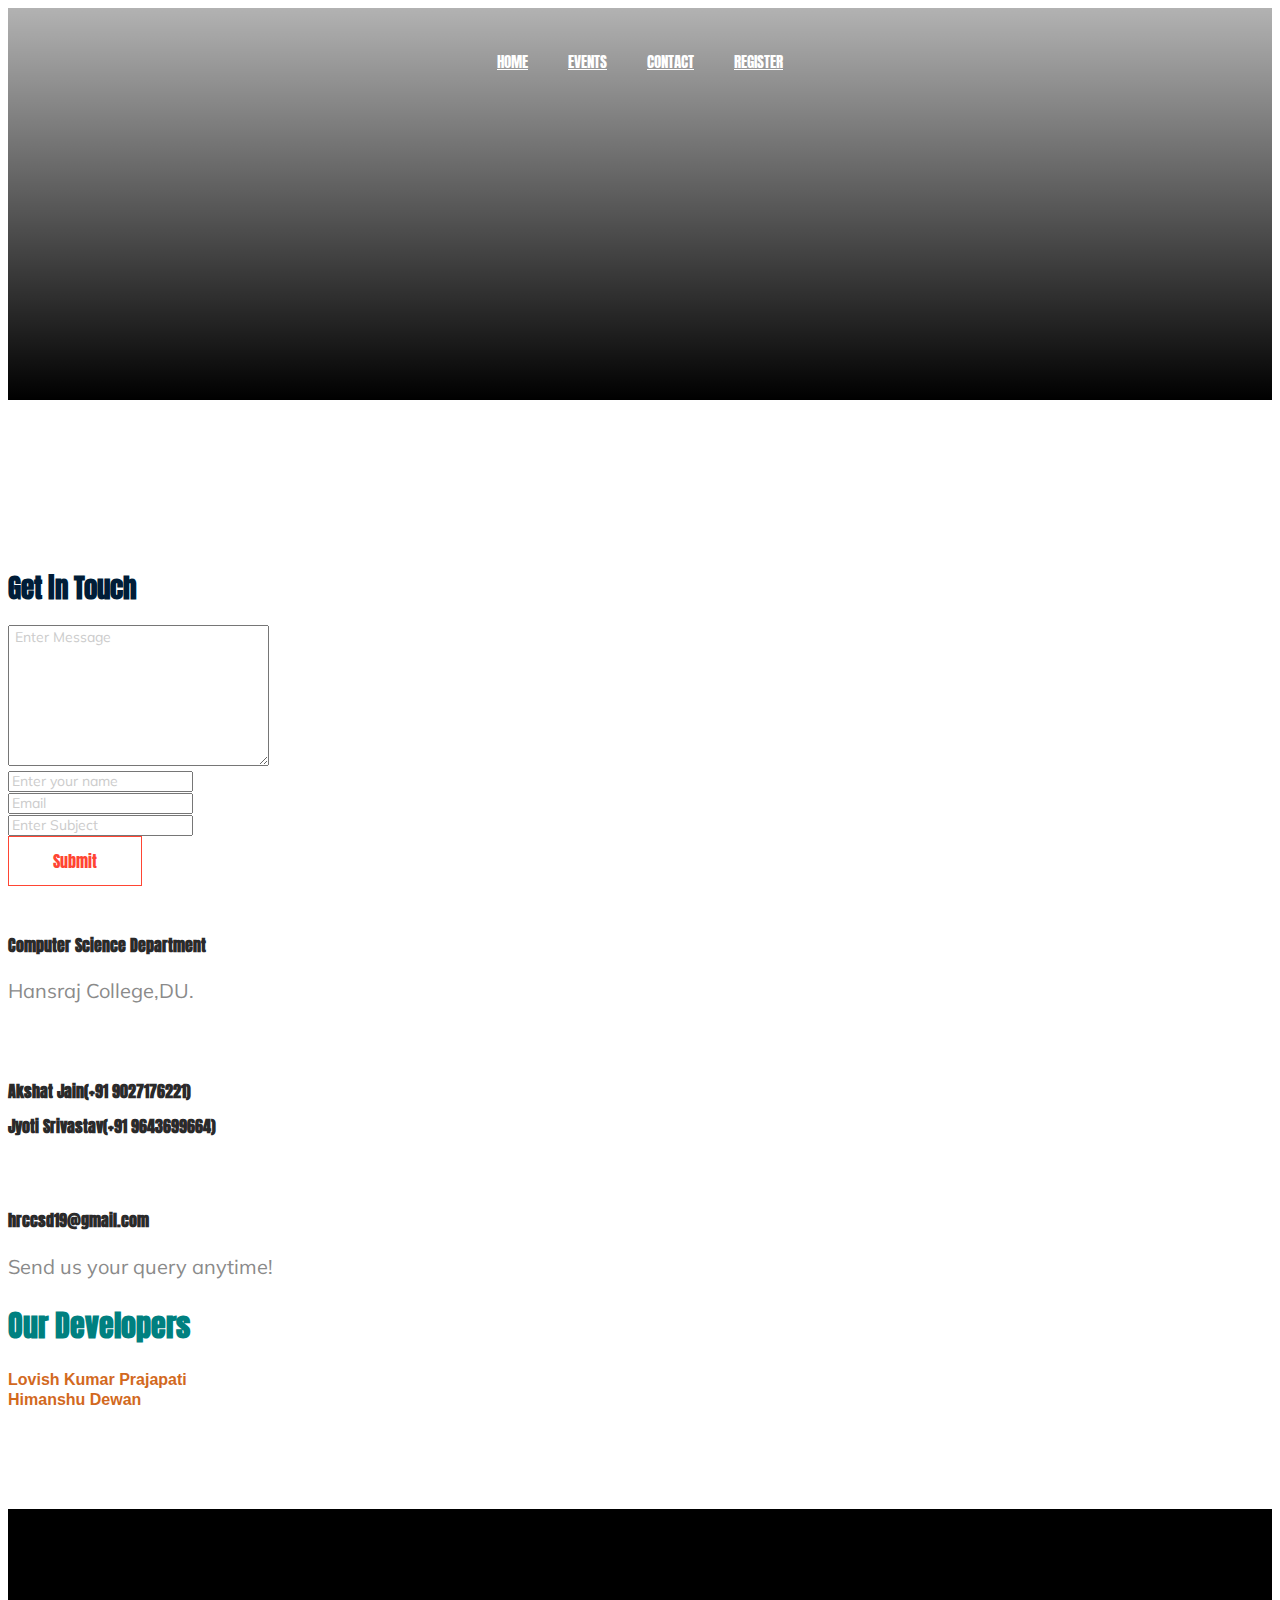
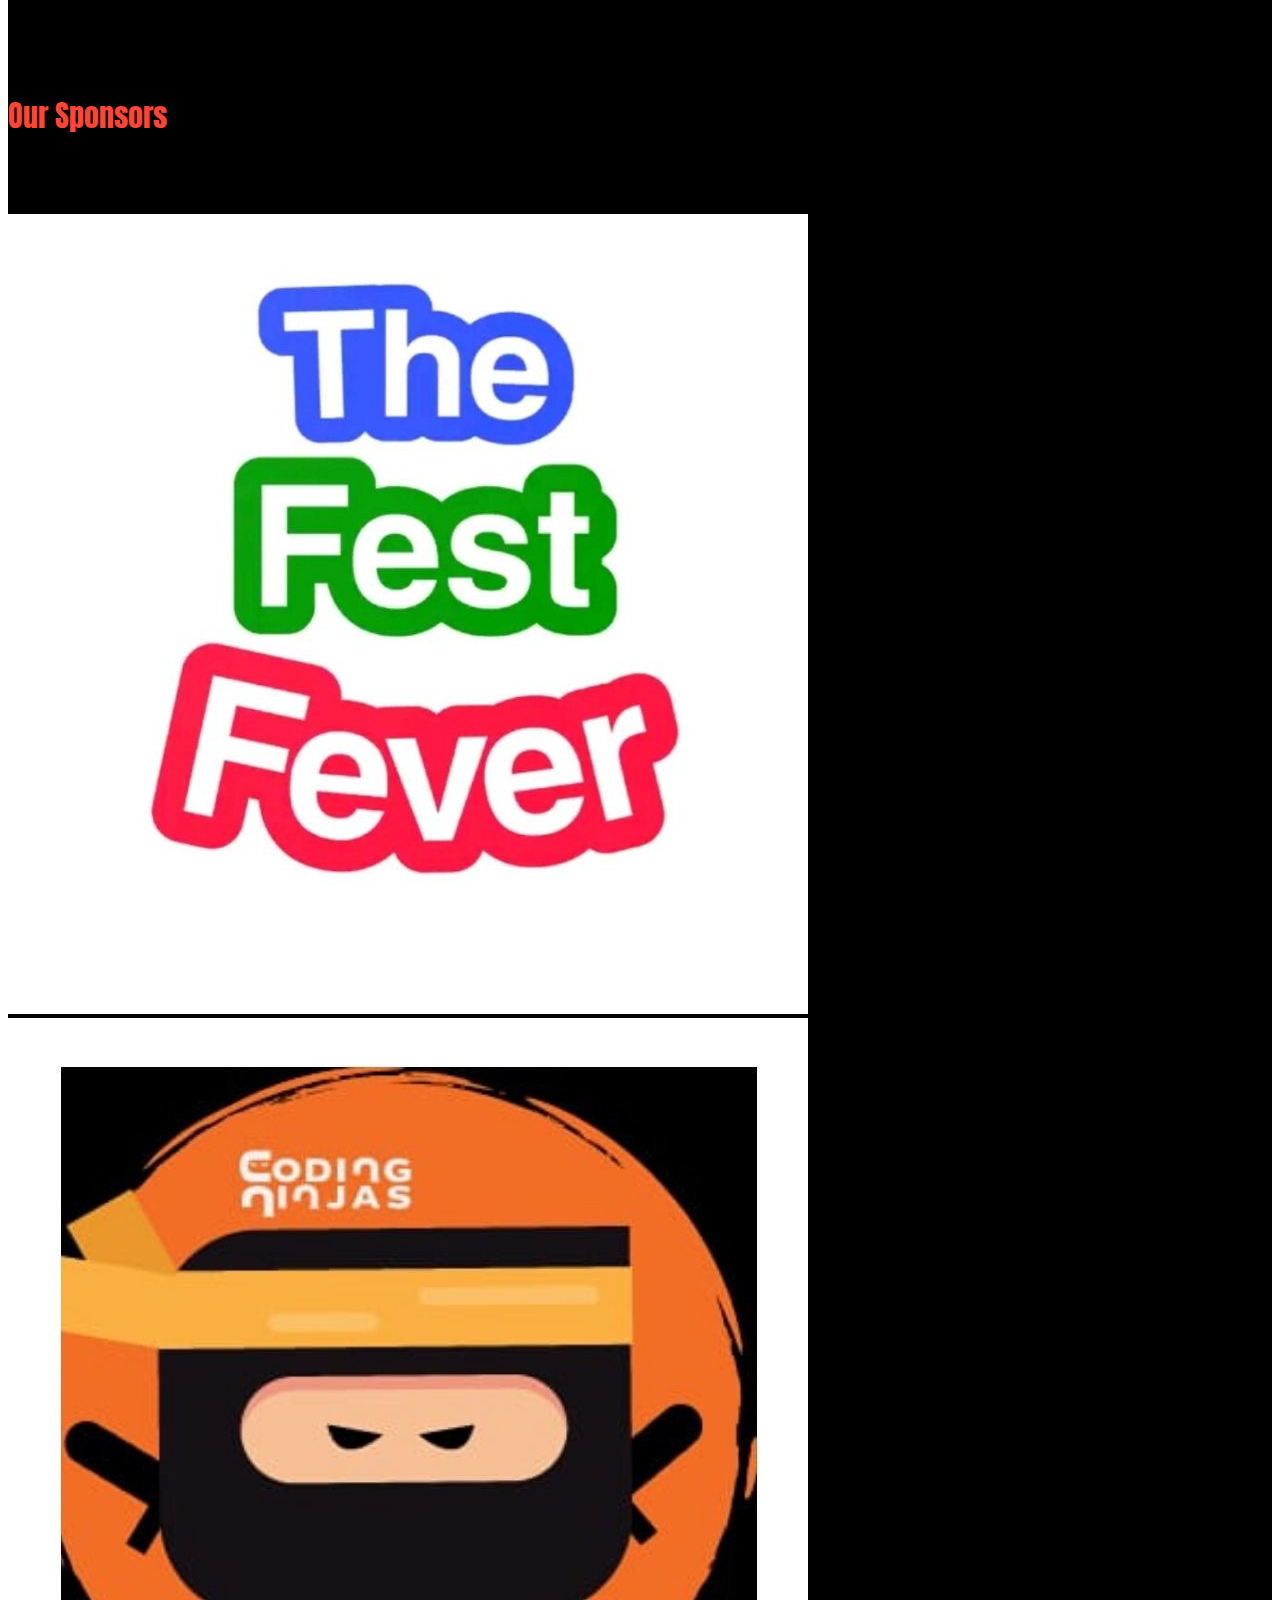
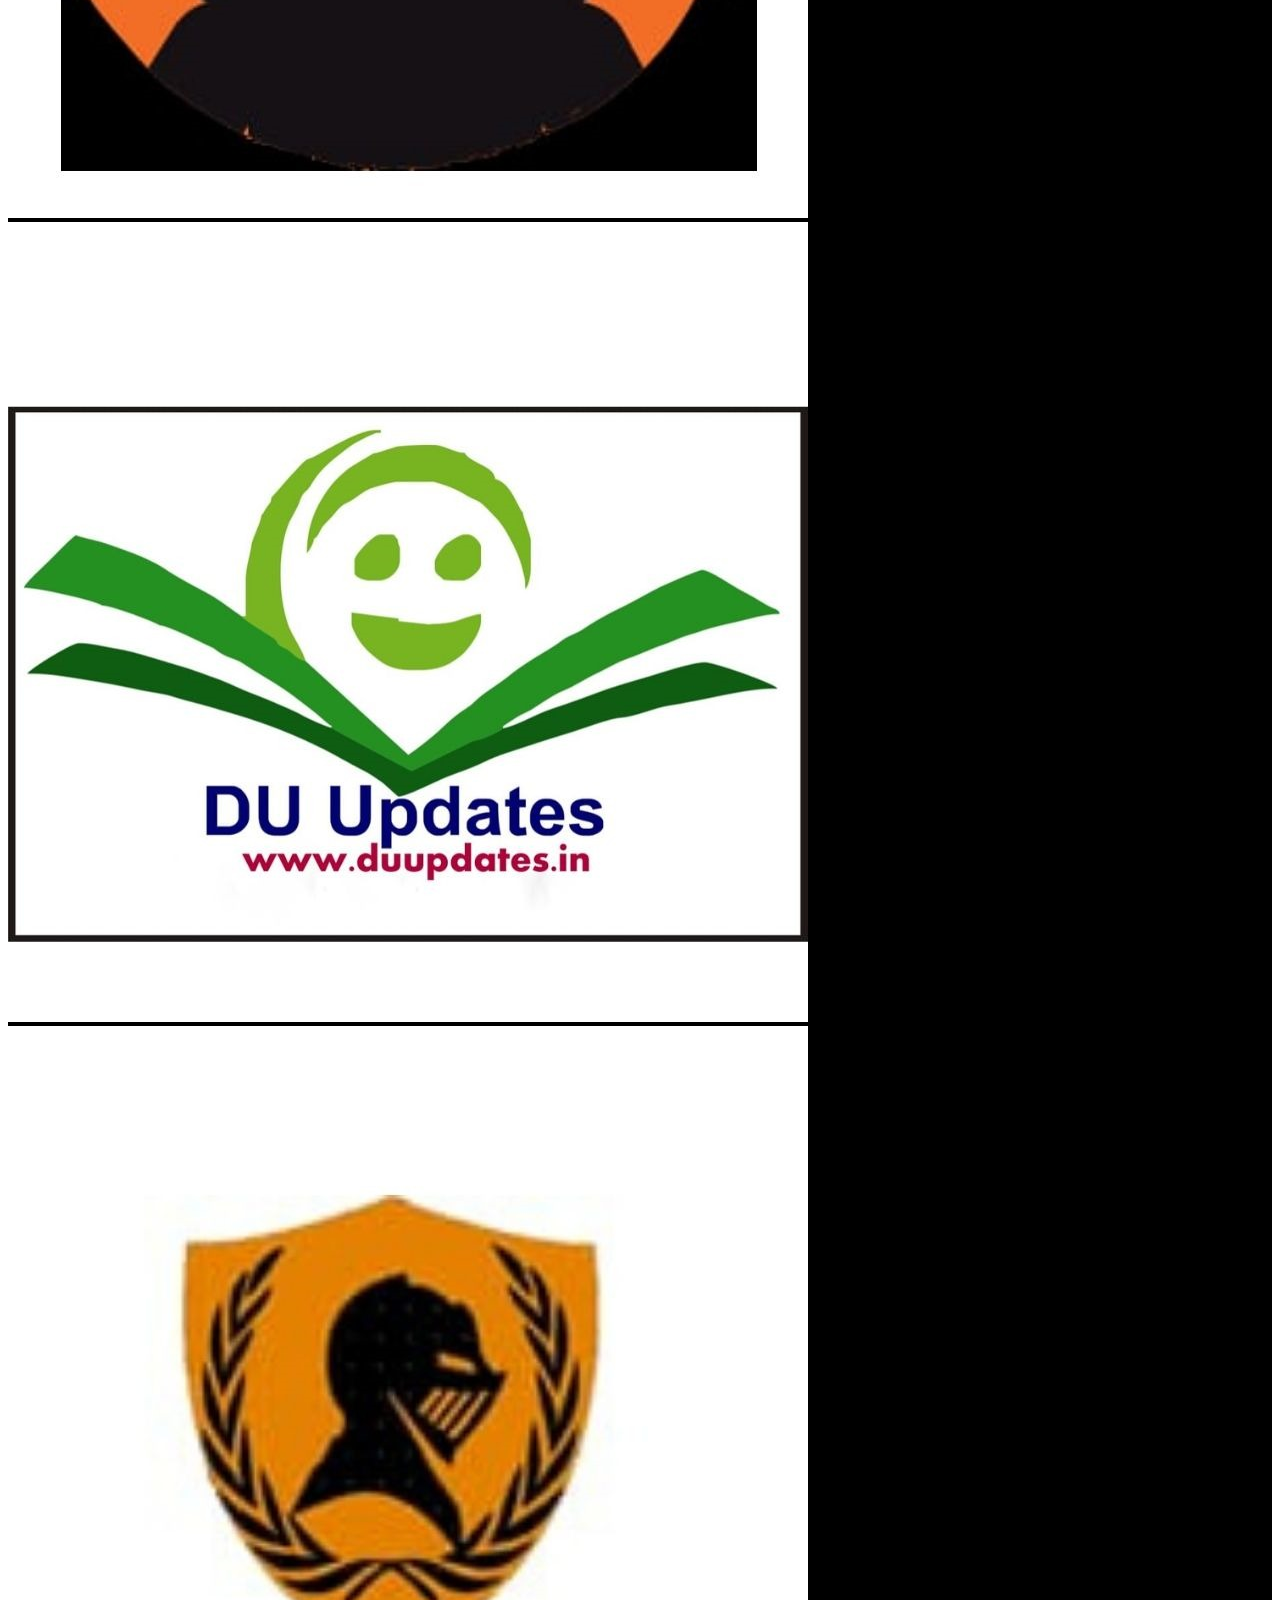
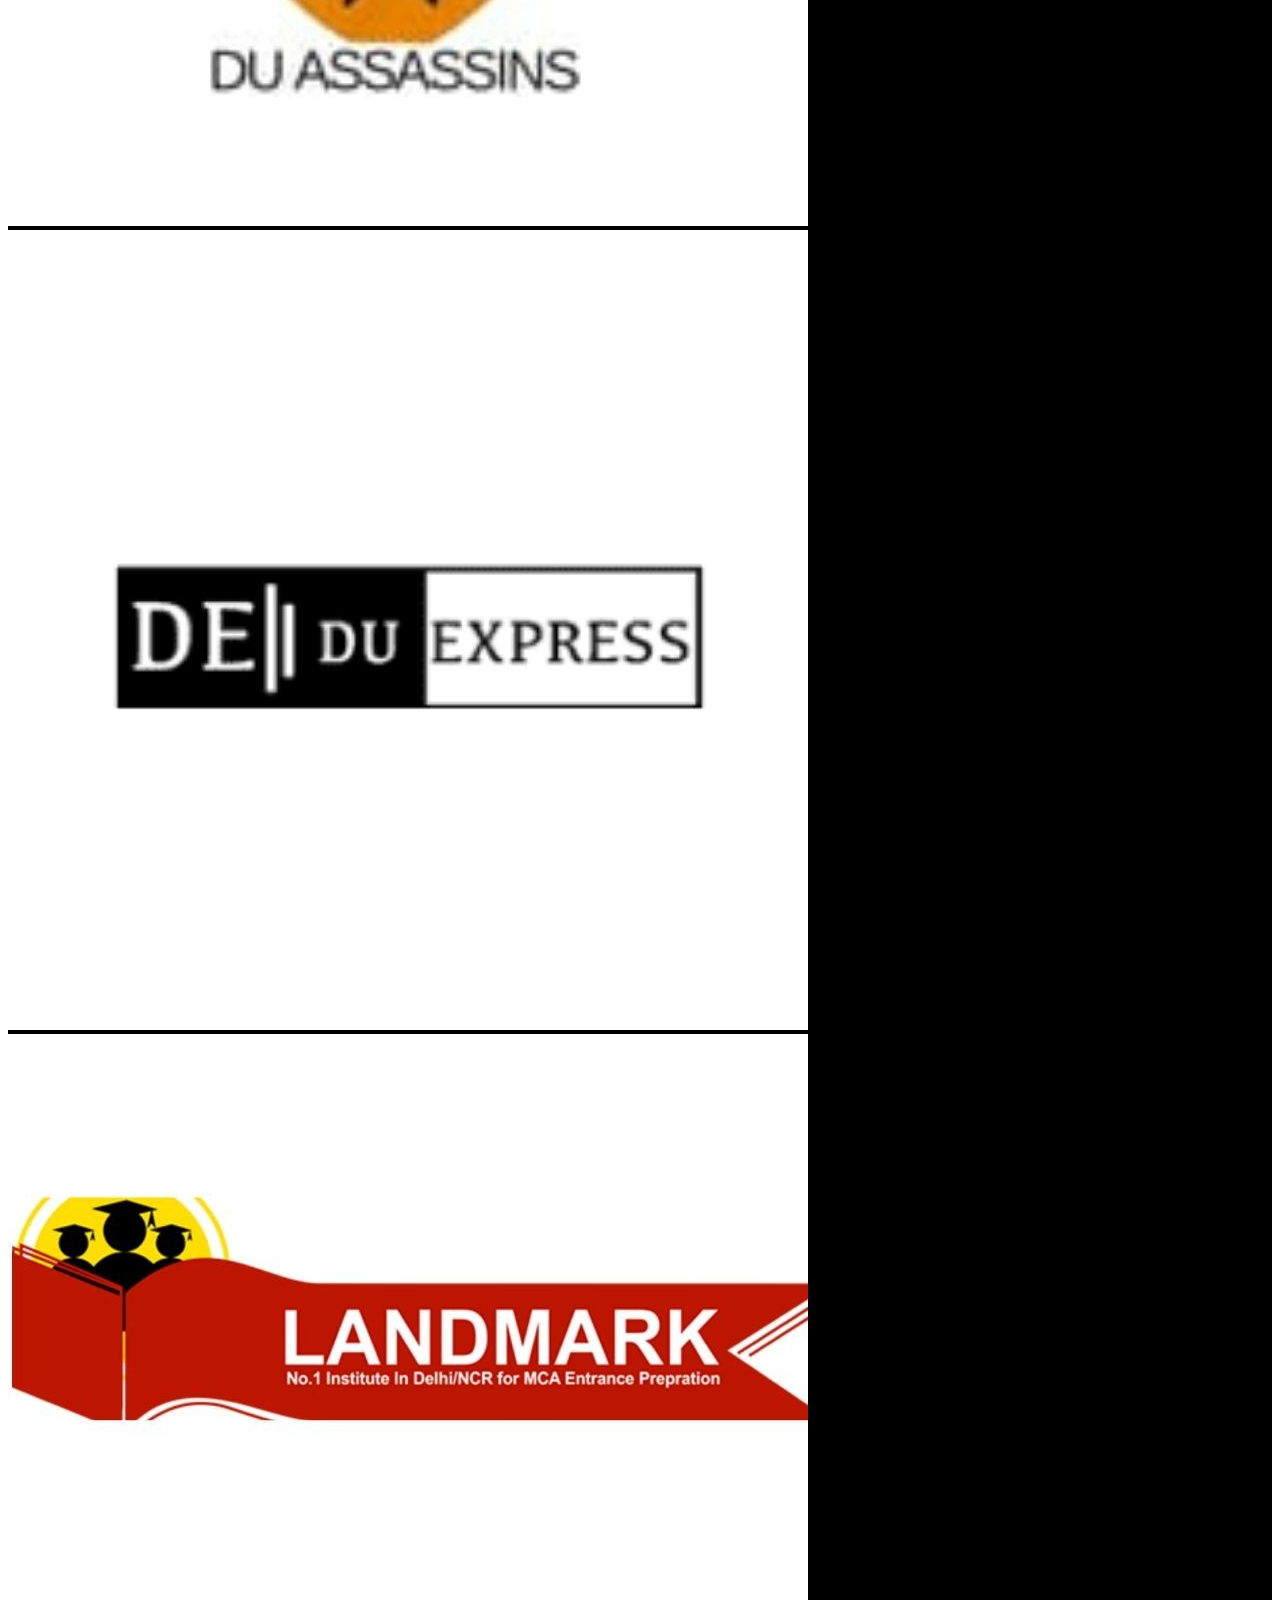
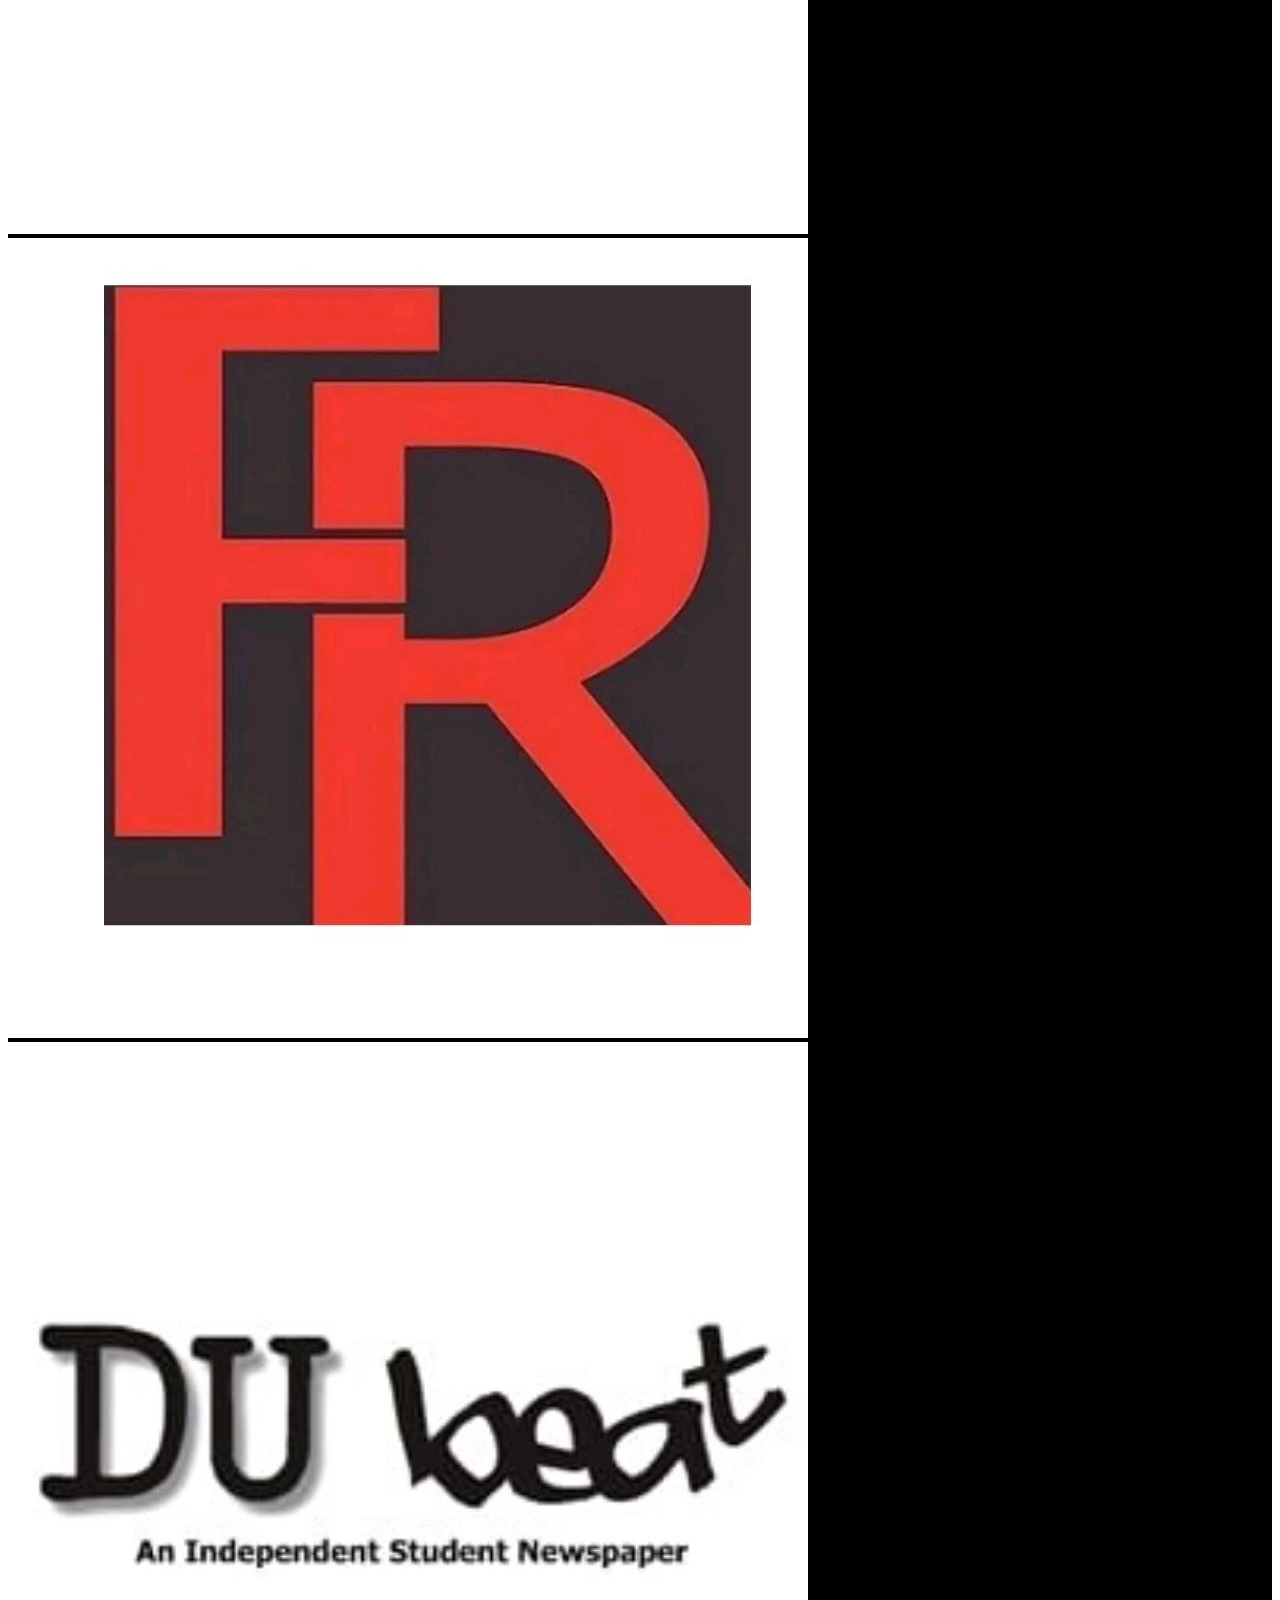
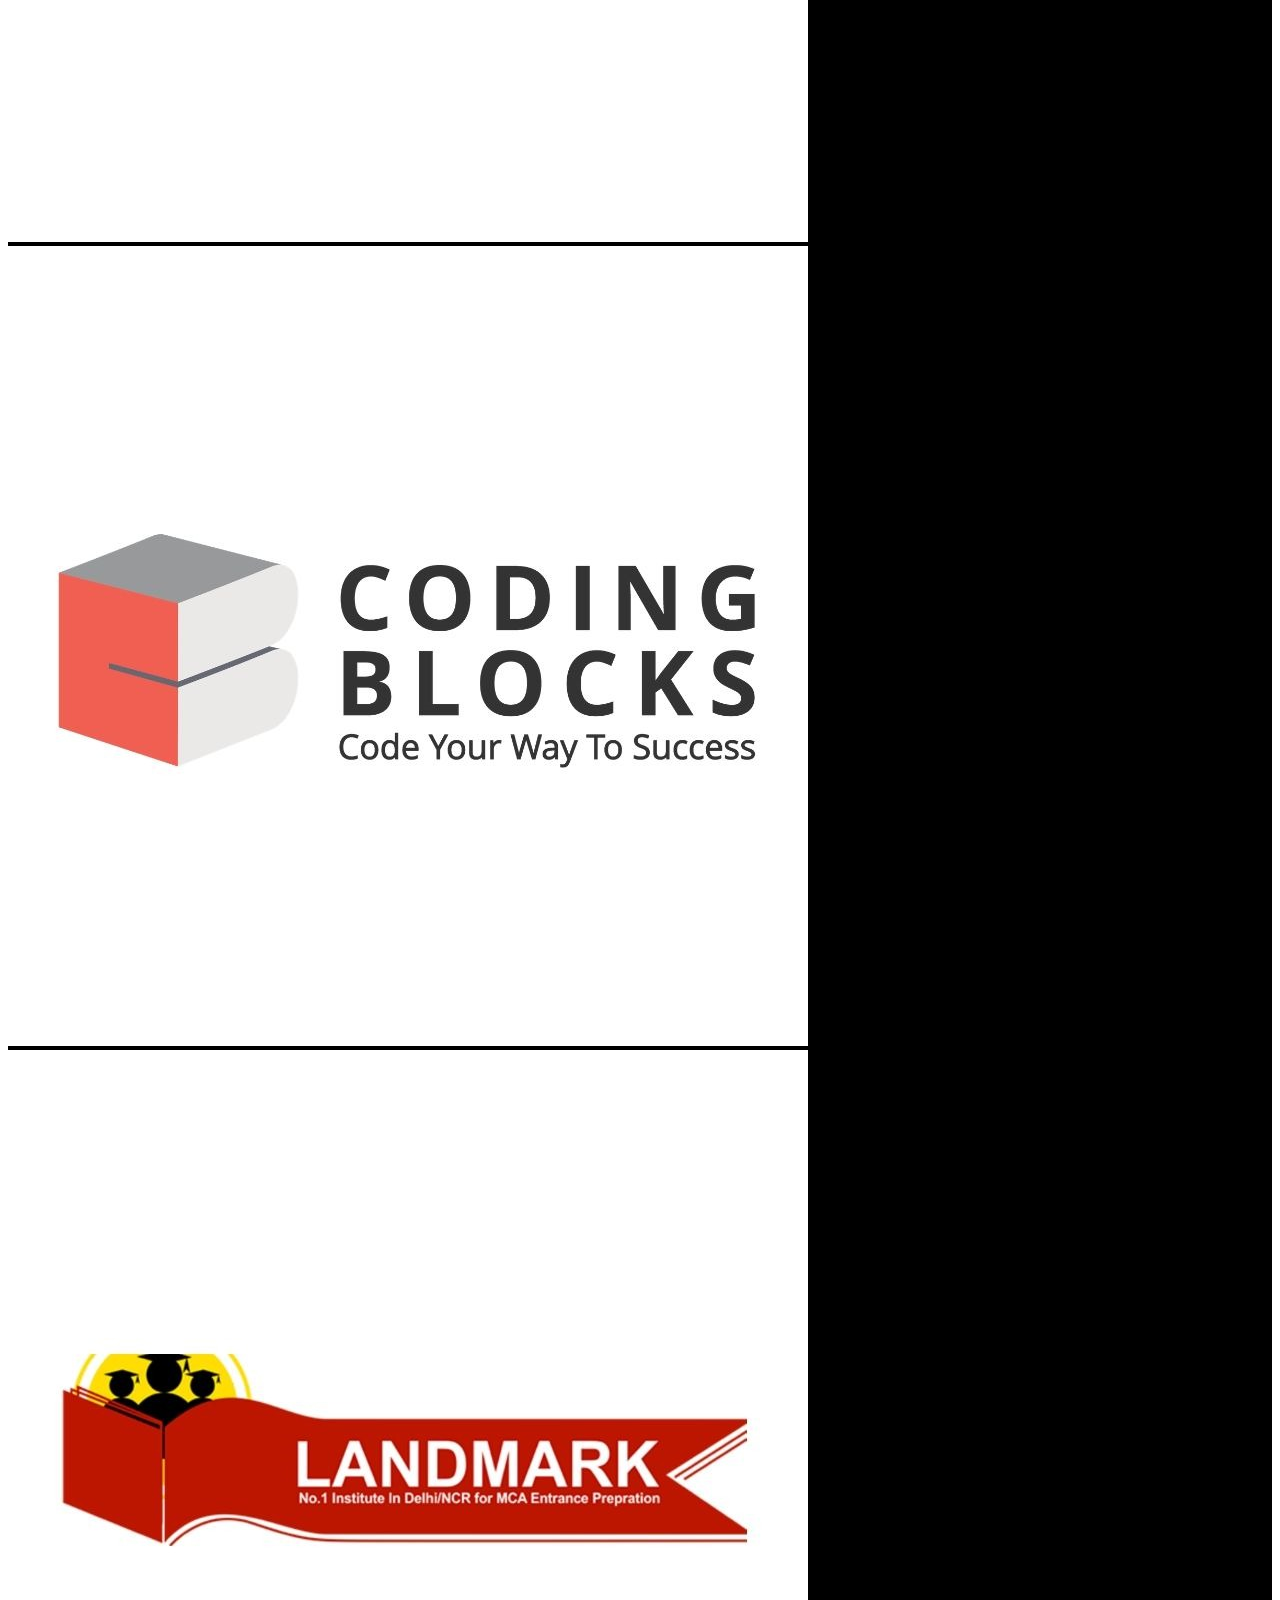
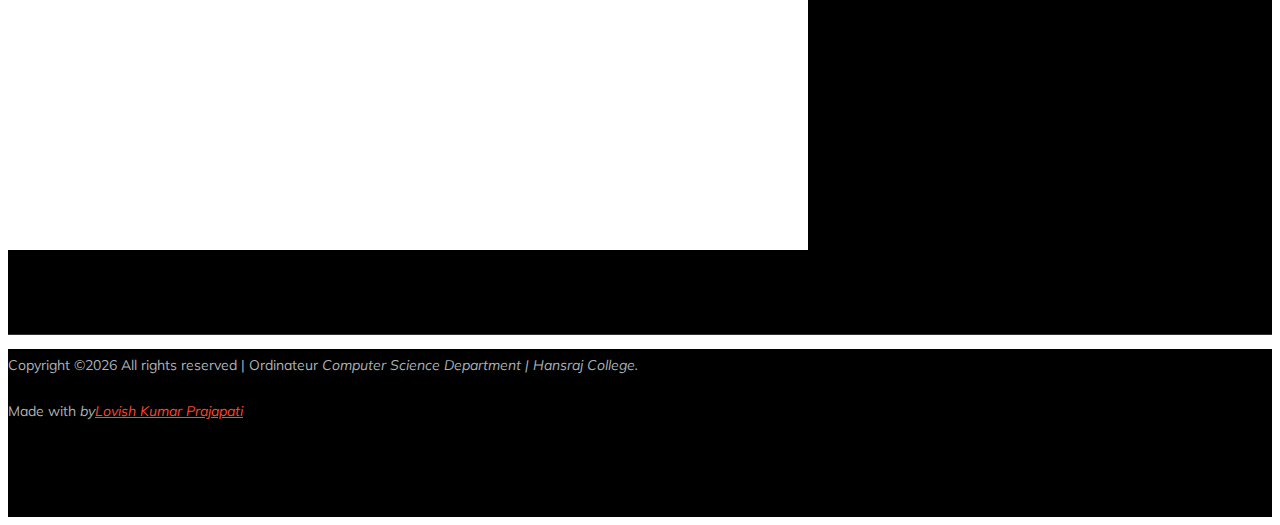
==== commit 1b5ddae4: "contact form pageclip integration" ====
--- a/contact.html
+++ b/contact.html
@@ -24,6 +24,8 @@
     <link rel="stylesheet" href="css/animate.css">
     <link rel="stylesheet" href="css/slicknav.css">
     <link rel="stylesheet" href="css/style.css">
+    <link rel="stylesheet" href="https://s.pageclip.co/v1/pageclip.css" media="screen">
+    <script src="https://s.pageclip.co/v1/pageclip.js" charset="utf-8"></script>
     <!-- <link rel="stylesheet" href="css/responsive.css"> -->
 </head>
 
@@ -101,8 +103,8 @@
                         <h2 class="contact-title">Get in Touch</h2>
                     </div>
                     <div class="col-lg-8">
-                        <form class="form-contact contact_form" action="php/contact_process.php" method="post" id="contactForm" >
-                            <div class="row">
+                                                   
+                                <form action="https://send.pageclip.co/uO3OL7oOG56mr3hN4h7aVUzLGmKCsj7C/contact" class="pageclip-form" method="post">     <div class="row">
                                 <div class="col-12">
                                     <div class="form-group">
                                         <textarea class="form-control w-100" name="message" id="message" cols="30" rows="9" onfocus="this.placeholder = ''" onblur="this.placeholder = 'Enter Message'" placeholder=" Enter Message" required></textarea>
@@ -125,7 +127,8 @@
                                 </div>
                             </div>
                             <div class="form-group mt-3">
-                                <input type="submit" class="button button-contactForm boxed-btn">   
+                                <input type="submit" class="button button-contactForm boxed-btn" class="pageclip-form__submit">   
+                                
                             </div>
                         </form>
                     </div>
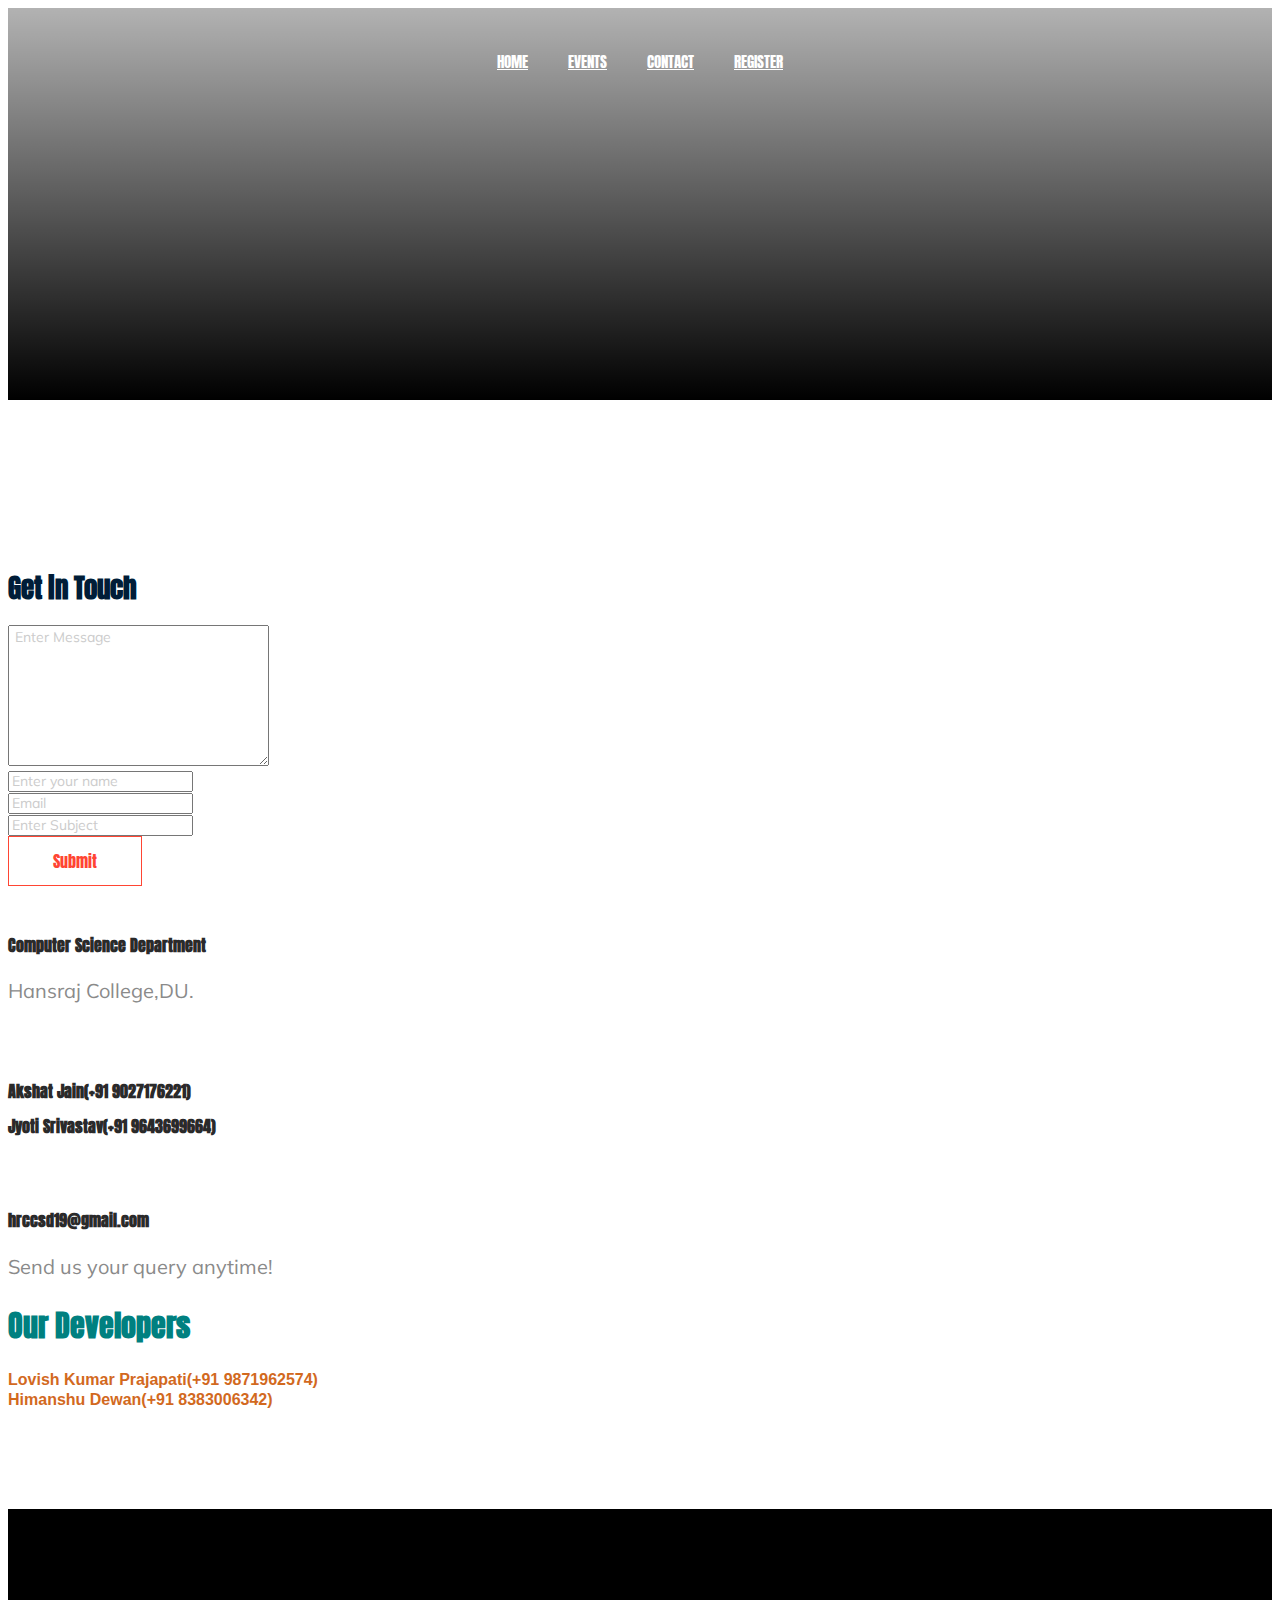
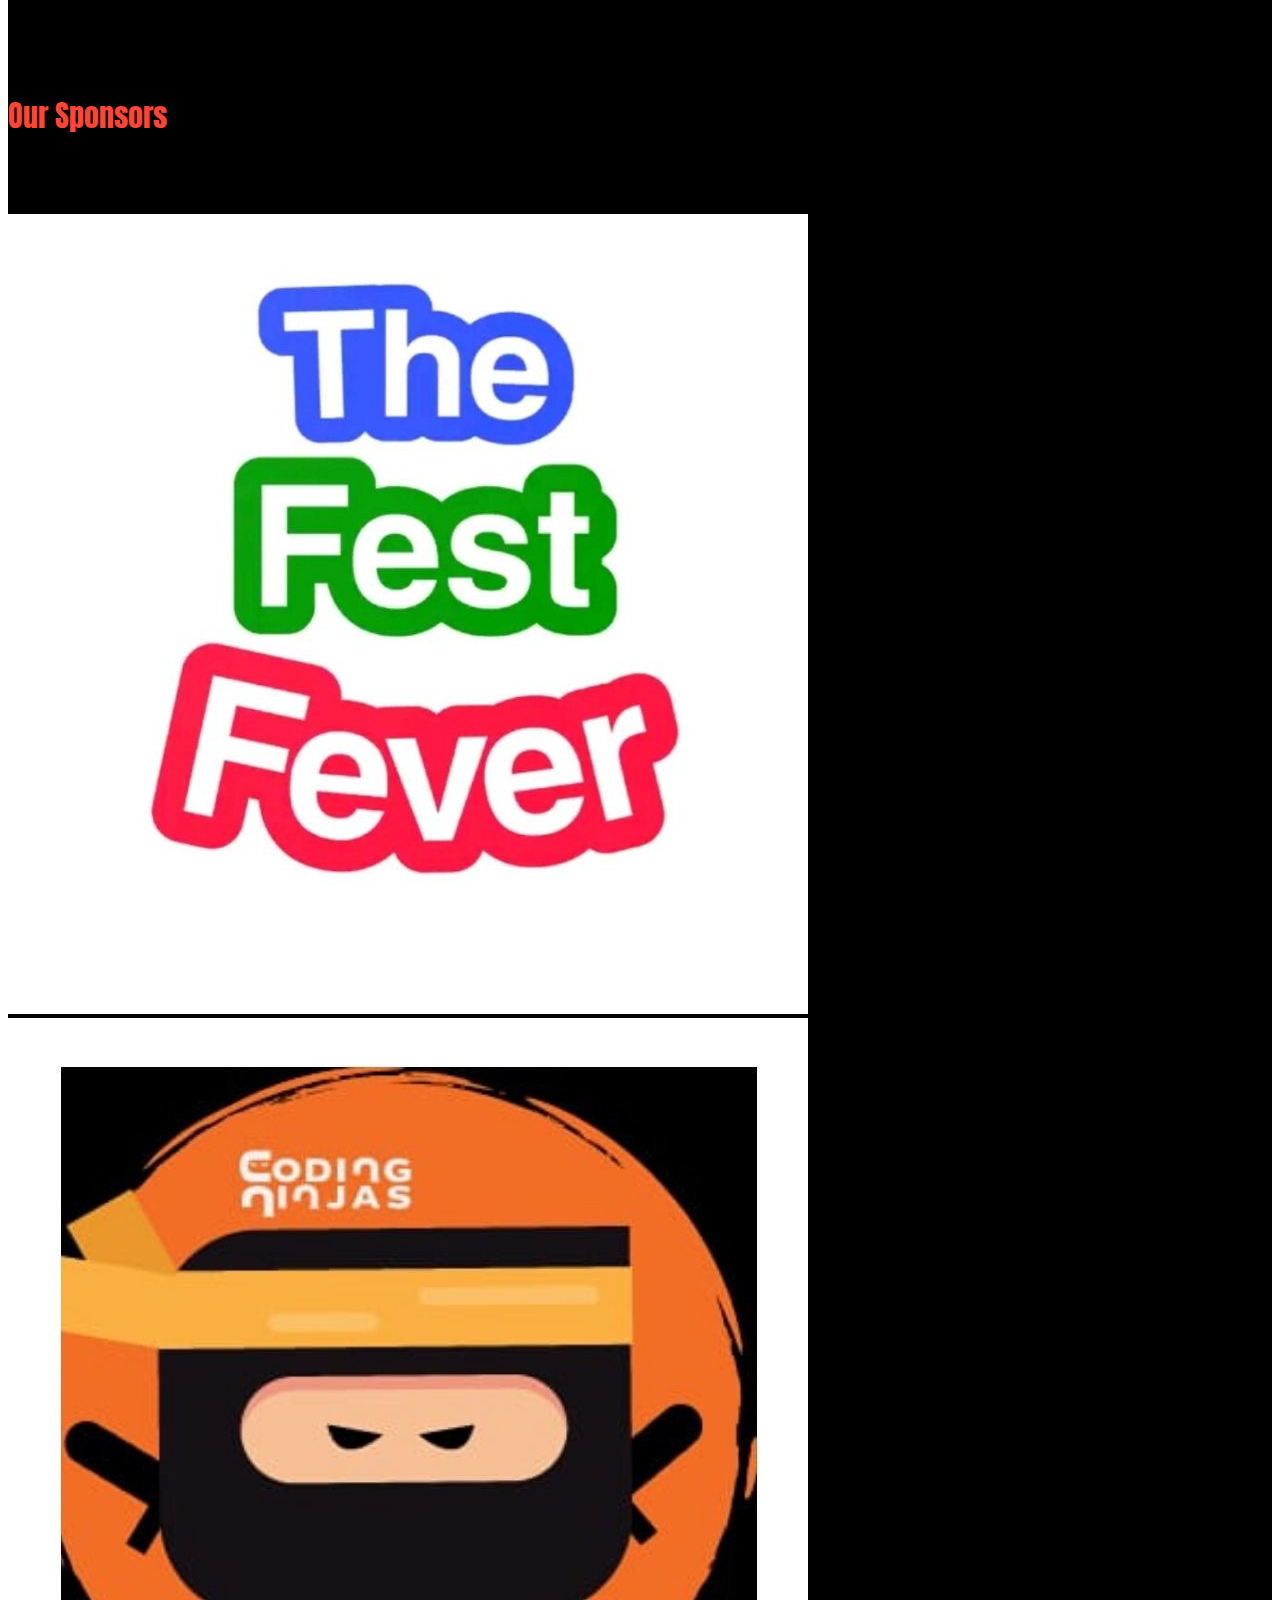
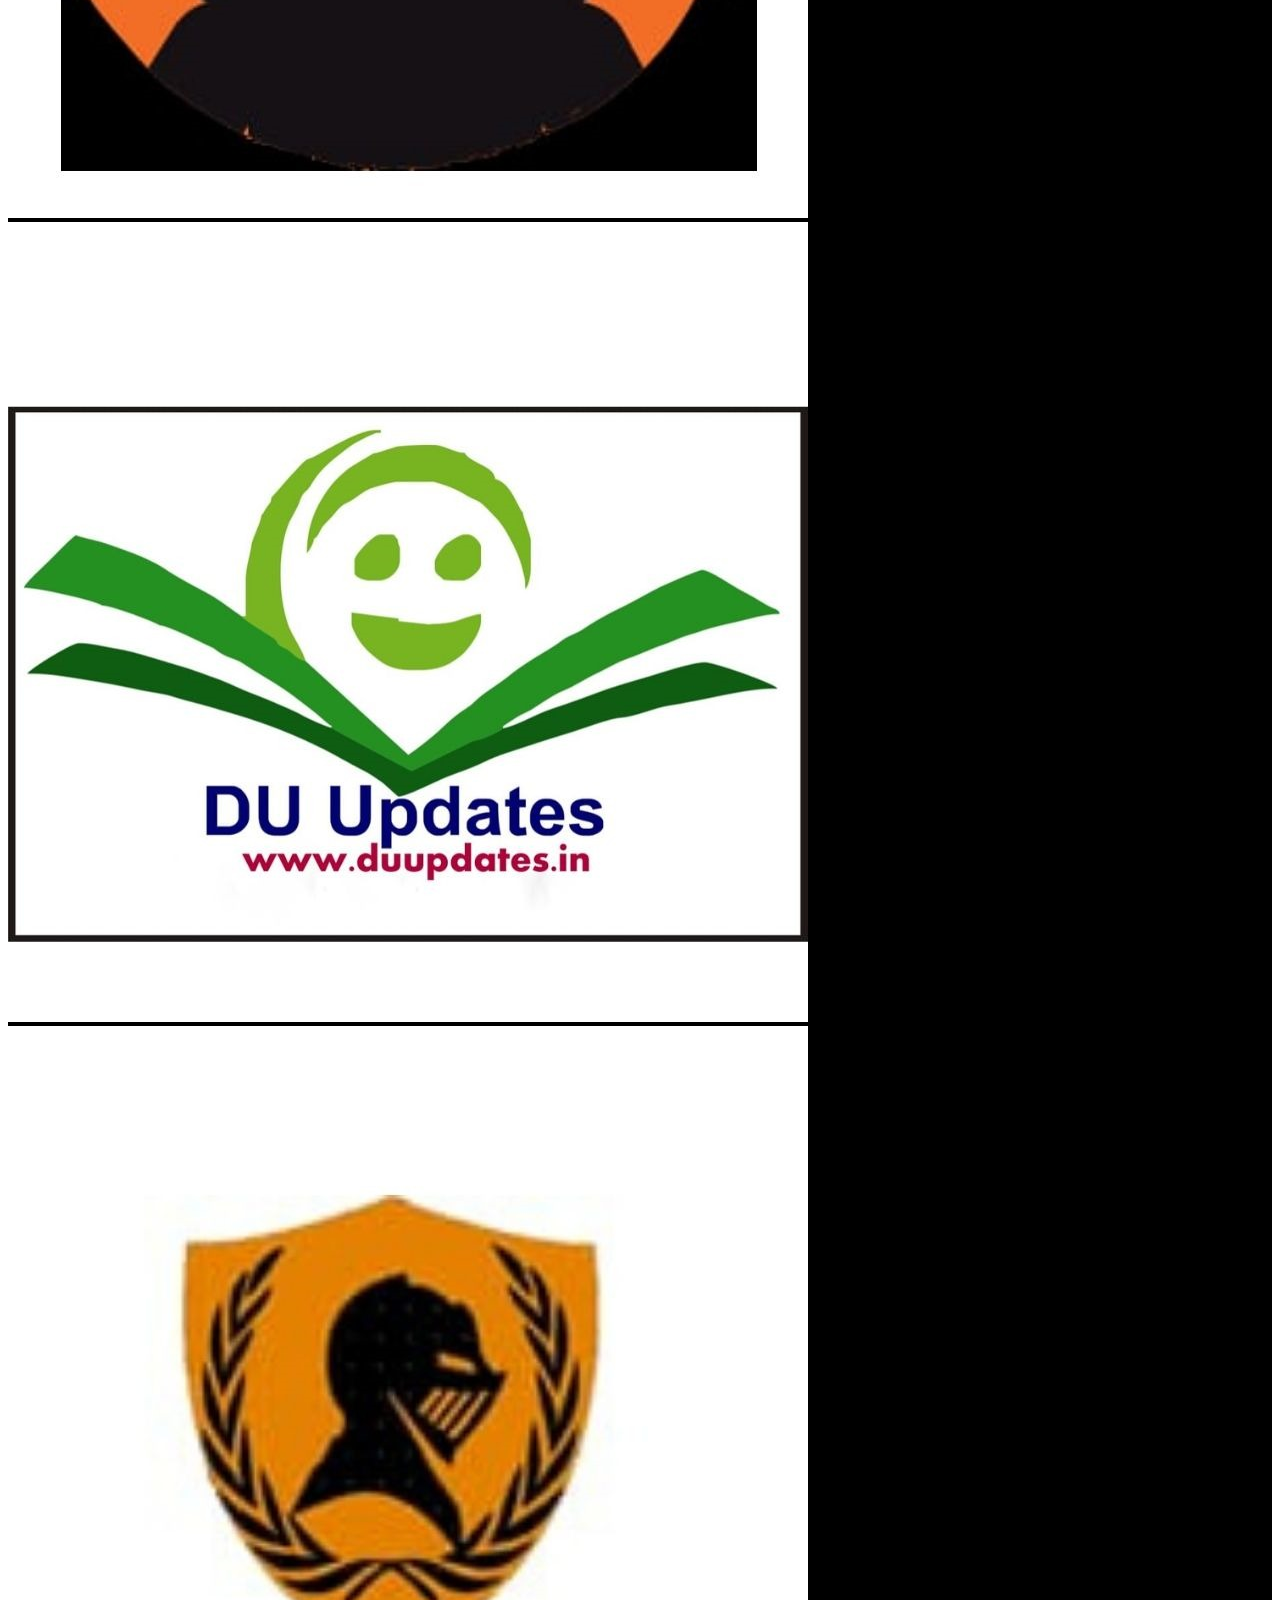
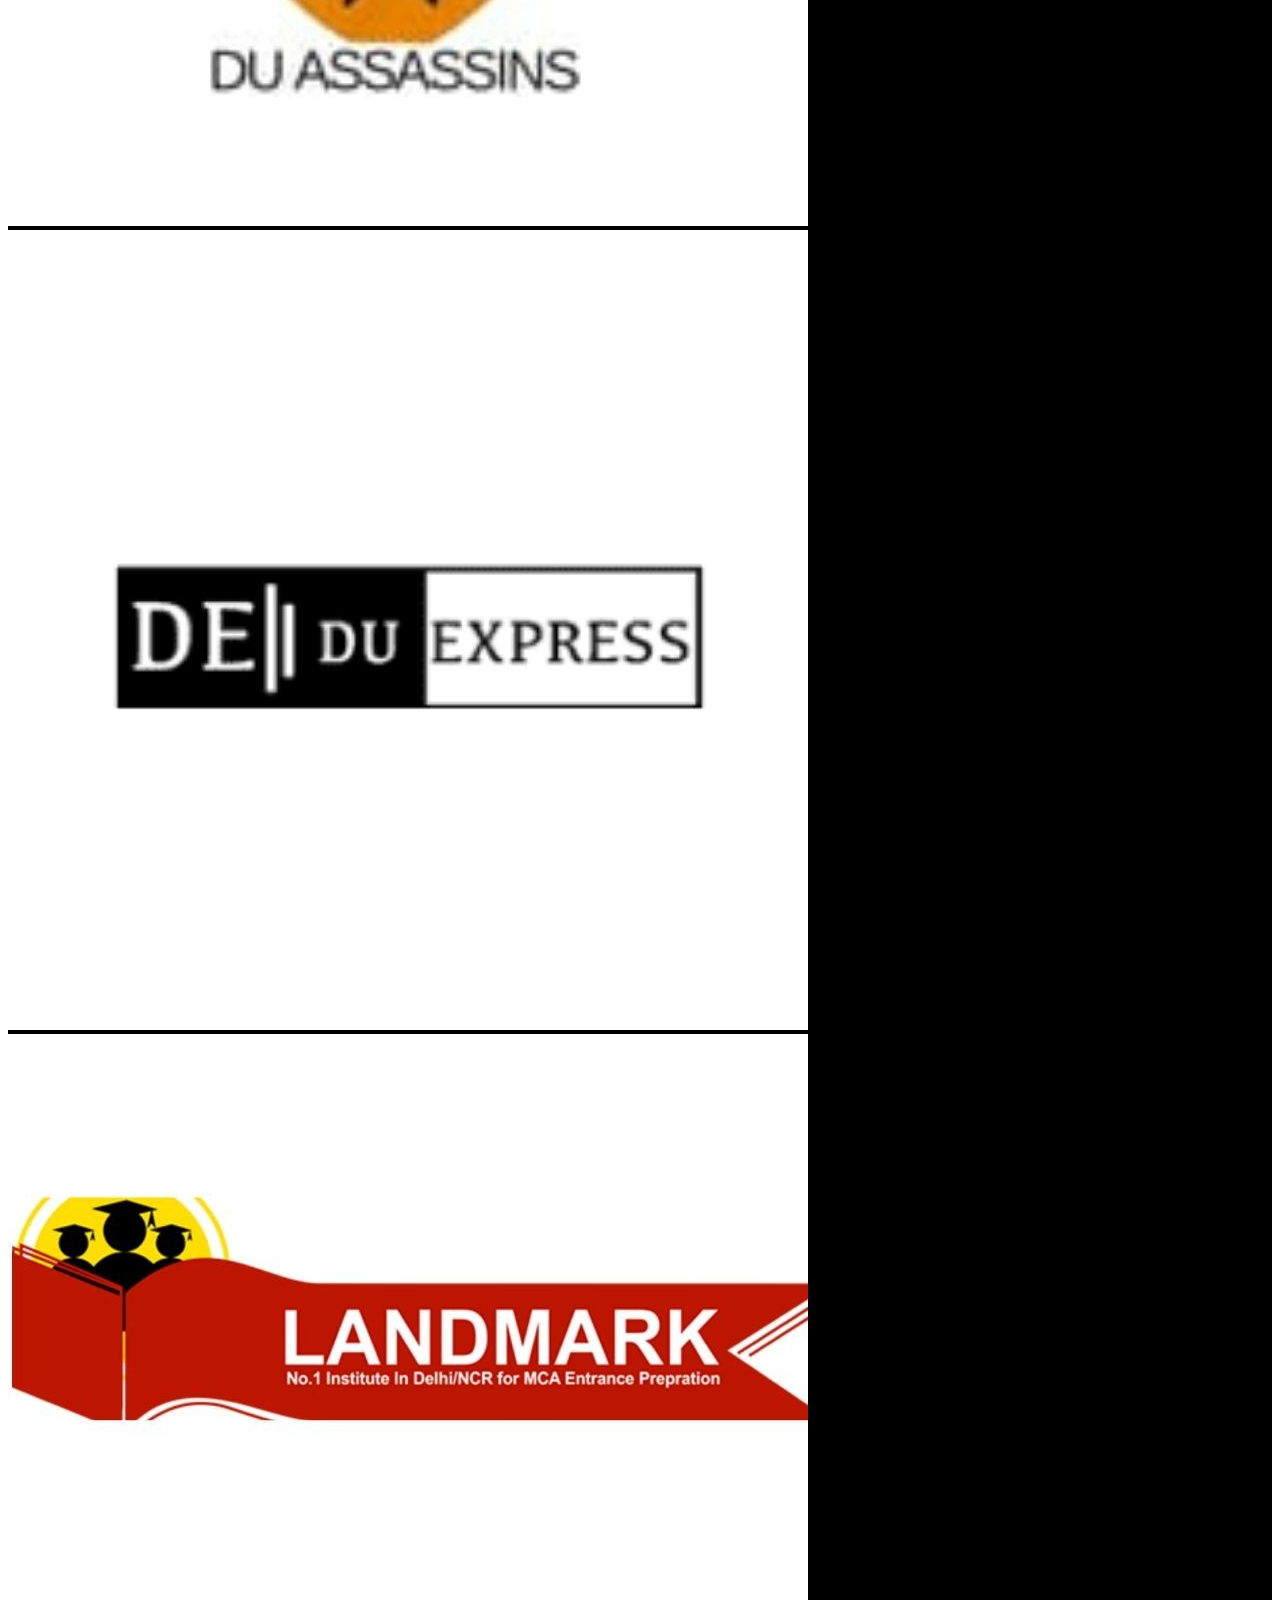
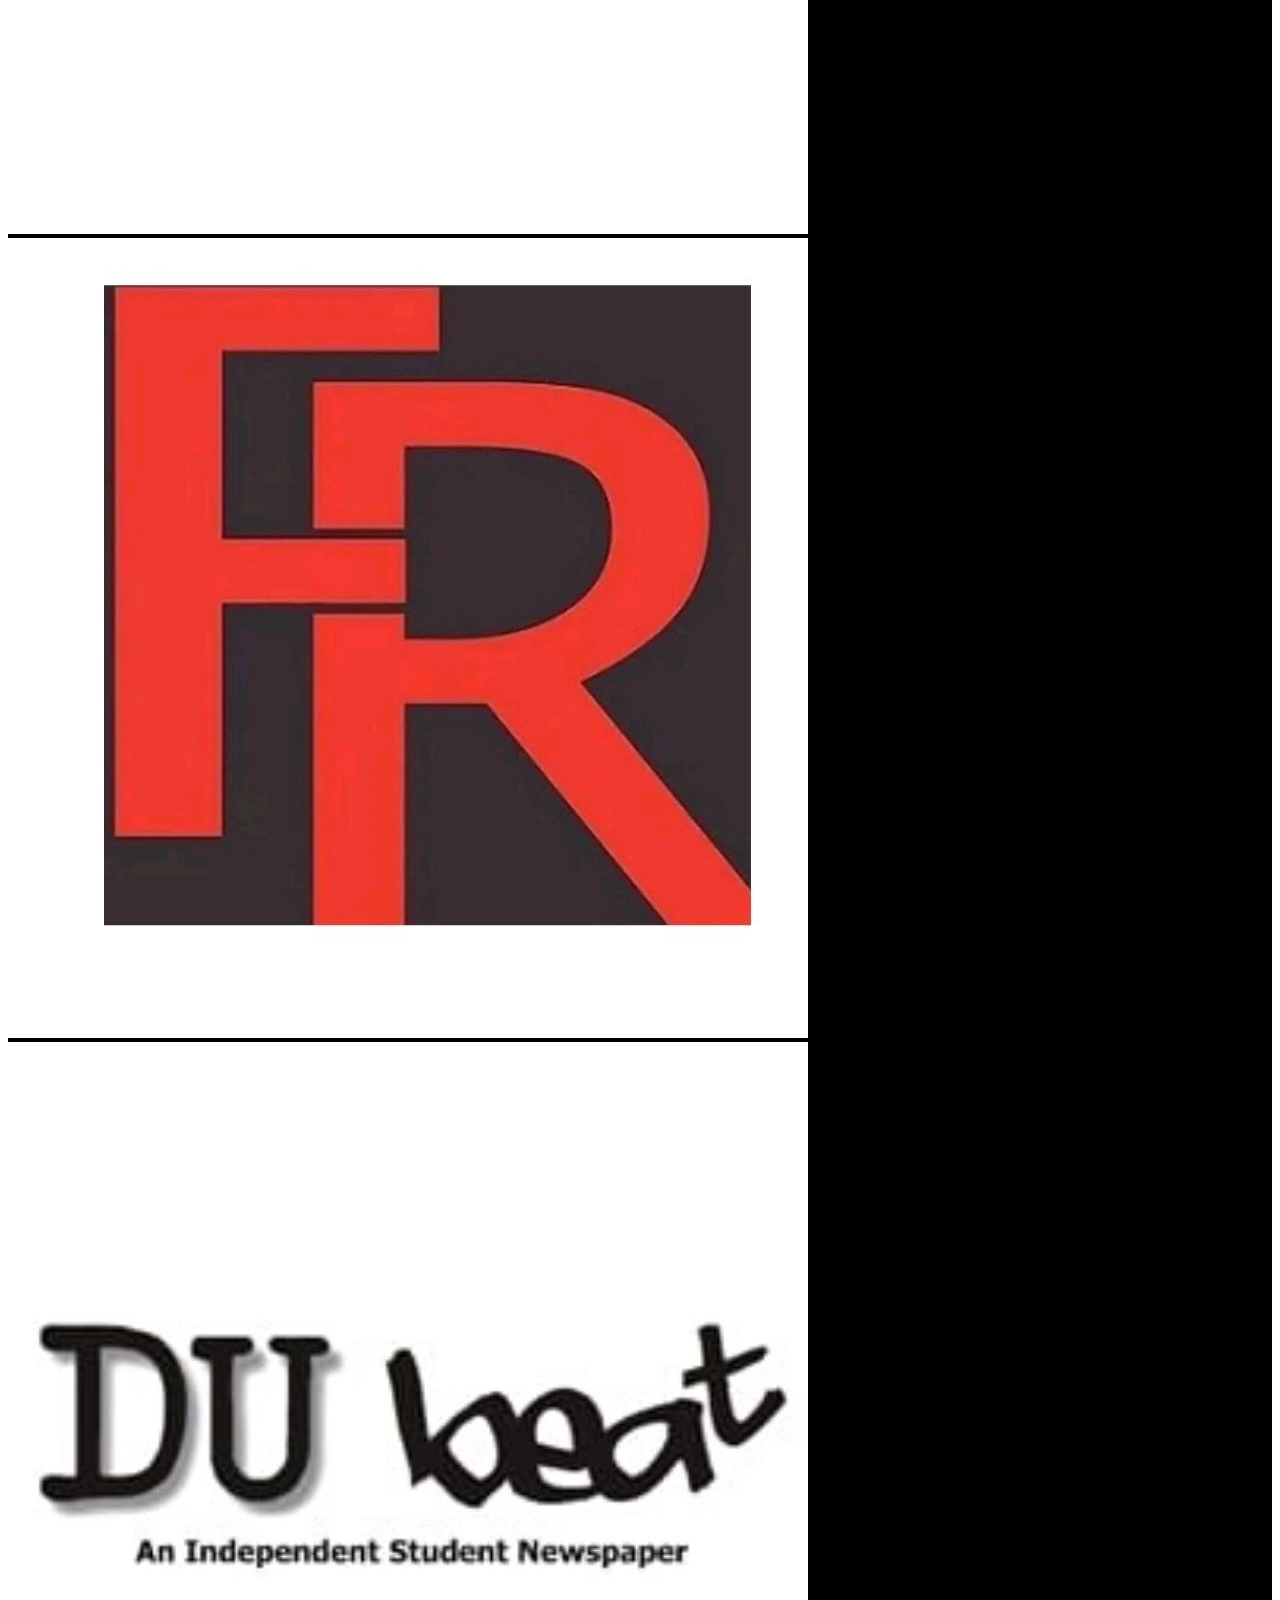
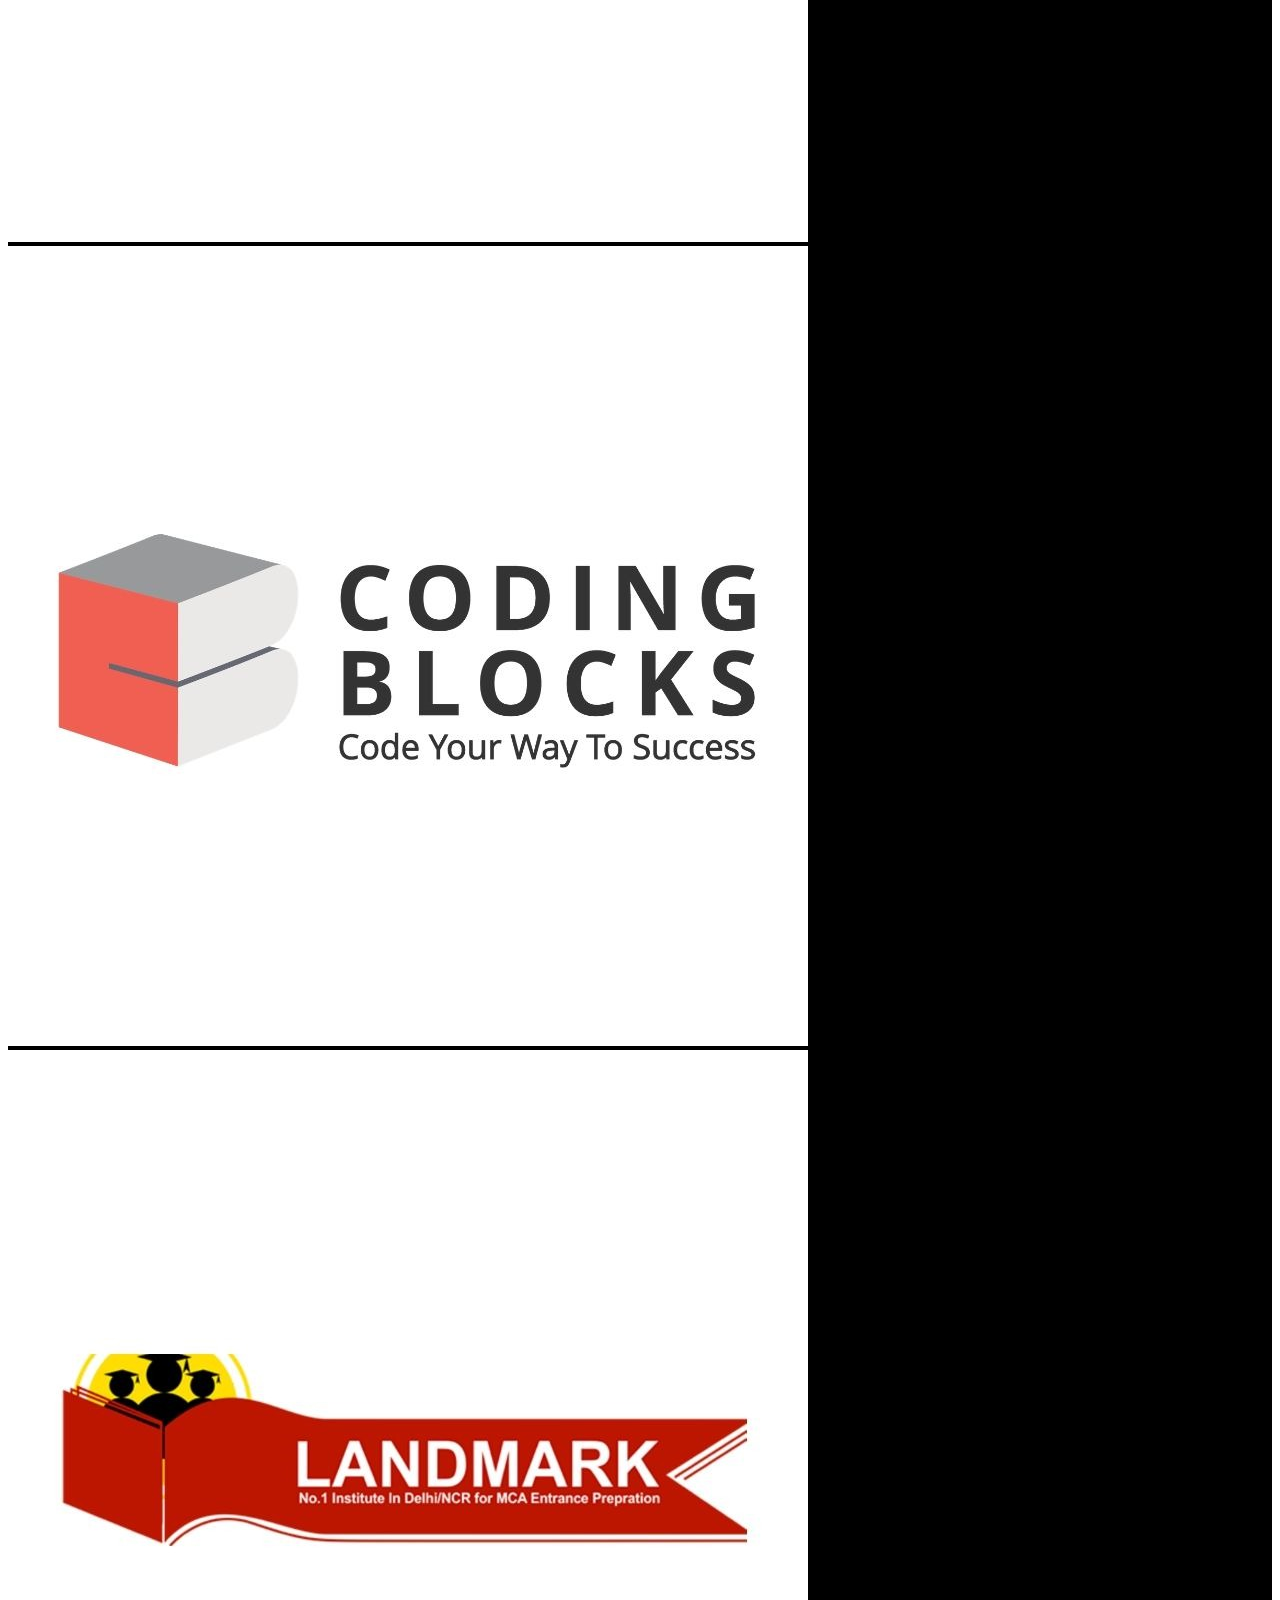
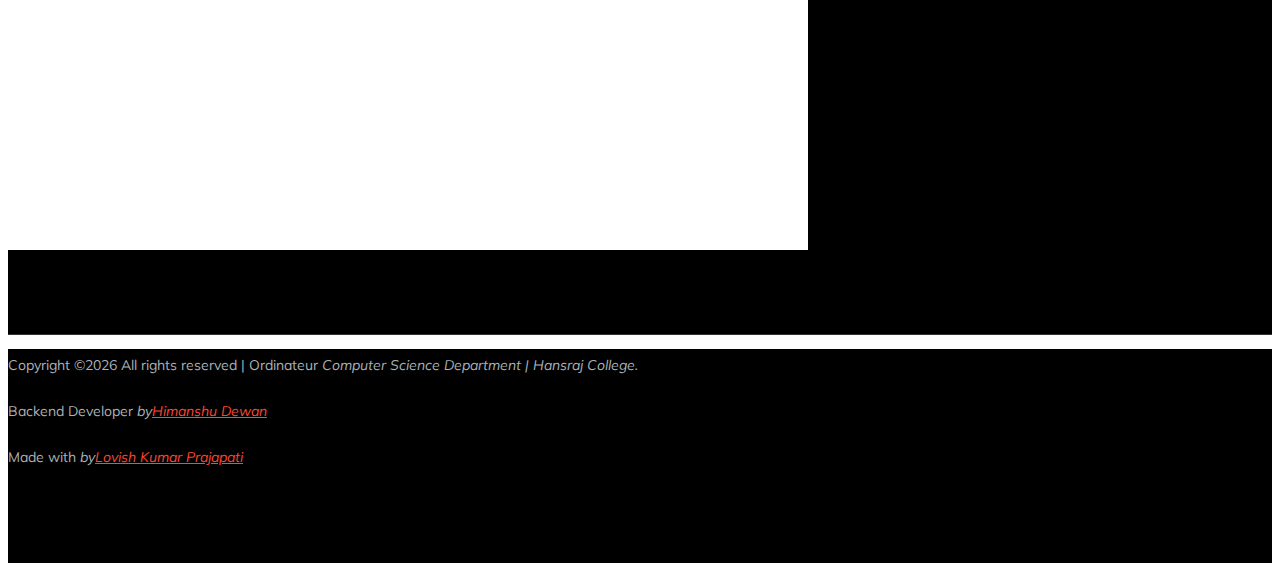
==== commit e9fc2268: "added developer cred" ====
--- a/contact.html
+++ b/contact.html
@@ -127,7 +127,7 @@
                                 </div>
                             </div>
                             <div class="form-group mt-3">
-                                <input type="submit" class="button button-contactForm boxed-btn" class="pageclip-form__submit">   
+                                <input type="submit" onsubmit="formsubmit()" class="button button-contactForm boxed-btn" class="pageclip-form__submit">   
                                 
                             </div>
                         </form>
@@ -156,8 +156,8 @@
                         </div>
                         <div>
                             <H2 style="font-size: 30px; font-weight: bold; color: teal;" href="#">Our Developers</h2>
-                            <span style="color: chocolate; font-weight: 800; font-family:Verdana, Geneva, Tahoma, sans-serif">Lovish Kumar Prajapati</span><br>
-                            <span style="color: chocolate; font-weight: 800; font-family:Verdana, Geneva, Tahoma, sans-serif">Himanshu Dewan</span><br>
+                            <span style="color: chocolate; font-weight: 800; font-family:Verdana, Geneva, Tahoma, sans-serif">Lovish Kumar Prajapati(+91 9871962574) </span><br>
+                            <span style="color: chocolate; font-weight: 800; font-family:Verdana, Geneva, Tahoma, sans-serif">Himanshu Dewan(+91 8383006342)</span><br>
                             
                            
                               </div>
@@ -228,7 +228,9 @@
                         <p class="copy_right text-center wow fadeInDown" data-wow-duration="1s" data-wow-delay=".5s">
 Copyright &copy;<script>document.write(new Date().getFullYear());</script> All rights reserved | Ordinateur <i class="fa fa-heart-o" aria-hidden="true">Computer Science Department | Hansraj College.</i> 
                         </p>
+                        <p class="copy_right text-center wow fadeInDown" data-wow-duration="1s" data-wow-delay=".5s">Backend Developer <i class="fa fa-heart-o" aria-hidden="true"> by<a href="https://www.linkedin.com/in/himanshu-dewan/">Himanshu Dewan</a></i> </p>
                         <p class="copy_right text-center wow fadeInDown" data-wow-duration="1s" data-wow-delay=".5s">Made with<i class="fa fa-heart-o" aria-hidden="true"> by<a href="https://www.linkedin.com/in/lovish-kumar-prajapati-b89643193">Lovish Kumar Prajapati</a></i> </p>
+                        
                         <a href="https://www.facebook.com/ordinateur.hrc.official/"><i class="fa fa-facebook-official" style="font-size:36px"></i></a>
                         <a href="https://www.instagram.com/invites/contact/?i=1e2a8m2cd6xwy&utm_content=cd438tz"><i class="fa fa-instagram" style="font-size:36px;padding-left: 4px;"></i></a>
                      </div>
@@ -265,6 +267,11 @@
         <script src="js/mail-script.js"></script>
     
         <script src="js/main.js"></script>
+        <script>
+            function formsubmit(){
+                alert("Registered successfully");
+            }
+        </script>
     </body>
     
     </html>